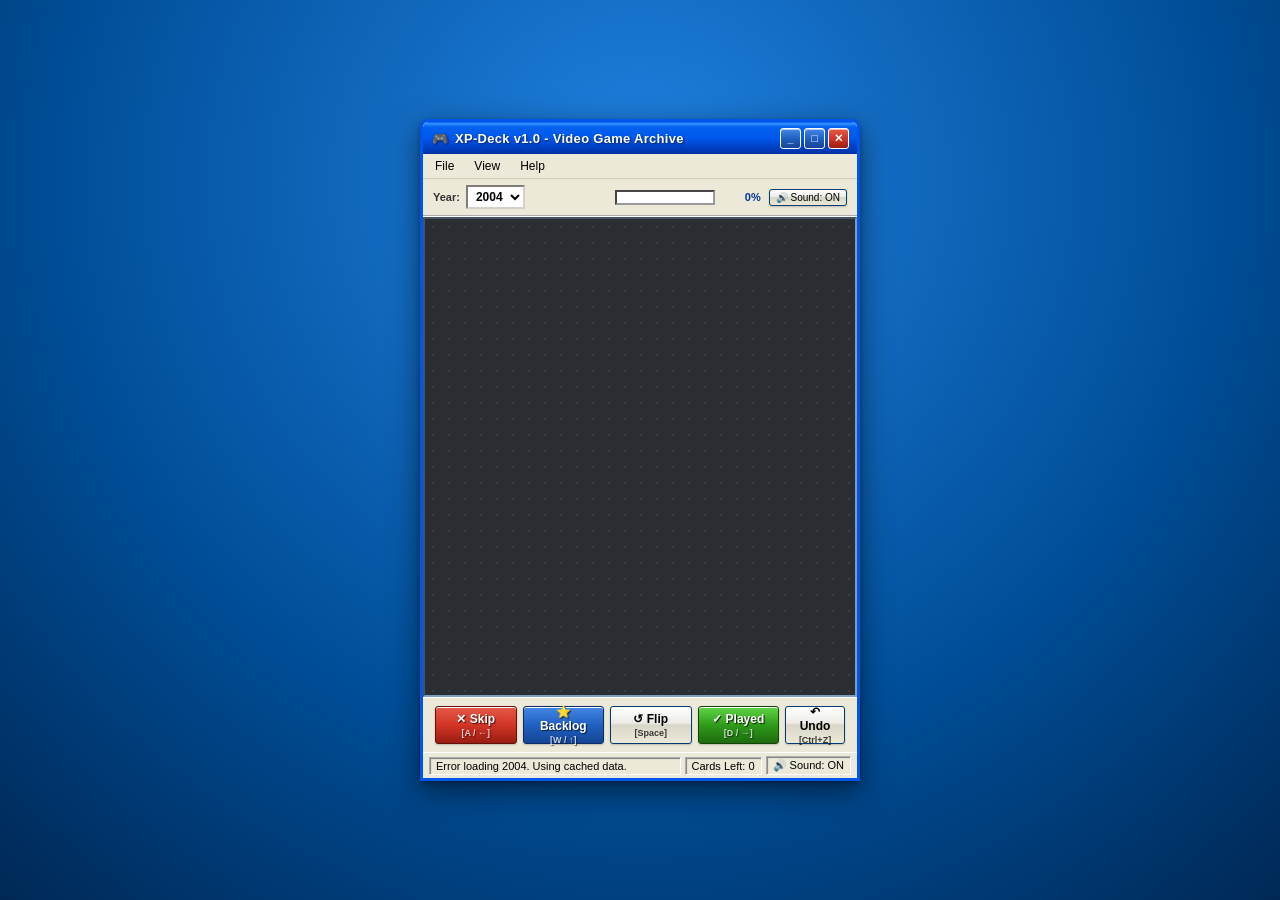
==== static/index.html @ 57108622 "feat: initial scaffold of XP-Deck (Windows XP video game backlog swiper)" ====
<!DOCTYPE html>
<html lang="en">
<head>
  <meta charset="UTF-8">
  <meta name="viewport" content="width=device-width, initial-scale=1.0, maximum-scale=1.0, user-scalable=no">
  <title>XP-Deck v1.0 | Personal Video Game Archive & Swiper</title>
  <meta name="description" content="A lightweight, nostalgic Windows XP styled web app for sorting, rating, and cataloging your lifetime gaming history.">
  <link rel="stylesheet" href="/static/css/xp-luna.css">
  <link rel="stylesheet" href="/static/css/swiper.css">
  <link rel="icon" href="data:image/svg+xml,<svg xmlns='http://www.w3.org/2000/svg' viewBox='0 0 24 24'><text y='20' font-size='20'>🎮</text></svg>">
</head>
<body>

  <!-- Main XP Window Frame -->
  <main class="xp-window" id="main-window" role="application" aria-label="XP-Deck Video Game Backlog Swiper">
    
    <!-- Title Bar -->
    <header class="xp-title-bar">
      <div class="xp-title-content">
        <span class="xp-app-icon" aria-hidden="true">🎮</span>
        <h1 style="font-size: inherit; margin: 0; font-weight: inherit;">XP-Deck v1.0 - Video Game Archive</h1>
      </div>
      <div class="xp-title-buttons">
        <button class="xp-win-btn" aria-label="Minimize" onclick="alert('XP-Deck is running in active memory.')">_</button>
        <button class="xp-win-btn" aria-label="Maximize" onclick="document.body.classList.toggle('maximized')">□</button>
        <button class="xp-win-btn close" aria-label="Close" onclick="if(confirm('Close XP-Deck?')) window.close();">✕</button>
      </div>
    </header>

    <!-- Menu Bar -->
    <nav class="xp-menu-bar" aria-label="Application Menu">
      <!-- File Menu -->
      <div class="xp-menu-item" tabindex="0">
        File
        <div class="xp-dropdown">
          <div class="xp-dropdown-item" id="menu-export">💾 Export Center...</div>
          <div class="xp-dropdown-divider"></div>
          <div class="xp-dropdown-item" onclick="location.reload()">🔄 Reload Deck</div>
        </div>
      </div>

      <!-- View Menu -->
      <div class="xp-menu-item" tabindex="0">
        View
        <div class="xp-dropdown">
          <div class="xp-dropdown-item" id="menu-stats">📊 Statistics & Progress...</div>
          <div class="xp-dropdown-divider"></div>
          <div class="xp-dropdown-item" id="menu-sound-toggle">🔊 Toggle Sound FX</div>
        </div>
      </div>

      <!-- Help Menu -->
      <div class="xp-menu-item" tabindex="0">
        Help
        <div class="xp-dropdown">
          <div class="xp-dropdown-item" onclick="window.app.openModal('modal-shortcuts')">⌨️ Keyboard Shortcuts</div>
          <div class="xp-dropdown-divider"></div>
          <div class="xp-dropdown-item" id="menu-about">ℹ️ About XP-Deck...</div>
        </div>
      </div>
    </nav>

    <!-- Era & Year Toolbar -->
    <section class="xp-toolbar" aria-label="Year and Progress Controls">
      <div class="xp-year-selector">
        <label for="year-select" class="xp-label">Year:</label>
        <select id="year-select" class="xp-select" aria-label="Select Release Year">
          <!-- Populated dynamically 1980-2026 -->
        </select>
      </div>

      <div class="xp-progress-wrapper" title="Reviewed percentage for this year">
        <div class="xp-progress-track">
          <div class="xp-progress-bar" id="xp-progress-bar"></div>
        </div>
        <span class="xp-badge" id="xp-progress-badge">0%</span>
      </div>

      <button class="xp-button" id="sound-toggle-btn" style="padding: 2px 6px; font-size: 10px;" title="Toggle retro audio">
        🔊 Sound: ON
      </button>
    </section>

    <!-- Card Deck Area -->
    <section class="deck-container" id="deck-container" aria-label="Game Cards Stack">
      
      <!-- Empty Queue State -->
      <div class="deck-empty" id="deck-empty">
        <div class="deck-empty-icon">🏆</div>
        <h3>All Caught Up!</h3>
        <p>You have reviewed all available titles for this year. Select another year from the toolbar above or export your catalog.</p>
        <button class="xp-button xp-button-blue" onclick="window.app.openModal('modal-export')">
          💾 Open Export Center
        </button>
      </div>

      <!-- 5-Card Stack Buffers will be mounted here dynamically by app.js -->

      <!-- Quick-Tag Popover (Auto-opens on Played) -->
      <div class="quicktag-popover" id="quicktag-popover" role="dialog" aria-labelledby="quicktag-title">
        <div class="quicktag-header">
          <span id="quicktag-title">Tagged: Game</span>
          <span class="quicktag-timer" id="quicktag-timer">Auto-saving...</span>
        </div>

        <div class="quicktag-timer-bar">
          <div class="quicktag-timer-fill" id="quicktag-timer-fill"></div>
        </div>

        <div class="quicktag-fields">
          <div class="quicktag-field">
            <label for="quicktag-platform">Platform Played:</label>
            <select id="quicktag-platform" class="xp-select">
              <option value="">(Select)</option>
            </select>
          </div>

          <div class="quicktag-field" style="max-width: 80px;">
            <label for="quicktag-hours">Hours:</label>
            <input type="number" id="quicktag-hours" class="xp-select" placeholder="e.g. 25" min="1" max="9999" style="width: 100%;">
          </div>
        </div>

        <div class="quicktag-field">
          <label>Your Rating (1-10):</label>
          <div class="quicktag-rating-buttons">
            <button type="button" class="rating-btn" data-val="1">1</button>
            <button type="button" class="rating-btn" data-val="2">2</button>
            <button type="button" class="rating-btn" data-val="3">3</button>
            <button type="button" class="rating-btn" data-val="4">4</button>
            <button type="button" class="rating-btn" data-val="5">5</button>
            <button type="button" class="rating-btn" data-val="6">6</button>
            <button type="button" class="rating-btn" data-val="7">7</button>
            <button type="button" class="rating-btn" data-val="8">8</button>
            <button type="button" class="rating-btn" data-val="9">9</button>
            <button type="button" class="rating-btn" data-val="10">10</button>
          </div>
        </div>

        <div style="display: flex; justify-content: flex-end; gap: 6px; margin-top: 4px;">
          <button class="xp-button xp-button-green" id="btn-quicktag-save" style="padding: 3px 12px; font-size: 11px;">
            ✓ Save Now
          </button>
        </div>
      </div>

    </section>

    <!-- Deck Controls Bar -->
    <footer class="deck-controls" aria-label="Deck Action Buttons">
      <button class="xp-button xp-button-red action-btn" id="btn-skip" title="Mark as Skipped (Key A or Left Arrow)">
        <span>✕ Skip</span>
        <span class="action-btn-key">[A / ←]</span>
      </button>

      <button class="xp-button xp-button-blue action-btn" id="btn-backlog" title="Add to Backlog (Key W or Up Arrow)">
        <span>⭐ Backlog</span>
        <span class="action-btn-key">[W / ↑]</span>
      </button>

      <button class="xp-button action-btn" id="btn-flip" title="Flip Card Details (Space or F)">
        <span>↺ Flip</span>
        <span class="action-btn-key">[Space]</span>
      </button>

      <button class="xp-button xp-button-green action-btn" id="btn-played" title="Mark as Played (Key D or Right Arrow)">
        <span>✓ Played</span>
        <span class="action-btn-key">[D / →]</span>
      </button>

      <button class="xp-button action-btn" id="btn-undo" title="Undo Last Swipe (Ctrl+Z or U)" style="max-width: 60px;">
        <span>↶ Undo</span>
        <span class="action-btn-key">[Ctrl+Z]</span>
      </button>
    </footer>

    <!-- Windows XP Segmented Status Bar -->
    <div class="xp-status-bar" role="status" aria-live="polite">
      <div class="xp-status-pane grow" id="status-message">Initializing XP-Deck...</div>
      <div class="xp-status-pane" id="status-queue">Cards Left: 0</div>
      <div class="xp-status-pane" id="status-sound">🔊 Sound: ON</div>
    </div>

  </main>

  <!-- =========================================================================
       MODAL: Export Center
       ========================================================================= -->
  <div class="xp-modal-overlay" id="modal-export" role="dialog" aria-labelledby="modal-export-title">
    <div class="xp-dialog">
      <div class="xp-title-bar">
        <div class="xp-title-content">
          <span>💾 Export Catalog Center</span>
        </div>
        <button class="xp-win-btn close modal-close" aria-label="Close Export Modal">✕</button>
      </div>
      <div class="xp-dialog-body">
        <p style="font-size: 12px; line-height: 1.4;">
          Export your swiped game archive into any format for external tracking or backup:
        </p>
        
        <div style="display: flex; flex-direction: column; gap: 8px;">
          <a href="/api/export?format=csv" download="xp_deck_games.csv" class="xp-button xp-button-green" style="text-decoration: none; padding: 8px;">
            📄 Download Clean CSV (Excel / Sheets)
          </a>
          <a href="/api/export?format=playnite" download="xp_deck_playnite.csv" class="xp-button xp-button-blue" style="text-decoration: none; padding: 8px;">
            🎮 Download Playnite-Compatible CSV
          </a>
          <a href="/api/export?format=json" download="xp_deck_games.json" class="xp-button" style="text-decoration: none; padding: 8px;">
            { } Download Structured JSON
          </a>
        </div>
      </div>
      <div class="xp-dialog-footer">
        <button class="xp-button modal-close">Close</button>
      </div>
    </div>
  </div>

  <!-- =========================================================================
       MODAL: Statistics & Progress Breakdown
       ========================================================================= -->
  <div class="xp-modal-overlay" id="modal-stats" role="dialog" aria-labelledby="modal-stats-title">
    <div class="xp-dialog" style="max-width: 480px;">
      <div class="xp-title-bar">
        <div class="xp-title-content">
          <span>📊 Lifetime Gaming Statistics</span>
        </div>
        <button class="xp-win-btn close modal-close" aria-label="Close Stats Modal">✕</button>
      </div>
      <div class="xp-dialog-body">
        
        <!-- Quick Summary Cards -->
        <div style="display: grid; grid-template-columns: repeat(4, 1fr); gap: 6px; text-align: center;">
          <div class="xp-sunken" style="padding: 6px 2px;">
            <div style="font-size: 10px; color: #2E9C19; font-weight: bold;">PLAYED</div>
            <div id="stat-played-count" style="font-size: 16px; font-weight: bold;">0</div>
          </div>
          <div class="xp-sunken" style="padding: 6px 2px;">
            <div style="font-size: 10px; color: #0055EA; font-weight: bold;">BACKLOG</div>
            <div id="stat-backlog-count" style="font-size: 16px; font-weight: bold;">0</div>
          </div>
          <div class="xp-sunken" style="padding: 6px 2px;">
            <div style="font-size: 10px; color: #D13526; font-weight: bold;">SKIPPED</div>
            <div id="stat-skipped-count" style="font-size: 16px; font-weight: bold;">0</div>
          </div>
          <div class="xp-sunken" style="padding: 6px 2px;">
            <div style="font-size: 10px; color: #333333; font-weight: bold;">TOTAL</div>
            <div id="stat-total-count" style="font-size: 16px; font-weight: bold;">0</div>
          </div>
        </div>

        <!-- Year-by-year Breakdown Table -->
        <div style="font-weight: bold; font-size: 11px; margin-top: 4px;">Breakdown by Release Year:</div>
        <div class="xp-sunken" style="max-height: 220px; overflow-y: auto; padding: 4px;">
          <table style="width: 100%; border-collapse: collapse; font-size: 11px; text-align: center;">
            <thead>
              <tr style="background: #E0DEC8; border-bottom: 1px solid #7F9DB9;">
                <th style="padding: 4px;">Year</th>
                <th style="padding: 4px;">Played</th>
                <th style="padding: 4px;">Backlog</th>
                <th style="padding: 4px;">Skipped</th>
                <th style="padding: 4px;">Cached</th>
                <th style="padding: 4px;">Review %</th>
              </tr>
            </thead>
            <tbody id="stats-table-body">
              <!-- Populated by app.js -->
            </tbody>
          </table>
        </div>

      </div>
      <div class="xp-dialog-footer">
        <button class="xp-button modal-close">OK</button>
      </div>
    </div>
  </div>

  <!-- =========================================================================
       MODAL: Keyboard Shortcuts
       ========================================================================= -->
  <div class="xp-modal-overlay" id="modal-shortcuts" role="dialog">
    <div class="xp-dialog">
      <div class="xp-title-bar">
        <div class="xp-title-content">
          <span>⌨️ Keyboard Shortcuts Reference</span>
        </div>
        <button class="xp-win-btn close modal-close">✕</button>
      </div>
      <div class="xp-dialog-body" style="font-size: 12px; line-height: 1.6;">
        <table style="width: 100%; border-collapse: collapse;">
          <tr style="border-bottom: 1px solid #D4D0C8;">
            <td style="padding: 4px; font-weight: bold; color: #2E9C19;">D / →</td>
            <td style="padding: 4px;">Mark as <strong>Played</strong> (triggers quick-tag)</td>
          </tr>
          <tr style="border-bottom: 1px solid #D4D0C8;">
            <td style="padding: 4px; font-weight: bold; color: #D13526;">A / ←</td>
            <td style="padding: 4px;">Mark as <strong>Skipped</strong> (never played)</td>
          </tr>
          <tr style="border-bottom: 1px solid #D4D0C8;">
            <td style="padding: 4px; font-weight: bold; color: #0055EA;">W / ↑</td>
            <td style="padding: 4px;">Send to <strong>Active Backlog</strong></td>
          </tr>
          <tr style="border-bottom: 1px solid #D4D0C8;">
            <td style="padding: 4px; font-weight: bold;">Space / F / Enter</td>
            <td style="padding: 4px;"><strong>Flip Card</strong> (view synopsis & screens)</td>
          </tr>
          <tr style="border-bottom: 1px solid #D4D0C8;">
            <td style="padding: 4px; font-weight: bold;">Ctrl+Z / U</td>
            <td style="padding: 4px;"><strong>Undo</strong> last action</td>
          </tr>
          <tr>
            <td style="padding: 4px; font-weight: bold;">1 - 9</td>
            <td style="padding: 4px;">Quick rating during quick-tag popover</td>
          </tr>
        </table>
      </div>
      <div class="xp-dialog-footer">
        <button class="xp-button modal-close">Close</button>
      </div>
    </div>
  </div>

  <!-- =========================================================================
       MODAL: About XP-Deck
       ========================================================================= -->
  <div class="xp-modal-overlay" id="modal-about" role="dialog">
    <div class="xp-dialog">
      <div class="xp-title-bar">
        <div class="xp-title-content">
          <span>ℹ️ About XP-Deck</span>
        </div>
        <button class="xp-win-btn close modal-close">✕</button>
      </div>
      <div class="xp-dialog-body" style="font-size: 12px; line-height: 1.5; text-align: center;">
        <div style="font-size: 32px; margin-bottom: 6px;">🎮</div>
        <div style="font-weight: bold; font-size: 14px; color: #003399;">XP-Deck v1.0 (Luna Edition)</div>
        <p style="color: #666666; font-size: 11px;">Personal Lifetime Video Game Archive & Swiper</p>
        <div class="xp-sunken" style="margin-top: 10px; padding: 10px; text-align: left; font-size: 11px;">
          <p>• <strong>Backend:</strong> FastAPI, SQLite3, Twitch OAuth2 / IGDB API v4</p>
          <p>• <strong>Frontend:</strong> Vanilla HTML5/CSS3/JS, PointerEvents Physics</p>
          <p>• <strong>Theme:</strong> Authentic Windows XP (Luna Blue)</p>
          <p>• <strong>Export:</strong> Clean CSV, JSON, Playnite compatible</p>
        </div>
      </div>
      <div class="xp-dialog-footer">
        <button class="xp-button modal-close">OK</button>
      </div>
    </div>
  </div>

  <!-- Scripts -->
  <script src="/static/js/api.js"></script>
  <script src="/static/js/gestures.js"></script>
  <script src="/static/js/shortcuts.js"></script>
  <script src="/static/js/app.js"></script>
</body>
</html>
---- static/css/xp-luna.css ----
/* ==========================================================================
   XP-LUNA.CSS: Authentic Windows XP (Luna) Design System Tokens & Controls
   ========================================================================== */

:root {
  /* Classic Windows XP Luna Palette */
  --xp-bg: #ECE9D8;
  --xp-dark-border: #7F9DB9;
  --xp-light-border: #FFFFFF;
  --xp-shadow-dark: #808080;
  --xp-shadow-deep: #404040;
  
  /* Title Bar Blue Gradient */
  --xp-title-top: #0058EE;
  --xp-title-highlight: #3593FF;
  --xp-title-mid: #0262EE;
  --xp-title-dark: #0030A5;
  --xp-title-border: #0055EA;

  /* Button Colors */
  --xp-btn-bg: linear-gradient(180deg, #FFFFFF 0%, #ECEBE5 45%, #D8D6C7 50%, #ECE9D8 100%);
  --xp-btn-hover: linear-gradient(180deg, #FFFFFF 0%, #F5F4EE 45%, #E6E4D6 50%, #FAF9F5 100%);
  --xp-btn-active: linear-gradient(180deg, #D4D0C8 0%, #C4C0B6 100%);
  --xp-btn-border: #003C74;

  /* Accent & Action Colors */
  --xp-green-top: #42B72A;
  --xp-green-mid: #2E9C19;
  --xp-green-dark: #1E6B10;
  --xp-red-close: #D13526;
  --xp-red-close-hover: #E81123;
  
  /* Progress Bar */
  --xp-progress-block: linear-gradient(180deg, #74E874 0%, #2BB72B 50%, #158315 100%);
  
  /* Typography */
  --xp-font: Tahoma, "MS Sans Serif", -apple-system, BlinkMacSystemFont, "Segoe UI", sans-serif;
  --xp-font-size-sm: 11px;
  --xp-font-size-md: 12px;
  --xp-font-size-lg: 13px;
}

* {
  box-sizing: border-box;
  margin: 0;
  padding: 0;
  -webkit-font-smoothing: antialiased;
  user-select: none;
}

body {
  font-family: var(--xp-font);
  font-size: var(--xp-font-size-md);
  color: #000000;
  background-color: #004E98;
  background-image: 
    radial-gradient(circle at 50% 20%, #2080DF 0%, #004E98 60%, #002855 100%);
  min-height: 100vh;
  display: flex;
  justify-content: center;
  align-items: center;
  padding: 12px;
  overflow-x: hidden;
}

/* ==========================================================================
   Main XP Window Container
   ========================================================================== */
.xp-window {
  width: 100%;
  max-width: 440px;
  background: var(--xp-bg);
  border: 3px solid var(--xp-title-border);
  border-radius: 8px 8px 0 0;
  box-shadow: 0 10px 30px rgba(0, 0, 0, 0.5), 0 2px 5px rgba(0, 0, 0, 0.3);
  display: flex;
  flex-direction: column;
  position: relative;
  overflow: hidden;
}

/* ==========================================================================
   Title Bar
   ========================================================================== */
.xp-title-bar {
  background: linear-gradient(
    180deg,
    var(--xp-title-top) 0%,
    var(--xp-title-highlight) 5%,
    var(--xp-title-mid) 15%,
    var(--xp-title-top) 50%,
    var(--xp-title-dark) 100%
  );
  padding: 4px 8px;
  height: 32px;
  display: flex;
  align-items: center;
  justify-content: space-between;
  border-top-left-radius: 5px;
  border-top-right-radius: 5px;
}

.xp-title-content {
  display: flex;
  align-items: center;
  gap: 6px;
  color: #FFFFFF;
  font-weight: bold;
  font-size: var(--xp-font-size-lg);
  letter-spacing: 0.3px;
  text-shadow: 1px 1px 2px #0B2464;
}

.xp-app-icon {
  width: 18px;
  height: 18px;
  display: inline-flex;
  align-items: center;
  justify-content: center;
}

.xp-title-buttons {
  display: flex;
  gap: 3px;
}

.xp-win-btn {
  width: 21px;
  height: 21px;
  border-radius: 3px;
  border: 1px solid #FFFFFF;
  display: flex;
  align-items: center;
  justify-content: center;
  font-size: 11px;
  font-weight: bold;
  color: #FFFFFF;
  cursor: pointer;
  box-shadow: inset 0 1px 0 rgba(255, 255, 255, 0.6);
  background: linear-gradient(180deg, #4488E8 0%, #2060C0 50%, #154595 100%);
  transition: filter 0.1s ease;
}

.xp-win-btn:hover {
  filter: brightness(1.2);
}

.xp-win-btn:active {
  box-shadow: inset 0 1px 2px rgba(0, 0, 0, 0.6);
}

.xp-win-btn.close {
  background: linear-gradient(180deg, #E65A48 0%, var(--xp-red-close) 50%, #991D11 100%);
}

.xp-win-btn.close:hover {
  background: linear-gradient(180deg, #FF6F5E 0%, var(--xp-red-close-hover) 50%, #B22214 100%);
}

/* ==========================================================================
   Menu Bar
   ========================================================================== */
.xp-menu-bar {
  background: var(--xp-bg);
  border-bottom: 1px solid #D0CCBA;
  display: flex;
  padding: 2px 4px;
  gap: 4px;
  font-size: var(--xp-font-size-md);
  position: relative;
  z-index: 50;
}

.xp-menu-item {
  position: relative;
  padding: 3px 8px;
  cursor: pointer;
  border-radius: 2px;
}

.xp-menu-item:hover, .xp-menu-item.active {
  background: #316AC5;
  color: #FFFFFF;
}

.xp-dropdown {
  position: absolute;
  top: 100%;
  left: 0;
  background: #FFFFFF;
  border: 1px solid #716F64;
  box-shadow: 2px 4px 10px rgba(0, 0, 0, 0.25);
  min-width: 150px;
  display: none;
  flex-direction: column;
  padding: 2px;
  z-index: 1000;
}

.xp-menu-item.active .xp-dropdown {
  display: flex;
}

.xp-dropdown-item {
  padding: 5px 12px;
  display: flex;
  align-items: center;
  justify-content: space-between;
  color: #000000;
  font-size: var(--xp-font-size-md);
  cursor: pointer;
  white-space: nowrap;
}

.xp-dropdown-item:hover {
  background: #316AC5;
  color: #FFFFFF;
}

.xp-dropdown-divider {
  height: 1px;
  background: #D0CCBA;
  margin: 3px 2px;
}

/* ==========================================================================
   Era & Year Control Toolbar
   ========================================================================== */
.xp-toolbar {
  background: var(--xp-bg);
  border-bottom: 2px groove #FFFFFF;
  padding: 6px 10px;
  display: flex;
  align-items: center;
  justify-content: space-between;
  gap: 8px;
}

.xp-year-selector {
  display: flex;
  align-items: center;
  gap: 6px;
  flex: 1;
}

.xp-label {
  font-weight: bold;
  font-size: var(--xp-font-size-sm);
  color: #333333;
}

.xp-select {
  font-family: var(--xp-font);
  font-size: var(--xp-font-size-md);
  padding: 2px 4px;
  background: #FFFFFF;
  border: 2px inset #D4D0C8;
  border-radius: 0;
  color: #000000;
  cursor: pointer;
  outline: none;
  font-weight: bold;
}

.xp-select:focus {
  border-color: #316AC5;
}

/* ==========================================================================
   Segmented XP Progress Bar
   ========================================================================== */
.xp-progress-wrapper {
  display: flex;
  align-items: center;
  gap: 8px;
}

.xp-progress-track {
  width: 100px;
  height: 15px;
  background: #FFFFFF;
  border: 2px inset #999999;
  position: relative;
  overflow: hidden;
  display: flex;
  align-items: center;
  padding: 1px;
}

.xp-progress-bar {
  height: 100%;
  width: 0%;
  background: repeating-linear-gradient(
    90deg,
    #30B530 0px,
    #5AE05A 4px,
    #1E821E 8px,
    #FFFFFF 8px,
    #FFFFFF 10px
  );
  transition: width 0.3s ease;
}

.xp-badge {
  font-size: 11px;
  font-weight: bold;
  color: #003399;
  min-width: 38px;
  text-align: right;
}

/* ==========================================================================
   Sunken Inset Panels & Bevels
   ========================================================================== */
.xp-sunken {
  border: 2px inset #FFFFFF;
  background: #FFFFFF;
  box-shadow: inset 1px 1px 2px rgba(0, 0, 0, 0.2);
}

.xp-raised {
  border: 2px outset #FFFFFF;
  box-shadow: 1px 1px 2px rgba(0, 0, 0, 0.2);
}

/* ==========================================================================
   Standard XP Buttons
   ========================================================================== */
.xp-button {
  font-family: var(--xp-font);
  font-size: var(--xp-font-size-md);
  padding: 4px 12px;
  background: var(--xp-btn-bg);
  border: 1px solid var(--xp-btn-border);
  border-radius: 3px;
  box-shadow: inset 0 1px 0 #FFFFFF, 0 1px 2px rgba(0, 0, 0, 0.2);
  color: #000000;
  cursor: pointer;
  display: inline-flex;
  align-items: center;
  justify-content: center;
  gap: 5px;
  outline: none;
  transition: all 0.05s ease;
}

.xp-button:hover {
  background: var(--xp-btn-hover);
  border-color: #002244;
}

.xp-button:active {
  background: var(--xp-btn-active);
  box-shadow: inset 0 1px 2px rgba(0, 0, 0, 0.3);
  transform: translate(1px, 1px);
}

/* Green Action Button */
.xp-button-green {
  background: linear-gradient(180deg, #60D645 0%, var(--xp-green-mid) 50%, var(--xp-green-dark) 100%);
  color: #FFFFFF;
  border-color: #124408;
  font-weight: bold;
  text-shadow: 1px 1px 1px #0A2605;
}

.xp-button-green:hover {
  background: linear-gradient(180deg, #74E659 0%, #36B01F 50%, #257D15 100%);
}

.xp-button-green:active {
  background: linear-gradient(180deg, #257D15 0%, #17540B 100%);
}

/* Red Action Button */
.xp-button-red {
  background: linear-gradient(180deg, #E65A48 0%, var(--xp-red-close) 50%, #991D11 100%);
  color: #FFFFFF;
  border-color: #630F07;
  font-weight: bold;
  text-shadow: 1px 1px 1px #4A0802;
}

.xp-button-red:hover {
  background: linear-gradient(180deg, #FF6F5E 0%, var(--xp-red-close-hover) 50%, #B22214 100%);
}

/* Blue Action Button */
.xp-button-blue {
  background: linear-gradient(180deg, #4488E8 0%, #2060C0 50%, #154595 100%);
  color: #FFFFFF;
  border-color: #0A2B66;
  font-weight: bold;
  text-shadow: 1px 1px 1px #061B40;
}

.xp-button-blue:hover {
  background: linear-gradient(180deg, #5B9CF0 0%, #2972DD 50%, #1B56B5 100%);
}

/* ==========================================================================
   Status Bar
   ========================================================================== */
.xp-status-bar {
  background: var(--xp-bg);
  border-top: 1px solid #FFFFFF;
  padding: 3px 6px;
  display: flex;
  align-items: center;
  gap: 4px;
  font-size: 11px;
}

.xp-status-pane {
  border: 1px inset #FFFFFF;
  padding: 2px 6px;
  background: var(--xp-bg);
  box-shadow: inset 1px 1px 1px #808080;
  display: flex;
  align-items: center;
  gap: 4px;
  white-space: nowrap;
}

.xp-status-pane.grow {
  flex: 1;
}

/* ==========================================================================
   Modals & Dialogs
   ========================================================================== */
.xp-modal-overlay {
  position: fixed;
  inset: 0;
  background: rgba(0, 0, 0, 0.45);
  display: none;
  align-items: center;
  justify-content: center;
  z-index: 2000;
  padding: 12px;
}

.xp-modal-overlay.open {
  display: flex;
}

.xp-dialog {
  width: 100%;
  max-width: 400px;
  background: var(--xp-bg);
  border: 3px solid var(--xp-title-border);
  border-radius: 8px 8px 0 0;
  box-shadow: 0 12px 36px rgba(0, 0, 0, 0.6);
  display: flex;
  flex-direction: column;
  animation: xpPop 0.15s cubic-bezier(0.175, 0.885, 0.32, 1.275);
}

@keyframes xpPop {
  0% { transform: scale(0.92); opacity: 0; }
  100% { transform: scale(1); opacity: 1; }
}

.xp-dialog-body {
  padding: 14px;
  display: flex;
  flex-direction: column;
  gap: 12px;
}

.xp-dialog-footer {
  padding: 10px 14px;
  background: var(--xp-bg);
  border-top: 1px solid #FFFFFF;
  display: flex;
  justify-content: flex-end;
  gap: 8px;
}
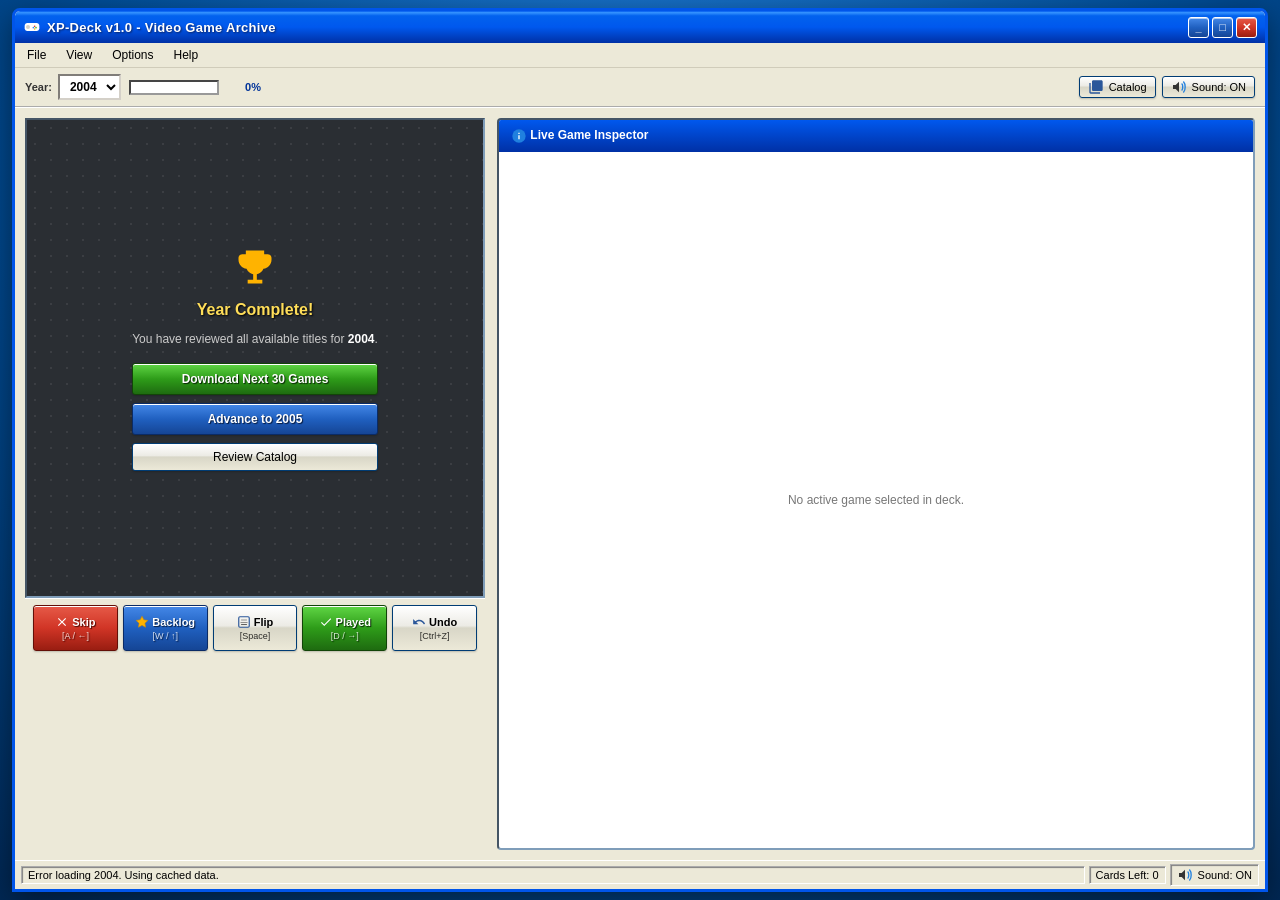
==== commit 009562f0: "feat: full-page PC workspace, readable card descriptions, SVG icons, and button layout polish" ====
--- a/static/index.html
+++ b/static/index.html
@@ -4,24 +4,27 @@
   <meta charset="UTF-8">
   <meta name="viewport" content="width=device-width, initial-scale=1.0, maximum-scale=1.0, user-scalable=no">
   <title>XP-Deck v1.0 | Personal Video Game Archive & Swiper</title>
-  <meta name="description" content="A lightweight, nostalgic Windows XP styled web app for sorting, rating, and cataloging your lifetime gaming history.">
+  <meta name="description" content="A lightweight, nostalgic Windows XP styled web application for cataloging, rating, and managing your lifetime video game backlog.">
   <link rel="stylesheet" href="/static/css/xp-luna.css">
   <link rel="stylesheet" href="/static/css/swiper.css">
-  <link rel="icon" href="data:image/svg+xml,<svg xmlns='http://www.w3.org/2000/svg' viewBox='0 0 24 24'><text y='20' font-size='20'>🎮</text></svg>">
+  <link rel="icon" href="data:image/svg+xml,<svg xmlns='http://www.w3.org/2000/svg' viewBox='0 0 24 24'><path fill='%232E62CD' d='M19 6H5c-2.2 0-4 1.8-4 4v4c0 2.2 1.8 4 4 4h14c2.2 0 4-1.8 4-4v-4c0-2.2-1.8-4-4-4z'/></svg>">
 </head>
 <body>
 
   <!-- Main XP Window Frame -->
-  <main class="xp-window" id="main-window" role="application" aria-label="XP-Deck Video Game Backlog Swiper">
+  <main class="xp-window" id="main-window" role="application" aria-label="XP-Deck Application">
     
     <!-- Title Bar -->
     <header class="xp-title-bar">
       <div class="xp-title-content">
-        <span class="xp-app-icon" aria-hidden="true">🎮</span>
+        <span class="xp-app-icon" id="header-app-icon">
+          <!-- Injected via SVG Icons -->
+          <svg class="xp-icon" viewBox="0 0 24 24"><path fill="#FFFFFF" d="M19 6H5c-2.2 0-4 1.8-4 4v4c0 2.2 1.8 4 4 4h14c2.2 0 4-1.8 4-4v-4c0-2.2-1.8-4-4-4z"/><circle cx="6" cy="12" r="3" fill="#D4D0C8"/><circle cx="16" cy="11" r="1.2" fill="#D13526"/><circle cx="18" cy="13" r="1.2" fill="#42B72A"/><circle cx="16" cy="15" r="1.2" fill="#EAB308"/><circle cx="14" cy="13" r="1.2" fill="#3B82F6"/></svg>
+        </span>
         <h1 style="font-size: inherit; margin: 0; font-weight: inherit;">XP-Deck v1.0 - Video Game Archive</h1>
       </div>
       <div class="xp-title-buttons">
-        <button class="xp-win-btn" aria-label="Minimize" onclick="alert('XP-Deck is running in active memory.')">_</button>
+        <button class="xp-win-btn" aria-label="Minimize" onclick="alert('XP-Deck is active.')">_</button>
         <button class="xp-win-btn" aria-label="Maximize" onclick="document.body.classList.toggle('maximized')">□</button>
         <button class="xp-win-btn close" aria-label="Close" onclick="if(confirm('Close XP-Deck?')) window.close();">✕</button>
       </div>
@@ -33,9 +36,23 @@
       <div class="xp-menu-item" tabindex="0">
         File
         <div class="xp-dropdown">
-          <div class="xp-dropdown-item" id="menu-export">💾 Export Center...</div>
+          <div class="xp-dropdown-item" id="menu-catalog">
+            <svg class="xp-icon" viewBox="0 0 24 24"><path fill="#2B579A" d="M4 6H2v14c0 1.1.9 2 2 2h14v-2H4V6zm16-4H8c-1.1 0-2 .9-2 2v12c0 1.1.9 2 2 2h12c1.1 0 2-.9 2-2V4c0-1.1-.9-2-2-2z"/></svg>
+            <span>My Game Archive...</span>
+          </div>
+          <div class="xp-dropdown-item" id="menu-export">
+            <svg class="xp-icon" viewBox="0 0 24 24"><path fill="#2B579A" d="M19 3H5c-1.1 0-2 .9-2 2v14c0 1.1.9 2 2 2h14c1.1 0 2-.9 2-2V7l-4-4z"/></svg>
+            <span>Export Center...</span>
+          </div>
           <div class="xp-dropdown-divider"></div>
-          <div class="xp-dropdown-item" onclick="location.reload()">🔄 Reload Deck</div>
+          <div class="xp-dropdown-item" id="menu-danger" style="color: #991D11;">
+            <svg class="xp-icon" viewBox="0 0 24 24"><path fill="#FFCC00" d="M1 21h22L12 2 1 21z"/><path fill="#000" d="M13 18h-2v-2h2v2zm0-4h-2v-4h2v4z"/></svg>
+            <span>Danger Zone (Reset)...</span>
+          </div>
+          <div class="xp-dropdown-divider"></div>
+          <div class="xp-dropdown-item" onclick="location.reload()">
+            <span>Reload Application</span>
+          </div>
         </div>
       </div>
 
@@ -43,9 +60,30 @@
       <div class="xp-menu-item" tabindex="0">
         View
         <div class="xp-dropdown">
-          <div class="xp-dropdown-item" id="menu-stats">📊 Statistics & Progress...</div>
+          <div class="xp-dropdown-item" id="menu-stats">
+            <svg class="xp-icon" viewBox="0 0 24 24"><path fill="#2B579A" d="M4 14h3v6H4zm5-5h3v11H9zm5-4h3v15h-3zm5 6h3v9h-3z"/></svg>
+            <span>Statistics & Progress...</span>
+          </div>
+          <div class="xp-dropdown-item" id="menu-connect-mobile">
+            <svg class="xp-icon" viewBox="0 0 24 24"><path fill="#333" d="M17 1H7c-1.1 0-2 .9-2 2v18c0 1.1.9 2 2 2h10c1.1 0 2-.9 2-2V3c0-1.1-.9-2-2-2zM7 5h10v14H7z"/></svg>
+            <span>Connect Phone (LAN)...</span>
+          </div>
           <div class="xp-dropdown-divider"></div>
-          <div class="xp-dropdown-item" id="menu-sound-toggle">🔊 Toggle Sound FX</div>
+          <div class="xp-dropdown-item" id="menu-sound-toggle">
+            <svg class="xp-icon" viewBox="0 0 24 24"><path fill="#333" d="M3 9v6h4l5 5V4L7 9H3z"/></svg>
+            <span>Toggle Sound FX</span>
+          </div>
+        </div>
+      </div>
+
+      <!-- Options Menu -->
+      <div class="xp-menu-item" tabindex="0">
+        Options
+        <div class="xp-dropdown">
+          <div class="xp-dropdown-item" id="menu-options">
+            <svg class="xp-icon" viewBox="0 0 24 24"><path fill="#555" d="M19.14 12.94c.04-.3.06-.61.06-.94s-.02-.64-.07-.94l2.03-1.58-1.92-3.32-2.39.96c-.5-.38-1.03-.7-1.62-.94l-.36-2.54h-3.84l-.36 2.54c-.59.24-1.13.57-1.62.94l-2.39-.96L2.74 8.87l2.03 1.58c-.05.3-.09.63-.09.94s.02.64.07.94l-2.03 1.58 1.92 3.32 2.39-.96c.5.38 1.03.7 1.62.94l.36 2.54h3.84l.36-2.54c.59-.24 1.13-.56 1.62-.94l2.39.96 1.92-3.32-2.01-1.58zM12 15.6c-1.98 0-3.6-1.62-3.6-3.6s1.62-3.6 3.6-3.6 3.6 1.62 3.6 3.6-1.62 3.6-3.6 3.6z"/></svg>
+            <span>Preferences / Settings...</span>
+          </div>
         </div>
       </div>
 
@@ -53,135 +91,387 @@
       <div class="xp-menu-item" tabindex="0">
         Help
         <div class="xp-dropdown">
-          <div class="xp-dropdown-item" onclick="window.app.openModal('modal-shortcuts')">⌨️ Keyboard Shortcuts</div>
+          <div class="xp-dropdown-item" onclick="window.app.openModal('modal-shortcuts')">
+            <svg class="xp-icon" viewBox="0 0 24 24"><path fill="#ECE9D8" stroke="#716F64" d="M2 5h20v14H2z"/><rect x="4" y="7" width="2" height="2" fill="#333"/></svg>
+            <span>Keyboard Shortcuts</span>
+          </div>
           <div class="xp-dropdown-divider"></div>
-          <div class="xp-dropdown-item" id="menu-about">ℹ️ About XP-Deck...</div>
+          <div class="xp-dropdown-item" id="menu-about">
+            <svg class="xp-icon" viewBox="0 0 24 24"><circle cx="12" cy="12" r="10" fill="#2080DF"/><path fill="#FFF" d="M11 7h2v2h-2zm0 4h2v6h-2z"/></svg>
+            <span>About XP-Deck...</span>
+          </div>
         </div>
       </div>
     </nav>
 
-    <!-- Era & Year Toolbar -->
-    <section class="xp-toolbar" aria-label="Year and Progress Controls">
-      <div class="xp-year-selector">
-        <label for="year-select" class="xp-label">Year:</label>
-        <select id="year-select" class="xp-select" aria-label="Select Release Year">
-          <!-- Populated dynamically 1980-2026 -->
-        </select>
-      </div>
-
-      <div class="xp-progress-wrapper" title="Reviewed percentage for this year">
-        <div class="xp-progress-track">
-          <div class="xp-progress-bar" id="xp-progress-bar"></div>
-        </div>
-        <span class="xp-badge" id="xp-progress-badge">0%</span>
-      </div>
-
-      <button class="xp-button" id="sound-toggle-btn" style="padding: 2px 6px; font-size: 10px;" title="Toggle retro audio">
-        🔊 Sound: ON
-      </button>
+    <!-- Toolbar: Year Selection, Progress & Archive Button -->
+    <section class="xp-toolbar" aria-label="Toolbar">
+      <div class="xp-toolbar-left">
+        <div class="xp-year-selector">
+          <label for="year-select" class="xp-label">Year:</label>
+          <select id="year-select" class="xp-select" aria-label="Select Release Year">
+            <!-- Populated 1980-2026 -->
+          </select>
+        </div>
+
+        <div class="xp-progress-wrapper" title="Reviewed percentage for this year">
+          <div class="xp-progress-track">
+            <div class="xp-progress-bar" id="xp-progress-bar"></div>
+          </div>
+          <span class="xp-badge" id="xp-progress-badge">0%</span>
+        </div>
+      </div>
+
+      <div style="display: flex; gap: 6px; align-items: center;">
+        <button class="xp-button" onclick="window.app.openCatalogModal('all')" style="padding: 2px 8px; font-size: 11px;" title="View all logged games">
+          <svg class="xp-icon" viewBox="0 0 24 24"><path fill="#2B579A" d="M4 6H2v14c0 1.1.9 2 2 2h14v-2H4V6zm16-4H8c-1.1 0-2 .9-2 2v12c0 1.1.9 2 2 2h12c1.1 0 2-.9 2-2V4c0-1.1-.9-2-2-2z"/></svg>
+          <span>Catalog</span>
+        </button>
+
+        <button class="xp-button" id="sound-toggle-btn" style="padding: 2px 8px; font-size: 11px;" title="Toggle audio">
+          <svg class="xp-icon" viewBox="0 0 24 24"><path fill="#333" d="M3 9v6h4l5 5V4L7 9H3z"/></svg>
+          <span>Sound</span>
+        </button>
+      </div>
     </section>
 
-    <!-- Card Deck Area -->
-    <section class="deck-container" id="deck-container" aria-label="Game Cards Stack">
+    <!-- Workspace: Dual-Pane on PC (Deck on Left, Inspector on Right) -->
+    <div class="xp-workspace">
       
-      <!-- Empty Queue State -->
-      <div class="deck-empty" id="deck-empty">
-        <div class="deck-empty-icon">🏆</div>
-        <h3>All Caught Up!</h3>
-        <p>You have reviewed all available titles for this year. Select another year from the toolbar above or export your catalog.</p>
-        <button class="xp-button xp-button-blue" onclick="window.app.openModal('modal-export')">
-          💾 Open Export Center
-        </button>
-      </div>
-
-      <!-- 5-Card Stack Buffers will be mounted here dynamically by app.js -->
-
-      <!-- Quick-Tag Popover (Auto-opens on Played) -->
-      <div class="quicktag-popover" id="quicktag-popover" role="dialog" aria-labelledby="quicktag-title">
-        <div class="quicktag-header">
-          <span id="quicktag-title">Tagged: Game</span>
-          <span class="quicktag-timer" id="quicktag-timer">Auto-saving...</span>
-        </div>
-
-        <div class="quicktag-timer-bar">
-          <div class="quicktag-timer-fill" id="quicktag-timer-fill"></div>
-        </div>
-
-        <div class="quicktag-fields">
-          <div class="quicktag-field">
-            <label for="quicktag-platform">Platform Played:</label>
-            <select id="quicktag-platform" class="xp-select">
-              <option value="">(Select)</option>
-            </select>
-          </div>
-
-          <div class="quicktag-field" style="max-width: 80px;">
-            <label for="quicktag-hours">Hours:</label>
-            <input type="number" id="quicktag-hours" class="xp-select" placeholder="e.g. 25" min="1" max="9999" style="width: 100%;">
-          </div>
-        </div>
-
-        <div class="quicktag-field">
-          <label>Your Rating (1-10):</label>
-          <div class="quicktag-rating-buttons">
-            <button type="button" class="rating-btn" data-val="1">1</button>
-            <button type="button" class="rating-btn" data-val="2">2</button>
-            <button type="button" class="rating-btn" data-val="3">3</button>
-            <button type="button" class="rating-btn" data-val="4">4</button>
-            <button type="button" class="rating-btn" data-val="5">5</button>
-            <button type="button" class="rating-btn" data-val="6">6</button>
-            <button type="button" class="rating-btn" data-val="7">7</button>
-            <button type="button" class="rating-btn" data-val="8">8</button>
-            <button type="button" class="rating-btn" data-val="9">9</button>
-            <button type="button" class="rating-btn" data-val="10">10</button>
-          </div>
-        </div>
-
-        <div style="display: flex; justify-content: flex-end; gap: 6px; margin-top: 4px;">
-          <button class="xp-button xp-button-green" id="btn-quicktag-save" style="padding: 3px 12px; font-size: 11px;">
-            ✓ Save Now
-          </button>
-        </div>
-      </div>
-
-    </section>
-
-    <!-- Deck Controls Bar -->
-    <footer class="deck-controls" aria-label="Deck Action Buttons">
-      <button class="xp-button xp-button-red action-btn" id="btn-skip" title="Mark as Skipped (Key A or Left Arrow)">
-        <span>✕ Skip</span>
-        <span class="action-btn-key">[A / ←]</span>
-      </button>
-
-      <button class="xp-button xp-button-blue action-btn" id="btn-backlog" title="Add to Backlog (Key W or Up Arrow)">
-        <span>⭐ Backlog</span>
-        <span class="action-btn-key">[W / ↑]</span>
-      </button>
-
-      <button class="xp-button action-btn" id="btn-flip" title="Flip Card Details (Space or F)">
-        <span>↺ Flip</span>
-        <span class="action-btn-key">[Space]</span>
-      </button>
-
-      <button class="xp-button xp-button-green action-btn" id="btn-played" title="Mark as Played (Key D or Right Arrow)">
-        <span>✓ Played</span>
-        <span class="action-btn-key">[D / →]</span>
-      </button>
-
-      <button class="xp-button action-btn" id="btn-undo" title="Undo Last Swipe (Ctrl+Z or U)" style="max-width: 60px;">
-        <span>↶ Undo</span>
-        <span class="action-btn-key">[Ctrl+Z]</span>
-      </button>
-    </footer>
+      <!-- Left Column: Deck & Mobile Actions -->
+      <div style="display: flex; flex-direction: column;">
+        
+        <section class="deck-container" id="deck-container" aria-label="Game Cards Stack">
+          
+          <!-- Empty Queue State with End-of-Year Actions -->
+          <div class="deck-empty" id="deck-empty">
+            <svg class="deck-empty-icon" viewBox="0 0 24 24"><path fill="#FFB300" d="M19 5h-2V3H7v2H5c-1.1 0-2 .9-2 2v1c0 2.55 1.92 4.63 4.39 4.94.63 1.5 1.98 2.63 3.61 2.96V19H8v2h8v-2h-3v-3.1c1.63-.33 2.98-1.46 3.61-2.96C19.08 12.63 21 10.55 21 8V7c0-1.1-.9-2-2-2z"/></svg>
+            <h3>Year Complete!</h3>
+            <p>You have reviewed all available titles for <span id="empty-year-name" style="font-weight: bold; color: #FFF;">2004</span>.</p>
+            
+            <div class="deck-empty-actions">
+              <button class="xp-button xp-button-green" id="empty-load-more-btn" style="padding: 8px;">
+                <span>Download Next 30 Games</span>
+              </button>
+              <button class="xp-button xp-button-blue" id="empty-next-year-btn" style="padding: 8px;">
+                <span>Advance to Next Year</span>
+              </button>
+              <button class="xp-button" onclick="window.app.openCatalogModal('all')" style="padding: 6px;">
+                <span>Review Catalog</span>
+              </button>
+            </div>
+          </div>
+
+          <!-- Quick-Tag Popover (Auto-opens on Played, Duration Configurable) -->
+          <div class="quicktag-popover" id="quicktag-popover" role="dialog" aria-labelledby="quicktag-title">
+            <div class="quicktag-header">
+              <span id="quicktag-title">Tagged: Game</span>
+              <span class="quicktag-timer" id="quicktag-timer">Auto-saving...</span>
+            </div>
+
+            <div class="quicktag-timer-bar">
+              <div class="quicktag-timer-fill" id="quicktag-timer-fill"></div>
+            </div>
+
+            <div class="quicktag-fields">
+              <div class="quicktag-field">
+                <label for="quicktag-platform">Platform Played:</label>
+                <select id="quicktag-platform" class="xp-select">
+                  <option value="">(Select)</option>
+                </select>
+              </div>
+
+              <div class="quicktag-field" style="max-width: 80px;">
+                <label for="quicktag-hours">Hours:</label>
+                <input type="number" id="quicktag-hours" class="xp-select" placeholder="e.g. 25" min="1" max="9999" style="width: 100%;">
+              </div>
+            </div>
+
+            <div class="quicktag-field">
+              <label>Your Rating (1-10):</label>
+              <div class="quicktag-rating-buttons">
+                <button type="button" class="rating-btn" data-val="1">1</button>
+                <button type="button" class="rating-btn" data-val="2">2</button>
+                <button type="button" class="rating-btn" data-val="3">3</button>
+                <button type="button" class="rating-btn" data-val="4">4</button>
+                <button type="button" class="rating-btn" data-val="5">5</button>
+                <button type="button" class="rating-btn" data-val="6">6</button>
+                <button type="button" class="rating-btn" data-val="7">7</button>
+                <button type="button" class="rating-btn" data-val="8">8</button>
+                <button type="button" class="rating-btn" data-val="9">9</button>
+                <button type="button" class="rating-btn" data-val="10">10</button>
+              </div>
+            </div>
+
+            <div style="display: flex; justify-content: flex-end; gap: 6px; margin-top: 4px;">
+              <button class="xp-button xp-button-green" id="btn-quicktag-save" style="padding: 3px 12px; font-size: 11px;">
+                Save Now
+              </button>
+            </div>
+          </div>
+
+        </section>
+
+        <!-- Deck Controls Bar -->
+        <footer class="deck-controls" aria-label="Deck Controls">
+          <button class="xp-button xp-button-red action-btn" id="btn-skip" title="Mark as Skipped [A / ←]">
+            <span>
+              <svg class="xp-icon" viewBox="0 0 24 24" style="width: 14px; height: 14px;"><path fill="#FFF" d="M19 6.41L17.59 5 12 10.59 6.41 5 5 6.41 10.59 12 5 17.59 6.41 19 12 13.41 17.59 19 19 17.59 13.41 12 19 6.41z"/></svg>
+              Skip
+            </span>
+            <span class="action-btn-key">[A / ←]</span>
+          </button>
+
+          <button class="xp-button xp-button-blue action-btn" id="btn-backlog" title="Add to Backlog [W / ↑]">
+            <span>
+              <svg class="xp-icon" viewBox="0 0 24 24" style="width: 14px; height: 14px;"><path fill="#FFB300" stroke="#CC8800" stroke-width="1" d="M12 2l3.09 6.26L22 9.27l-5 4.87 1.18 6.88L12 17.77l-6.18 3.25L7 14.14 2 9.27l6.91-1.01L12 2z"/></svg>
+              Backlog
+            </span>
+            <span class="action-btn-key">[W / ↑]</span>
+          </button>
+
+          <button class="xp-button action-btn" id="btn-flip" title="Flip Card Details [Space / F]">
+            <span>
+              <svg class="xp-icon" viewBox="0 0 24 24" style="width: 14px; height: 14px;"><path fill="#333" d="M7 16h10v1H7zm0-8h10v1H7zm-1 4h12v1H6z"/><path fill="none" stroke="#2B579A" stroke-width="2" d="M19 3H5c-1.1 0-2 .9-2 2v14c0 1.1.9 2 2 2h14c1.1 0 2-.9 2-2V5c0-1.1-.9-2-2-2z"/></svg>
+              Flip
+            </span>
+            <span class="action-btn-key">[Space]</span>
+          </button>
+
+          <button class="xp-button xp-button-green action-btn" id="btn-played" title="Mark as Played [D / →]">
+            <span>
+              <svg class="xp-icon" viewBox="0 0 24 24" style="width: 14px; height: 14px;"><path fill="#FFF" d="M9 16.2L4.8 12l-1.4 1.4L9 19 21 7l-1.4-1.4L9 16.2z"/></svg>
+              Played
+            </span>
+            <span class="action-btn-key">[D / →]</span>
+          </button>
+
+          <button class="xp-button action-btn" id="btn-undo" title="Undo Last Swipe [Ctrl+Z / U]">
+            <span>
+              <svg class="xp-icon" viewBox="0 0 24 24" style="width: 14px; height: 14px;"><path fill="#2B579A" d="M12.5 8c-2.65 0-5.05.99-6.9 2.6L2 7v9h9l-3.62-3.62c1.39-1.16 3.16-1.88 5.12-1.88 3.54 0 6.55 2.31 7.6 5.5l2.37-.78C21.08 11.03 17.15 8 12.5 8z"/></svg>
+              Undo
+            </span>
+            <span class="action-btn-key">[Ctrl+Z]</span>
+          </button>
+        </footer>
+
+      </div>
+
+      <!-- Right Column: Live Inspector Panel (Visible on Desktop PC) -->
+      <section class="xp-inspector" id="desktop-inspector" aria-label="Desktop Live Inspector">
+        <!-- Rendered in real-time by app.js updateInspector -->
+      </section>
+
+    </div>
 
     <!-- Windows XP Segmented Status Bar -->
     <div class="xp-status-bar" role="status" aria-live="polite">
-      <div class="xp-status-pane grow" id="status-message">Initializing XP-Deck...</div>
+      <div class="xp-status-pane grow" id="status-message">Ready.</div>
       <div class="xp-status-pane" id="status-queue">Cards Left: 0</div>
-      <div class="xp-status-pane" id="status-sound">🔊 Sound: ON</div>
+      <div class="xp-status-pane" id="status-sound">
+        <svg class="xp-icon" viewBox="0 0 24 24"><path fill="#333" d="M3 9v6h4l5 5V4L7 9H3z"/></svg>
+        <span>Sound: ON</span>
+      </div>
     </div>
 
   </main>
+
+  <!-- =========================================================================
+       MODAL: Windows Picture and Fax Viewer (Screenshot Lightbox)
+       ========================================================================= -->
+  <div class="xp-modal-overlay" id="modal-picture-viewer" role="dialog" aria-labelledby="viewer-title">
+    <div class="xp-fax-viewer">
+      <div class="xp-title-bar">
+        <div class="xp-title-content">
+          <svg class="xp-icon" viewBox="0 0 24 24"><path fill="#ECE9D8" stroke="#716F64" d="M3 5h18v14H3z"/><path fill="#2B579A" d="M5 17l4.5-6 3.5 4.5 2.5-3 3.5 4.5z"/></svg>
+          <span id="viewer-title">Windows Picture and Fax Viewer</span>
+        </div>
+        <button class="xp-win-btn close modal-close" aria-label="Close Picture Viewer">✕</button>
+      </div>
+      <div class="xp-fax-viewport">
+        <img class="xp-fax-image" id="viewer-img" src="" alt="Enlarged screenshot">
+      </div>
+      <div class="xp-fax-toolbar">
+        <button class="xp-button" id="viewer-prev">◀ Previous</button>
+        <span id="viewer-counter" style="font-size: 11px; font-weight: bold; min-width: 60px; text-align: center;">1 / 1</span>
+        <button class="xp-button" id="viewer-next">Next ▶</button>
+        <button class="xp-button modal-close" style="margin-left: 12px;">Close</button>
+      </div>
+    </div>
+  </div>
+
+  <!-- =========================================================================
+       MODAL: Catalog Explorer (My Game Archive)
+       ========================================================================= -->
+  <div class="xp-modal-overlay" id="modal-catalog" role="dialog" aria-labelledby="catalog-modal-title">
+    <div class="xp-dialog catalog-dialog">
+      <div class="xp-title-bar">
+        <div class="xp-title-content">
+          <svg class="xp-icon" viewBox="0 0 24 24"><path fill="#2B579A" d="M4 6H2v14c0 1.1.9 2 2 2h14v-2H4V6zm16-4H8c-1.1 0-2 .9-2 2v12c0 1.1.9 2 2 2h12c1.1 0 2-.9 2-2V4c0-1.1-.9-2-2-2z"/></svg>
+          <span id="catalog-modal-title">My Game Archive - Catalog Explorer</span>
+        </div>
+        <button class="xp-win-btn close modal-close" aria-label="Close Catalog">✕</button>
+      </div>
+
+      <div class="catalog-toolbar">
+        <div class="catalog-tabs">
+          <button class="catalog-tab active" data-status="all">All</button>
+          <button class="catalog-tab" data-status="played">Played</button>
+          <button class="catalog-tab" data-status="backlog">Backlog</button>
+          <button class="catalog-tab" data-status="skipped">Skipped</button>
+        </div>
+
+        <div style="display: flex; gap: 6px; align-items: center; margin-left: auto;">
+          <input type="text" id="catalog-search" class="xp-select" placeholder="Search title..." style="width: 140px;">
+          
+          <select id="catalog-sort" class="xp-select">
+            <option value="date_desc">Logged: Newest First</option>
+            <option value="date_asc">Logged: Oldest First</option>
+            <option value="title_asc">Title: A-Z</option>
+            <option value="year_desc">Release Year: High to Low</option>
+            <option value="rating_desc">My Rating: 10 to 1</option>
+            <option value="hours_desc">Hours: Most to Least</option>
+          </select>
+        </div>
+      </div>
+
+      <div class="catalog-list-container">
+        <table class="catalog-table">
+          <thead>
+            <tr>
+              <th style="width: 44px;">Cover</th>
+              <th>Title & Genre</th>
+              <th style="text-align: center;">Year</th>
+              <th style="text-align: center;">Status</th>
+              <th style="text-align: center;">Rating</th>
+              <th style="text-align: center;">Hours</th>
+              <th style="text-align: right;">Action</th>
+            </tr>
+          </thead>
+          <tbody id="catalog-tbody">
+            <!-- Populated dynamically -->
+          </tbody>
+        </table>
+      </div>
+
+      <div class="xp-dialog-footer">
+        <button class="xp-button xp-button-green" onclick="window.app.openModal('modal-export')">
+          Export Archive...
+        </button>
+        <button class="xp-button modal-close">Close</button>
+      </div>
+    </div>
+  </div>
+
+  <!-- =========================================================================
+       MODAL: Options / Preferences (Rating Duration, Defaults)
+       ========================================================================= -->
+  <div class="xp-modal-overlay" id="modal-options" role="dialog">
+    <div class="xp-dialog">
+      <div class="xp-title-bar">
+        <div class="xp-title-content">
+          <svg class="xp-icon" viewBox="0 0 24 24"><path fill="#555" d="M19.14 12.94c.04-.3.06-.61.06-.94s-.02-.64-.07-.94l2.03-1.58-1.92-3.32-2.39.96c-.5-.38-1.03-.7-1.62-.94l-.36-2.54h-3.84l-.36 2.54c-.59.24-1.13.57-1.62.94l-2.39-.96L2.74 8.87l2.03 1.58c-.05.3-.09.63-.09.94s.02.64.07.94l-2.03 1.58 1.92 3.32 2.39-.96c.5.38 1.03.7 1.62.94l.36 2.54h3.84l.36-2.54c.59-.24 1.13-.56 1.62-.94l2.39.96 1.92-3.32-2.01-1.58zM12 15.6c-1.98 0-3.6-1.62-3.6-3.6s1.62-3.6 3.6-3.6 3.6 1.62 3.6 3.6-1.62 3.6-3.6 3.6z"/></svg>
+          <span>Application Preferences</span>
+        </div>
+        <button class="xp-win-btn close modal-close">✕</button>
+      </div>
+      <div class="xp-dialog-body">
+        
+        <fieldset style="border: 1px solid #716F64; padding: 12px; border-radius: 3px;">
+          <legend style="padding: 0 4px; font-weight: bold; color: #003399;">Played Quick-Tag Behavior</legend>
+          
+          <div style="display: flex; flex-direction: column; gap: 8px; margin-top: 4px;">
+            <label for="setting-rating-duration" style="font-size: 11px;">
+              Auto-Save Timer Duration: <strong id="setting-duration-label" style="color: #003399;">10 seconds</strong>
+            </label>
+            <input type="range" id="setting-rating-duration" min="0" max="60" step="1" value="10" style="width: 100%;">
+            
+            <p style="font-size: 11px; color: #555; line-height: 1.4;">
+              * Set to <strong>0</strong> for Manual Mode (the rating popover will stay open indefinitely until you click Save or swipe the next card).
+            </p>
+          </div>
+        </fieldset>
+
+      </div>
+      <div class="xp-dialog-footer">
+        <button class="xp-button xp-button-green" id="btn-save-settings">Save & Apply</button>
+        <button class="xp-button modal-close">Cancel</button>
+      </div>
+    </div>
+  </div>
+
+  <!-- =========================================================================
+       MODAL: Danger Zone (Resets)
+       ========================================================================= -->
+  <div class="xp-modal-overlay" id="modal-danger" role="dialog">
+    <div class="xp-dialog">
+      <div class="xp-title-bar">
+        <div class="xp-title-content">
+          <svg class="xp-icon" viewBox="0 0 24 24"><path fill="#FFCC00" d="M1 21h22L12 2 1 21z"/><path fill="#000" d="M13 18h-2v-2h2v2zm0-4h-2v-4h2v4z"/></svg>
+          <span>Danger Zone - Reset Operations</span>
+        </div>
+        <button class="xp-win-btn close modal-close">✕</button>
+      </div>
+      <div class="xp-dialog-body" style="gap: 12px;">
+        <p style="font-size: 12px; line-height: 1.4; color: #991D11; font-weight: bold;">
+          Caution: The operations below modify or wipe your stored data.
+        </p>
+
+        <div style="display: flex; flex-direction: column; gap: 8px;">
+          <button class="xp-button" id="btn-danger-year" style="padding: 8px; text-align: left; justify-content: flex-start;">
+            <strong>Reset Current Year Swipes</strong>
+            <span style="font-size: 10px; color: #666; margin-left: auto;">(Active year only)</span>
+          </button>
+
+          <button class="xp-button xp-button-red" id="btn-danger-all" style="padding: 8px; text-align: left; justify-content: flex-start;">
+            <strong>Clear All Swiped Records</strong>
+            <span style="font-size: 10px; opacity: 0.85; margin-left: auto;">(Keeps cached games)</span>
+          </button>
+
+          <button class="xp-button xp-button-red" id="btn-danger-factory" style="padding: 8px; text-align: left; justify-content: flex-start; background: #880000; border-color: #550000;">
+            <strong>Factory Reset Everything</strong>
+            <span style="font-size: 10px; opacity: 0.85; margin-left: auto;">(Full wipe & re-seed)</span>
+          </button>
+        </div>
+      </div>
+      <div class="xp-dialog-footer">
+        <button class="xp-button modal-close">Close</button>
+      </div>
+    </div>
+  </div>
+
+  <!-- =========================================================================
+       MODAL: Connect Mobile Phone (LAN Access)
+       ========================================================================= -->
+  <div class="xp-modal-overlay" id="modal-mobile" role="dialog">
+    <div class="xp-dialog">
+      <div class="xp-title-bar">
+        <div class="xp-title-content">
+          <svg class="xp-icon" viewBox="0 0 24 24"><path fill="#FFF" d="M17 1H7c-1.1 0-2 .9-2 2v18c0 1.1.9 2 2 2h10c1.1 0 2-.9 2-2V3c0-1.1-.9-2-2-2zM7 5h10v14H7z"/></svg>
+          <span>Connect Mobile Device (Local LAN)</span>
+        </div>
+        <button class="xp-win-btn close modal-close">✕</button>
+      </div>
+      <div class="xp-dialog-body" style="text-align: center; gap: 10px;">
+        <p style="font-size: 12px;">Scan with your smartphone camera to open XP-Deck on your mobile browser:</p>
+        
+        <div style="display: flex; justify-content: center; padding: 6px;">
+          <img id="mobile-qr-img" src="" alt="Mobile QR Code" style="width: 160px; height: 160px; border: 2px solid #716F64; background: #FFF; padding: 4px;">
+        </div>
+
+        <div class="xp-sunken" style="padding: 8px; font-weight: bold; color: #003399; font-size: 13px;">
+          <a id="mobile-lan-link" href="#" target="_blank" style="color: inherit; text-decoration: none;">
+            <span id="mobile-lan-url">http://192.168.1.148:8000</span>
+          </a>
+        </div>
+
+        <p style="font-size: 11px; color: #555;">Make sure your mobile phone is connected to the same Wi-Fi network.</p>
+      </div>
+      <div class="xp-dialog-footer">
+        <button class="xp-button modal-close">Done</button>
+      </div>
+    </div>
+  </div>
 
   <!-- =========================================================================
        MODAL: Export Center
@@ -190,24 +480,25 @@
     <div class="xp-dialog">
       <div class="xp-title-bar">
         <div class="xp-title-content">
-          <span>💾 Export Catalog Center</span>
-        </div>
-        <button class="xp-win-btn close modal-close" aria-label="Close Export Modal">✕</button>
+          <svg class="xp-icon" viewBox="0 0 24 24"><path fill="#FFF" d="M19 3H5c-1.1 0-2 .9-2 2v14c0 1.1.9 2 2 2h14c1.1 0 2-.9 2-2V7l-4-4z"/></svg>
+          <span id="modal-export-title">Export Catalog Center</span>
+        </div>
+        <button class="xp-win-btn close modal-close">✕</button>
       </div>
       <div class="xp-dialog-body">
         <p style="font-size: 12px; line-height: 1.4;">
-          Export your swiped game archive into any format for external tracking or backup:
+          Export your swiped game archive for backup, spreadsheet analysis, or library import:
         </p>
         
         <div style="display: flex; flex-direction: column; gap: 8px;">
           <a href="/api/export?format=csv" download="xp_deck_games.csv" class="xp-button xp-button-green" style="text-decoration: none; padding: 8px;">
-            📄 Download Clean CSV (Excel / Sheets)
+            Download Clean CSV (Excel / Google Sheets)
           </a>
           <a href="/api/export?format=playnite" download="xp_deck_playnite.csv" class="xp-button xp-button-blue" style="text-decoration: none; padding: 8px;">
-            🎮 Download Playnite-Compatible CSV
+            Download Playnite-Compatible CSV
           </a>
           <a href="/api/export?format=json" download="xp_deck_games.json" class="xp-button" style="text-decoration: none; padding: 8px;">
-            { } Download Structured JSON
+            Download Structured JSON Dump
           </a>
         </div>
       </div>
@@ -224,13 +515,13 @@
     <div class="xp-dialog" style="max-width: 480px;">
       <div class="xp-title-bar">
         <div class="xp-title-content">
-          <span>📊 Lifetime Gaming Statistics</span>
-        </div>
-        <button class="xp-win-btn close modal-close" aria-label="Close Stats Modal">✕</button>
+          <svg class="xp-icon" viewBox="0 0 24 24"><path fill="#FFF" d="M4 14h3v6H4zm5-5h3v11H9zm5-4h3v15h-3zm5 6h3v9h-3z"/></svg>
+          <span id="modal-stats-title">Lifetime Gaming Statistics</span>
+        </div>
+        <button class="xp-win-btn close modal-close">✕</button>
       </div>
       <div class="xp-dialog-body">
         
-        <!-- Quick Summary Cards -->
         <div style="display: grid; grid-template-columns: repeat(4, 1fr); gap: 6px; text-align: center;">
           <div class="xp-sunken" style="padding: 6px 2px;">
             <div style="font-size: 10px; color: #2E9C19; font-weight: bold;">PLAYED</div>
@@ -250,7 +541,6 @@
           </div>
         </div>
 
-        <!-- Year-by-year Breakdown Table -->
         <div style="font-weight: bold; font-size: 11px; margin-top: 4px;">Breakdown by Release Year:</div>
         <div class="xp-sunken" style="max-height: 220px; overflow-y: auto; padding: 4px;">
           <table style="width: 100%; border-collapse: collapse; font-size: 11px; text-align: center;">
@@ -284,7 +574,8 @@
     <div class="xp-dialog">
       <div class="xp-title-bar">
         <div class="xp-title-content">
-          <span>⌨️ Keyboard Shortcuts Reference</span>
+          <svg class="xp-icon" viewBox="0 0 24 24"><path fill="#ECE9D8" stroke="#716F64" d="M2 5h20v14H2z"/><rect x="4" y="7" width="2" height="2" fill="#333"/></svg>
+          <span>Keyboard Shortcuts Reference</span>
         </div>
         <button class="xp-win-btn close modal-close">✕</button>
       </div>
@@ -329,18 +620,21 @@
     <div class="xp-dialog">
       <div class="xp-title-bar">
         <div class="xp-title-content">
-          <span>ℹ️ About XP-Deck</span>
+          <svg class="xp-icon" viewBox="0 0 24 24"><circle cx="12" cy="12" r="10" fill="#2080DF"/><path fill="#FFF" d="M11 7h2v2h-2zm0 4h2v6h-2z"/></svg>
+          <span>About XP-Deck</span>
         </div>
         <button class="xp-win-btn close modal-close">✕</button>
       </div>
       <div class="xp-dialog-body" style="font-size: 12px; line-height: 1.5; text-align: center;">
-        <div style="font-size: 32px; margin-bottom: 6px;">🎮</div>
+        <div style="font-size: 32px; margin-bottom: 6px;">
+          <svg style="width: 42px; height: 42px;" viewBox="0 0 24 24"><path fill="#2E62CD" d="M19 6H5c-2.2 0-4 1.8-4 4v4c0 2.2 1.8 4 4 4h14c2.2 0 4-1.8 4-4v-4c0-2.2-1.8-4-4-4z"/><circle cx="6" cy="12" r="3" fill="#D4D0C8"/><circle cx="16" cy="11" r="1.2" fill="#D13526"/><circle cx="18" cy="13" r="1.2" fill="#42B72A"/><circle cx="16" cy="15" r="1.2" fill="#EAB308"/><circle cx="14" cy="13" r="1.2" fill="#3B82F6"/></svg>
+        </div>
         <div style="font-weight: bold; font-size: 14px; color: #003399;">XP-Deck v1.0 (Luna Edition)</div>
         <p style="color: #666666; font-size: 11px;">Personal Lifetime Video Game Archive & Swiper</p>
         <div class="xp-sunken" style="margin-top: 10px; padding: 10px; text-align: left; font-size: 11px;">
           <p>• <strong>Backend:</strong> FastAPI, SQLite3, Twitch OAuth2 / IGDB API v4</p>
-          <p>• <strong>Frontend:</strong> Vanilla HTML5/CSS3/JS, PointerEvents Physics</p>
-          <p>• <strong>Theme:</strong> Authentic Windows XP (Luna Blue)</p>
+          <p>• <strong>Frontend:</strong> Vanilla HTML5/CSS3/JS, Dual PC/Mobile Layout</p>
+          <p>• <strong>Theme:</strong> Authentic Windows XP (Luna Blue, Zero Emojis)</p>
           <p>• <strong>Export:</strong> Clean CSV, JSON, Playnite compatible</p>
         </div>
       </div>
@@ -351,6 +645,7 @@
   </div>
 
   <!-- Scripts -->
+  <script src="/static/js/icons.js"></script>
   <script src="/static/js/api.js"></script>
   <script src="/static/js/gestures.js"></script>
   <script src="/static/js/shortcuts.js"></script>
--- a/static/css/xp-luna.css
+++ b/static/css/xp-luna.css
@@ -1,5 +1,6 @@
 /* ==========================================================================
    XP-LUNA.CSS: Authentic Windows XP (Luna) Design System Tokens & Controls
+   Responsive PC Desktop (Dual-Pane) vs Mobile Layout
    ========================================================================== */
 
 :root {
@@ -64,19 +65,93 @@
 }
 
 /* ==========================================================================
-   Main XP Window Container
+   Main XP Window Container - Responsive Dual-UI
    ========================================================================== */
 .xp-window {
   width: 100%;
-  max-width: 440px;
+  max-width: 440px; /* Mobile Default */
   background: var(--xp-bg);
   border: 3px solid var(--xp-title-border);
   border-radius: 8px 8px 0 0;
-  box-shadow: 0 10px 30px rgba(0, 0, 0, 0.5), 0 2px 5px rgba(0, 0, 0, 0.3);
+  box-shadow: 0 12px 36px rgba(0, 0, 0, 0.55), 0 2px 6px rgba(0, 0, 0, 0.3);
   display: flex;
   flex-direction: column;
   position: relative;
   overflow: hidden;
+  transition: max-width 0.2s ease;
+}
+
+/* PC Desktop Mode (>820px): Uses the WHOLE page space */
+@media (min-width: 820px) {
+  body {
+    padding: 8px 12px !important;
+    height: 100vh !important;
+    box-sizing: border-box !important;
+    align-items: stretch !important;
+    justify-content: stretch !important;
+  }
+
+  .xp-window {
+    max-width: none !important;
+    width: 100% !important;
+    height: 100% !important;
+    max-height: calc(100vh - 16px) !important;
+    box-shadow: 0 8px 32px rgba(0, 0, 0, 0.5) !important;
+    display: flex !important;
+    flex-direction: column !important;
+    margin: 0 !important;
+  }
+
+  .xp-workspace {
+    flex: 1 !important;
+    min-height: 0 !important;
+    display: grid !important;
+    grid-template-columns: 460px 1fr !important;
+    gap: 12px !important;
+    padding: 10px !important;
+    background: var(--xp-bg) !important;
+    overflow: hidden !important;
+  }
+
+  .xp-inspector {
+    height: 100% !important;
+    min-height: 0 !important;
+    display: flex !important;
+    flex-direction: column !important;
+    overflow: hidden !important;
+  }
+
+  .xp-inspector-body {
+    flex: 1 !important;
+    min-height: 0 !important;
+    overflow-y: auto !important;
+    padding: 18px !important;
+    gap: 14px !important;
+  }
+
+  .xp-inspector-desc-box {
+    max-height: none !important;
+    font-size: 15px !important;
+    line-height: 1.75 !important;
+    padding: 14px 16px !important;
+    background: #FFFFFF !important;
+    border: 2px inset #D4D0C8 !important;
+    color: #111111 !important;
+    flex: 1 !important;
+  }
+}
+
+/* Mobile Mode (<=819px) */
+@media (max-width: 819px) {
+  .xp-workspace {
+    display: flex;
+    flex-direction: column;
+    padding: 0;
+  }
+
+  .xp-inspector {
+    display: none !important;
+  }
 }
 
 /* ==========================================================================
@@ -190,7 +265,7 @@
   background: #FFFFFF;
   border: 1px solid #716F64;
   box-shadow: 2px 4px 10px rgba(0, 0, 0, 0.25);
-  min-width: 150px;
+  min-width: 175px;
   display: none;
   flex-direction: column;
   padding: 2px;
@@ -205,7 +280,7 @@
   padding: 5px 12px;
   display: flex;
   align-items: center;
-  justify-content: space-between;
+  gap: 8px;
   color: #000000;
   font-size: var(--xp-font-size-md);
   cursor: pointer;
@@ -234,13 +309,20 @@
   align-items: center;
   justify-content: space-between;
   gap: 8px;
+  flex-wrap: wrap;
+}
+
+.xp-toolbar-left {
+  display: flex;
+  align-items: center;
+  gap: 8px;
+  flex: 1;
 }
 
 .xp-year-selector {
   display: flex;
   align-items: center;
   gap: 6px;
-  flex: 1;
 }
 
 .xp-label {
@@ -252,7 +334,7 @@
 .xp-select {
   font-family: var(--xp-font);
   font-size: var(--xp-font-size-md);
-  padding: 2px 4px;
+  padding: 3px 6px;
   background: #FFFFFF;
   border: 2px inset #D4D0C8;
   border-radius: 0;
@@ -266,17 +348,15 @@
   border-color: #316AC5;
 }
 
-/* ==========================================================================
-   Segmented XP Progress Bar
-   ========================================================================== */
+/* Segmented XP Progress Bar */
 .xp-progress-wrapper {
   display: flex;
   align-items: center;
-  gap: 8px;
+  gap: 6px;
 }
 
 .xp-progress-track {
-  width: 100px;
+  width: 90px;
   height: 15px;
   background: #FFFFFF;
   border: 2px inset #999999;
@@ -305,26 +385,268 @@
   font-size: 11px;
   font-weight: bold;
   color: #003399;
-  min-width: 38px;
+  min-width: 36px;
   text-align: right;
 }
 
 /* ==========================================================================
-   Sunken Inset Panels & Bevels
-   ========================================================================== */
-.xp-sunken {
-  border: 2px inset #FFFFFF;
+   Desktop Inspector Panel (Right Pane on PC)
+   ========================================================================== */
+.xp-inspector {
+  display: none; /* Shown via media query on desktop */
+  flex-direction: column;
   background: #FFFFFF;
-  box-shadow: inset 1px 1px 2px rgba(0, 0, 0, 0.2);
-}
-
-.xp-raised {
-  border: 2px outset #FFFFFF;
-  box-shadow: 1px 1px 2px rgba(0, 0, 0, 0.2);
-}
-
-/* ==========================================================================
-   Standard XP Buttons
+  border: 2px inset #7F9DB9;
+  border-radius: 4px;
+  overflow: hidden;
+  height: 520px;
+}
+
+.xp-inspector-header {
+  background: linear-gradient(180deg, #0058EE 0%, #0030A5 100%);
+  color: #FFFFFF;
+  padding: 8px 12px;
+  display: flex;
+  align-items: center;
+  justify-content: space-between;
+  font-weight: bold;
+}
+
+.xp-inspector-body {
+  padding: 14px;
+  overflow-y: auto;
+  display: flex;
+  flex-direction: column;
+  gap: 12px;
+  color: #111111;
+}
+
+.xp-inspector-title-row {
+  display: flex;
+  align-items: flex-start;
+  justify-content: space-between;
+  gap: 10px;
+}
+
+.xp-inspector-title {
+  font-size: 18px;
+  font-weight: bold;
+  color: #003399;
+  line-height: 1.3;
+}
+
+/* Store Link Buttons */
+.xp-store-buttons {
+  display: flex;
+  gap: 6px;
+  flex-wrap: wrap;
+  padding: 6px 0;
+  border-bottom: 1px solid #E0DEC8;
+}
+
+.store-btn {
+  text-decoration: none;
+  font-size: 11px;
+  font-weight: bold;
+  padding: 4px 10px;
+  display: inline-flex;
+  align-items: center;
+  gap: 5px;
+}
+
+/* Description Readability Overhaul */
+.xp-inspector-desc-box {
+  background: #FFFFFF;
+  border: 1px inset #D4D0C8;
+  padding: 12px;
+  border-radius: 3px;
+  font-size: 13px;
+  line-height: 1.65;
+  color: #111111;
+  max-height: 180px;
+  overflow-y: auto;
+}
+
+.xp-inspector-meta {
+  display: grid;
+  grid-template-columns: repeat(2, 1fr);
+  gap: 8px;
+  font-size: 11px;
+}
+
+.xp-inspector-screenshots {
+  display: grid;
+  grid-template-columns: repeat(4, 1fr);
+  gap: 6px;
+}
+
+.xp-inspector-screenshots img {
+  width: 100%;
+  height: 64px;
+  object-fit: cover;
+  border: 1px solid #7F9DB9;
+  border-radius: 2px;
+  cursor: pointer;
+  transition: transform 0.1s ease, border-color 0.1s ease;
+}
+
+.xp-inspector-screenshots img:hover {
+  transform: scale(1.04);
+  border-color: #0055EA;
+}
+
+/* ==========================================================================
+   Windows Picture and Fax Viewer Modal (Screenshot Lightbox)
+   ========================================================================== */
+.xp-fax-viewer {
+  width: 90vw;
+  max-width: 880px;
+  background: #ECE9D8;
+  border: 3px solid #0055EA;
+  border-radius: 8px 8px 0 0;
+  box-shadow: 0 16px 48px rgba(0, 0, 0, 0.75);
+  display: flex;
+  flex-direction: column;
+}
+
+.xp-fax-viewport {
+  background: #181818;
+  border: 2px inset #000000;
+  height: 65vh;
+  display: flex;
+  align-items: center;
+  justify-content: center;
+  position: relative;
+  overflow: hidden;
+  padding: 10px;
+}
+
+.xp-fax-image {
+  max-width: 100%;
+  max-height: 100%;
+  object-fit: contain;
+  box-shadow: 0 4px 16px rgba(0, 0, 0, 0.6);
+  user-select: none;
+}
+
+.xp-fax-toolbar {
+  background: var(--xp-bg);
+  padding: 6px 12px;
+  display: flex;
+  align-items: center;
+  justify-content: center;
+  gap: 8px;
+  border-top: 1px solid #FFFFFF;
+}
+
+/* ==========================================================================
+   Catalog Explorer Modal
+   ========================================================================== */
+.catalog-dialog {
+  width: 95vw;
+  max-width: 820px;
+  max-height: 90vh;
+  display: flex;
+  flex-direction: column;
+}
+
+.catalog-toolbar {
+  padding: 8px 12px;
+  background: var(--xp-bg);
+  border-bottom: 1px solid #D0CCBA;
+  display: flex;
+  gap: 8px;
+  align-items: center;
+  flex-wrap: wrap;
+}
+
+.catalog-tabs {
+  display: flex;
+  gap: 4px;
+}
+
+.catalog-tab {
+  padding: 3px 10px;
+  background: #D4D0C8;
+  border: 1px solid #716F64;
+  border-bottom: none;
+  border-radius: 4px 4px 0 0;
+  font-size: 11px;
+  font-weight: bold;
+  cursor: pointer;
+}
+
+.catalog-tab.active {
+  background: #ECE9D8;
+  border-color: #0055EA;
+  border-top: 2px solid #0055EA;
+  color: #003399;
+}
+
+.catalog-list-container {
+  flex: 1;
+  overflow-y: auto;
+  background: #FFFFFF;
+  border: 2px inset #7F9DB9;
+  margin: 10px;
+  max-height: 480px;
+}
+
+.catalog-table {
+  width: 100%;
+  border-collapse: collapse;
+  font-size: 11px;
+}
+
+.catalog-table th {
+  background: #E0DEC8;
+  border-bottom: 1px solid #7F9DB9;
+  padding: 6px 8px;
+  text-align: left;
+  position: sticky;
+  top: 0;
+  z-index: 10;
+}
+
+.catalog-table td {
+  padding: 6px 8px;
+  border-bottom: 1px solid #EEEEEE;
+  vertical-align: middle;
+}
+
+.catalog-table tr:hover {
+  background: #F0F4FA;
+}
+
+/* Status Badges */
+.status-pill {
+  display: inline-block;
+  padding: 2px 6px;
+  border-radius: 3px;
+  font-size: 10px;
+  font-weight: bold;
+  text-transform: uppercase;
+}
+
+.status-pill.played { background: #DCFCE7; color: #15803D; border: 1px solid #86EFAC; }
+.status-pill.backlog { background: #DBEAFE; color: #1D4ED8; border: 1px solid #93C5FD; }
+.status-pill.skipped { background: #FEE2E2; color: #B91C1C; border: 1px solid #FCA5A5; }
+
+/* In-place editor drawer */
+.catalog-edit-drawer {
+  background: #F4F2E8;
+  border: 1px solid #D0CCBA;
+  padding: 10px;
+  margin: 4px 8px;
+  border-radius: 3px;
+  display: flex;
+  gap: 8px;
+  align-items: center;
+  flex-wrap: wrap;
+}
+
+/* ==========================================================================
+   Standard XP Buttons & Tokens
    ========================================================================== */
 .xp-button {
   font-family: var(--xp-font);
@@ -355,7 +677,6 @@
   transform: translate(1px, 1px);
 }
 
-/* Green Action Button */
 .xp-button-green {
   background: linear-gradient(180deg, #60D645 0%, var(--xp-green-mid) 50%, var(--xp-green-dark) 100%);
   color: #FFFFFF;
@@ -364,15 +685,6 @@
   text-shadow: 1px 1px 1px #0A2605;
 }
 
-.xp-button-green:hover {
-  background: linear-gradient(180deg, #74E659 0%, #36B01F 50%, #257D15 100%);
-}
-
-.xp-button-green:active {
-  background: linear-gradient(180deg, #257D15 0%, #17540B 100%);
-}
-
-/* Red Action Button */
 .xp-button-red {
   background: linear-gradient(180deg, #E65A48 0%, var(--xp-red-close) 50%, #991D11 100%);
   color: #FFFFFF;
@@ -381,21 +693,12 @@
   text-shadow: 1px 1px 1px #4A0802;
 }
 
-.xp-button-red:hover {
-  background: linear-gradient(180deg, #FF6F5E 0%, var(--xp-red-close-hover) 50%, #B22214 100%);
-}
-
-/* Blue Action Button */
 .xp-button-blue {
   background: linear-gradient(180deg, #4488E8 0%, #2060C0 50%, #154595 100%);
   color: #FFFFFF;
   border-color: #0A2B66;
   font-weight: bold;
   text-shadow: 1px 1px 1px #061B40;
-}
-
-.xp-button-blue:hover {
-  background: linear-gradient(180deg, #5B9CF0 0%, #2972DD 50%, #1B56B5 100%);
 }
 
 /* ==========================================================================
@@ -418,12 +721,14 @@
   box-shadow: inset 1px 1px 1px #808080;
   display: flex;
   align-items: center;
-  gap: 4px;
+  gap: 5px;
   white-space: nowrap;
 }
 
 .xp-status-pane.grow {
   flex: 1;
+  overflow: hidden;
+  text-overflow: ellipsis;
 }
 
 /* ==========================================================================
@@ -446,11 +751,11 @@
 
 .xp-dialog {
   width: 100%;
-  max-width: 400px;
+  max-width: 440px;
   background: var(--xp-bg);
   border: 3px solid var(--xp-title-border);
   border-radius: 8px 8px 0 0;
-  box-shadow: 0 12px 36px rgba(0, 0, 0, 0.6);
+  box-shadow: 0 14px 42px rgba(0, 0, 0, 0.6);
   display: flex;
   flex-direction: column;
   animation: xpPop 0.15s cubic-bezier(0.175, 0.885, 0.32, 1.275);
@@ -476,3 +781,31 @@
   justify-content: flex-end;
   gap: 8px;
 }
+
+/* ==========================================================================
+   SVG Icons Styling (No Emojis)
+   ========================================================================== */
+.xp-icon {
+  width: 16px;
+  height: 16px;
+  vertical-align: middle;
+  display: inline-block;
+  fill: currentColor;
+  flex-shrink: 0;
+}
+
+.xp-icon-lg {
+  width: 24px;
+  height: 24px;
+}
+
+.xp-icon-xl {
+  width: 36px;
+  height: 36px;
+}
+
+.xp-sunken {
+  border: 2px inset #FFFFFF;
+  background: #FFFFFF;
+  box-shadow: inset 1px 1px 2px rgba(0, 0, 0, 0.2);
+}
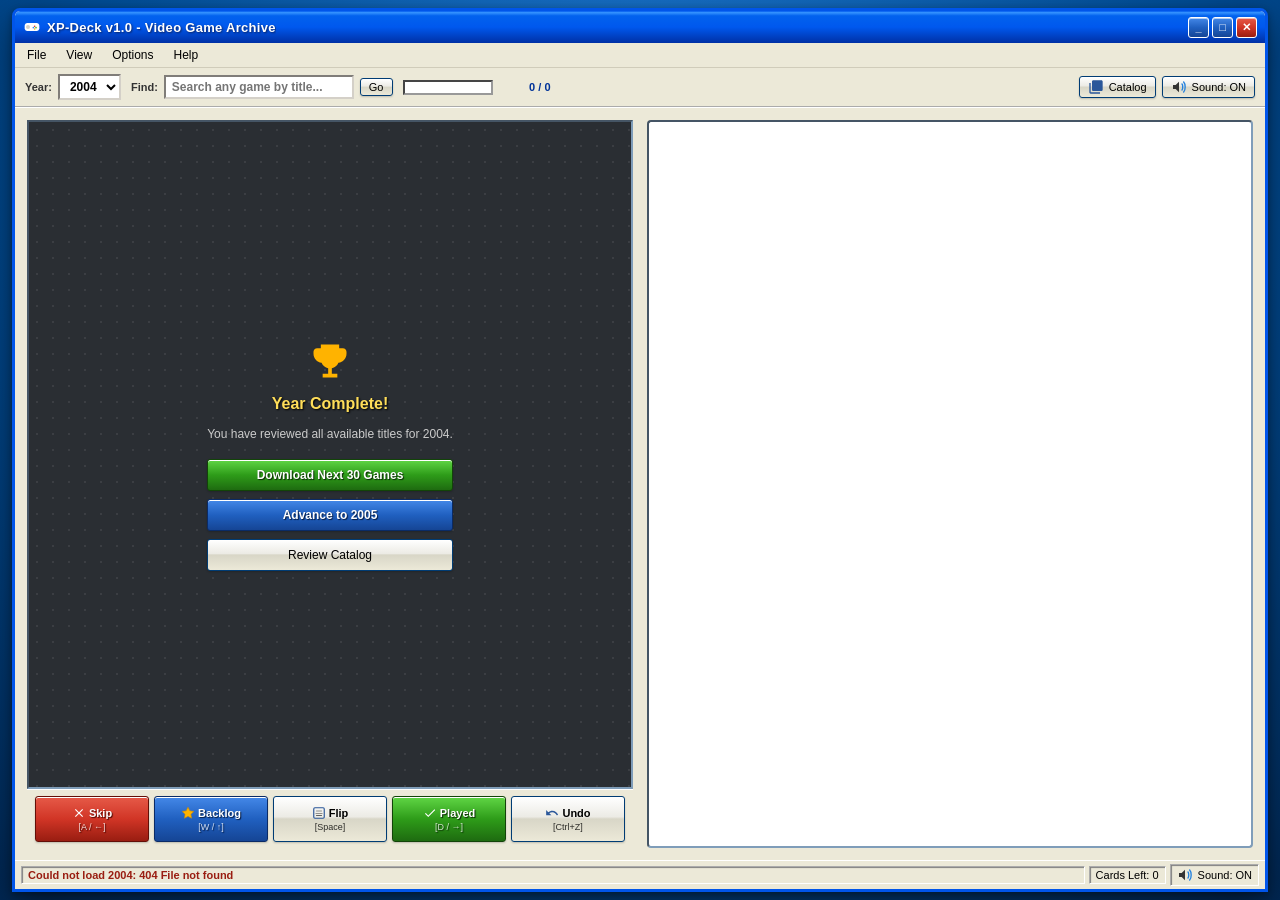
==== commit f45bd8a7: "feat: first-run setup wizard, one-click launchers, and a codebase cleanup Adds a guided first-run ex" ====
--- a/static/index.html
+++ b/static/index.html
@@ -2,8 +2,8 @@
 <html lang="en">
 <head>
   <meta charset="UTF-8">
-  <meta name="viewport" content="width=device-width, initial-scale=1.0, maximum-scale=1.0, user-scalable=no">
-  <title>XP-Deck v1.0 | Personal Video Game Archive & Swiper</title>
+  <meta name="viewport" content="width=device-width, initial-scale=1.0">
+  <title>XP-Deck v1.0 | Personal Video Game Archive &amp; Swiper</title>
   <meta name="description" content="A lightweight, nostalgic Windows XP styled web application for cataloging, rating, and managing your lifetime video game backlog.">
   <link rel="stylesheet" href="/static/css/xp-luna.css">
   <link rel="stylesheet" href="/static/css/swiper.css">
@@ -12,16 +12,15 @@
 <body>
 
   <!-- Main XP Window Frame -->
-  <main class="xp-window" id="main-window" role="application" aria-label="XP-Deck Application">
-    
+  <main class="xp-window" id="main-window" aria-label="XP-Deck Application">
+
     <!-- Title Bar -->
     <header class="xp-title-bar">
       <div class="xp-title-content">
-        <span class="xp-app-icon" id="header-app-icon">
-          <!-- Injected via SVG Icons -->
-          <svg class="xp-icon" viewBox="0 0 24 24"><path fill="#FFFFFF" d="M19 6H5c-2.2 0-4 1.8-4 4v4c0 2.2 1.8 4 4 4h14c2.2 0 4-1.8 4-4v-4c0-2.2-1.8-4-4-4z"/><circle cx="6" cy="12" r="3" fill="#D4D0C8"/><circle cx="16" cy="11" r="1.2" fill="#D13526"/><circle cx="18" cy="13" r="1.2" fill="#42B72A"/><circle cx="16" cy="15" r="1.2" fill="#EAB308"/><circle cx="14" cy="13" r="1.2" fill="#3B82F6"/></svg>
+        <span class="xp-app-icon">
+          <svg class="xp-icon" viewBox="0 0 24 24" aria-hidden="true"><path fill="#FFFFFF" d="M19 6H5c-2.2 0-4 1.8-4 4v4c0 2.2 1.8 4 4 4h14c2.2 0 4-1.8 4-4v-4c0-2.2-1.8-4-4-4z"/><circle cx="6" cy="12" r="3" fill="#D4D0C8"/><circle cx="16" cy="11" r="1.2" fill="#D13526"/><circle cx="18" cy="13" r="1.2" fill="#42B72A"/><circle cx="16" cy="15" r="1.2" fill="#EAB308"/><circle cx="14" cy="13" r="1.2" fill="#3B82F6"/></svg>
         </span>
-        <h1 style="font-size: inherit; margin: 0; font-weight: inherit;">XP-Deck v1.0 - Video Game Archive</h1>
+        <h1 class="xp-title-text">XP-Deck v1.0 - Video Game Archive</h1>
       </div>
       <div class="xp-title-buttons">
         <button class="xp-win-btn" aria-label="Minimize" onclick="alert('XP-Deck is active.')">_</button>
@@ -32,137 +31,147 @@
 
     <!-- Menu Bar -->
     <nav class="xp-menu-bar" aria-label="Application Menu">
-      <!-- File Menu -->
-      <div class="xp-menu-item" tabindex="0">
+      <div class="xp-menu-item" tabindex="0" role="button" aria-haspopup="true" aria-expanded="false">
         File
         <div class="xp-dropdown">
-          <div class="xp-dropdown-item" id="menu-catalog">
-            <svg class="xp-icon" viewBox="0 0 24 24"><path fill="#2B579A" d="M4 6H2v14c0 1.1.9 2 2 2h14v-2H4V6zm16-4H8c-1.1 0-2 .9-2 2v12c0 1.1.9 2 2 2h12c1.1 0 2-.9 2-2V4c0-1.1-.9-2-2-2z"/></svg>
+          <div class="xp-dropdown-item" id="menu-catalog" tabindex="0" role="button">
+            <svg class="xp-icon" viewBox="0 0 24 24" aria-hidden="true"><path fill="#2B579A" d="M4 6H2v14c0 1.1.9 2 2 2h14v-2H4V6zm16-4H8c-1.1 0-2 .9-2 2v12c0 1.1.9 2 2 2h12c1.1 0 2-.9 2-2V4c0-1.1-.9-2-2-2z"/></svg>
             <span>My Game Archive...</span>
           </div>
-          <div class="xp-dropdown-item" id="menu-export">
-            <svg class="xp-icon" viewBox="0 0 24 24"><path fill="#2B579A" d="M19 3H5c-1.1 0-2 .9-2 2v14c0 1.1.9 2 2 2h14c1.1 0 2-.9 2-2V7l-4-4z"/></svg>
+          <div class="xp-dropdown-item" id="menu-export" tabindex="0" role="button">
+            <svg class="xp-icon" viewBox="0 0 24 24" aria-hidden="true"><path fill="#2B579A" d="M19 3H5c-1.1 0-2 .9-2 2v14c0 1.1.9 2 2 2h14c1.1 0 2-.9 2-2V7l-4-4z"/></svg>
             <span>Export Center...</span>
           </div>
           <div class="xp-dropdown-divider"></div>
-          <div class="xp-dropdown-item" id="menu-danger" style="color: #991D11;">
-            <svg class="xp-icon" viewBox="0 0 24 24"><path fill="#FFCC00" d="M1 21h22L12 2 1 21z"/><path fill="#000" d="M13 18h-2v-2h2v2zm0-4h-2v-4h2v4z"/></svg>
+          <div class="xp-dropdown-item danger-text" id="menu-danger" tabindex="0" role="button">
+            <svg class="xp-icon" viewBox="0 0 24 24" aria-hidden="true"><path fill="#FFCC00" d="M1 21h22L12 2 1 21z"/><path fill="#000" d="M13 18h-2v-2h2v2zm0-4h-2v-4h2v4z"/></svg>
             <span>Danger Zone (Reset)...</span>
           </div>
           <div class="xp-dropdown-divider"></div>
-          <div class="xp-dropdown-item" onclick="location.reload()">
+          <div class="xp-dropdown-item" id="menu-reload" tabindex="0" role="button">
             <span>Reload Application</span>
           </div>
         </div>
       </div>
 
-      <!-- View Menu -->
-      <div class="xp-menu-item" tabindex="0">
+      <div class="xp-menu-item" tabindex="0" role="button" aria-haspopup="true" aria-expanded="false">
         View
         <div class="xp-dropdown">
-          <div class="xp-dropdown-item" id="menu-stats">
-            <svg class="xp-icon" viewBox="0 0 24 24"><path fill="#2B579A" d="M4 14h3v6H4zm5-5h3v11H9zm5-4h3v15h-3zm5 6h3v9h-3z"/></svg>
-            <span>Statistics & Progress...</span>
-          </div>
-          <div class="xp-dropdown-item" id="menu-connect-mobile">
-            <svg class="xp-icon" viewBox="0 0 24 24"><path fill="#333" d="M17 1H7c-1.1 0-2 .9-2 2v18c0 1.1.9 2 2 2h10c1.1 0 2-.9 2-2V3c0-1.1-.9-2-2-2zM7 5h10v14H7z"/></svg>
+          <div class="xp-dropdown-item" id="menu-stats" tabindex="0" role="button">
+            <svg class="xp-icon" viewBox="0 0 24 24" aria-hidden="true"><path fill="#2B579A" d="M4 14h3v6H4zm5-5h3v11H9zm5-4h3v15h-3zm5 6h3v9h-3z"/></svg>
+            <span>Statistics &amp; Progress...</span>
+          </div>
+          <div class="xp-dropdown-item" id="menu-connect-mobile" tabindex="0" role="button">
+            <svg class="xp-icon" viewBox="0 0 24 24" aria-hidden="true"><path fill="#333" d="M17 1H7c-1.1 0-2 .9-2 2v18c0 1.1.9 2 2 2h10c1.1 0 2-.9 2-2V3c0-1.1-.9-2-2-2zM7 5h10v14H7z"/></svg>
             <span>Connect Phone (LAN)...</span>
           </div>
           <div class="xp-dropdown-divider"></div>
-          <div class="xp-dropdown-item" id="menu-sound-toggle">
-            <svg class="xp-icon" viewBox="0 0 24 24"><path fill="#333" d="M3 9v6h4l5 5V4L7 9H3z"/></svg>
+          <div class="xp-dropdown-item" id="menu-sound-toggle" tabindex="0" role="button">
+            <svg class="xp-icon" viewBox="0 0 24 24" aria-hidden="true"><path fill="#333" d="M3 9v6h4l5 5V4L7 9H3z"/></svg>
             <span>Toggle Sound FX</span>
           </div>
         </div>
       </div>
 
-      <!-- Options Menu -->
-      <div class="xp-menu-item" tabindex="0">
+      <div class="xp-menu-item" tabindex="0" role="button" aria-haspopup="true" aria-expanded="false">
         Options
         <div class="xp-dropdown">
-          <div class="xp-dropdown-item" id="menu-options">
-            <svg class="xp-icon" viewBox="0 0 24 24"><path fill="#555" d="M19.14 12.94c.04-.3.06-.61.06-.94s-.02-.64-.07-.94l2.03-1.58-1.92-3.32-2.39.96c-.5-.38-1.03-.7-1.62-.94l-.36-2.54h-3.84l-.36 2.54c-.59.24-1.13.57-1.62.94l-2.39-.96L2.74 8.87l2.03 1.58c-.05.3-.09.63-.09.94s.02.64.07.94l-2.03 1.58 1.92 3.32 2.39-.96c.5.38 1.03.7 1.62.94l.36 2.54h3.84l.36-2.54c.59-.24 1.13-.56 1.62-.94l2.39.96 1.92-3.32-2.01-1.58zM12 15.6c-1.98 0-3.6-1.62-3.6-3.6s1.62-3.6 3.6-3.6 3.6 1.62 3.6 3.6-1.62 3.6-3.6 3.6z"/></svg>
+          <div class="xp-dropdown-item" id="menu-setup" tabindex="0" role="button">
+            <svg class="xp-icon" viewBox="0 0 24 24" aria-hidden="true"><path fill="#2B579A" d="M12 1L3 5v6c0 5.55 3.84 10.74 9 12 5.16-1.26 9-6.45 9-12V5l-9-4z"/></svg>
+            <span>IGDB Credentials...</span>
+          </div>
+          <div class="xp-dropdown-item" id="menu-options" tabindex="0" role="button">
+            <svg class="xp-icon" viewBox="0 0 24 24" aria-hidden="true"><path fill="#555" d="M19.14 12.94c.04-.3.06-.61.06-.94s-.02-.64-.07-.94l2.03-1.58-1.92-3.32-2.39.96c-.5-.38-1.03-.7-1.62-.94l-.36-2.54h-3.84l-.36 2.54c-.59.24-1.13.57-1.62.94l-2.39-.96L2.74 8.87l2.03 1.58c-.05.3-.09.63-.09.94s.02.64.07.94l-2.03 1.58 1.92 3.32 2.39-.96c.5.38 1.03.7 1.62.94l.36 2.54h3.84l.36-2.54c.59-.24 1.13-.56 1.62-.94l2.39.96 1.92-3.32-2.01-1.58zM12 15.6c-1.98 0-3.6-1.62-3.6-3.6s1.62-3.6 3.6-3.6 3.6 1.62 3.6 3.6-1.62 3.6-3.6 3.6z"/></svg>
             <span>Preferences / Settings...</span>
           </div>
         </div>
       </div>
 
-      <!-- Help Menu -->
-      <div class="xp-menu-item" tabindex="0">
+      <div class="xp-menu-item" tabindex="0" role="button" aria-haspopup="true" aria-expanded="false">
         Help
         <div class="xp-dropdown">
-          <div class="xp-dropdown-item" onclick="window.app.openModal('modal-shortcuts')">
-            <svg class="xp-icon" viewBox="0 0 24 24"><path fill="#ECE9D8" stroke="#716F64" d="M2 5h20v14H2z"/><rect x="4" y="7" width="2" height="2" fill="#333"/></svg>
+          <div class="xp-dropdown-item" id="menu-shortcuts" tabindex="0" role="button">
+            <svg class="xp-icon" viewBox="0 0 24 24" aria-hidden="true"><path fill="#ECE9D8" stroke="#716F64" d="M2 5h20v14H2z"/><rect x="4" y="7" width="2" height="2" fill="#333"/></svg>
             <span>Keyboard Shortcuts</span>
           </div>
           <div class="xp-dropdown-divider"></div>
-          <div class="xp-dropdown-item" id="menu-about">
-            <svg class="xp-icon" viewBox="0 0 24 24"><circle cx="12" cy="12" r="10" fill="#2080DF"/><path fill="#FFF" d="M11 7h2v2h-2zm0 4h2v6h-2z"/></svg>
+          <div class="xp-dropdown-item" id="menu-about" tabindex="0" role="button">
+            <svg class="xp-icon" viewBox="0 0 24 24" aria-hidden="true"><circle cx="12" cy="12" r="10" fill="#2080DF"/><path fill="#FFF" d="M11 7h2v2h-2zm0 4h2v6h-2z"/></svg>
             <span>About XP-Deck...</span>
           </div>
         </div>
       </div>
     </nav>
 
-    <!-- Toolbar: Year Selection, Progress & Archive Button -->
+    <!-- Toolbar: Year, Search, Progress -->
     <section class="xp-toolbar" aria-label="Toolbar">
       <div class="xp-toolbar-left">
         <div class="xp-year-selector">
           <label for="year-select" class="xp-label">Year:</label>
-          <select id="year-select" class="xp-select" aria-label="Select Release Year">
-            <!-- Populated 1980-2026 -->
-          </select>
-        </div>
-
-        <div class="xp-progress-wrapper" title="Reviewed percentage for this year">
-          <div class="xp-progress-track">
+          <select id="year-select" class="xp-select" aria-label="Select Release Year"></select>
+        </div>
+
+        <form class="xp-search" id="deck-search-form" role="search">
+          <label for="deck-search" class="xp-label">Find:</label>
+          <input type="search" id="deck-search" class="xp-select xp-search-input"
+                 placeholder="Search any game by title..." autocomplete="off"
+                 aria-label="Search games by title across all years">
+          <button type="submit" class="xp-button toolbar-btn-sm" title="Search IGDB by title">Go</button>
+        </form>
+
+        <div class="xp-progress-wrapper" title="Games reviewed for this year">
+          <div class="xp-progress-track" id="xp-progress" role="progressbar"
+               aria-valuemin="0" aria-valuemax="100" aria-valuenow="0"
+               aria-label="Games reviewed this year">
             <div class="xp-progress-bar" id="xp-progress-bar"></div>
           </div>
-          <span class="xp-badge" id="xp-progress-badge">0%</span>
-        </div>
-      </div>
-
-      <div style="display: flex; gap: 6px; align-items: center;">
-        <button class="xp-button" onclick="window.app.openCatalogModal('all')" style="padding: 2px 8px; font-size: 11px;" title="View all logged games">
-          <svg class="xp-icon" viewBox="0 0 24 24"><path fill="#2B579A" d="M4 6H2v14c0 1.1.9 2 2 2h14v-2H4V6zm16-4H8c-1.1 0-2 .9-2 2v12c0 1.1.9 2 2 2h12c1.1 0 2-.9 2-2V4c0-1.1-.9-2-2-2z"/></svg>
+          <span class="xp-badge" id="xp-progress-badge">0 / 0</span>
+        </div>
+      </div>
+
+      <div class="xp-toolbar-right">
+        <a href="/catalog" class="xp-button toolbar-btn-sm" title="View all logged games">
+          <svg class="xp-icon" viewBox="0 0 24 24" aria-hidden="true"><path fill="#2B579A" d="M4 6H2v14c0 1.1.9 2 2 2h14v-2H4V6zm16-4H8c-1.1 0-2 .9-2 2v12c0 1.1.9 2 2 2h12c1.1 0 2-.9 2-2V4c0-1.1-.9-2-2-2z"/></svg>
           <span>Catalog</span>
+        </a>
+
+        <button class="xp-button toolbar-btn-sm" id="sound-toggle-btn" title="Toggle audio">
+          <svg class="xp-icon icon-sound-on" viewBox="0 0 24 24" aria-hidden="true"><path fill="#333333" d="M3 9v6h4l5 5V4L7 9H3z"/><path fill="none" stroke="#2080DF" stroke-width="2" stroke-linecap="round" d="M16.5 7.5c1.5 1.5 1.5 7.5 0 9M19 4.5c3 3 3 12 0 15"/></svg>
+          <svg class="xp-icon icon-sound-off" viewBox="0 0 24 24" aria-hidden="true"><path fill="#666666" d="M3 9v6h4l5 5V4L7 9H3z"/><path fill="none" stroke="#D13526" stroke-width="2" stroke-linecap="round" d="M16 9l6 6m0-6l-6 6"/></svg>
+          <span class="sound-label">Sound: ON</span>
         </button>
-
-        <button class="xp-button" id="sound-toggle-btn" style="padding: 2px 8px; font-size: 11px;" title="Toggle audio">
-          <svg class="xp-icon" viewBox="0 0 24 24"><path fill="#333" d="M3 9v6h4l5 5V4L7 9H3z"/></svg>
-          <span>Sound</span>
-        </button>
       </div>
     </section>
 
-    <!-- Workspace: Dual-Pane on PC (Deck on Left, Inspector on Right) -->
+    <!-- Workspace: deck on the left, inspector on the right (desktop only) -->
     <div class="xp-workspace">
-      
-      <!-- Left Column: Deck & Mobile Actions -->
-      <div style="display: flex; flex-direction: column;">
-        
+
+      <div class="deck-column">
+
         <section class="deck-container" id="deck-container" aria-label="Game Cards Stack">
-          
-          <!-- Empty Queue State with End-of-Year Actions -->
+
+          <!-- Empty queue / end-of-year state -->
           <div class="deck-empty" id="deck-empty">
-            <svg class="deck-empty-icon" viewBox="0 0 24 24"><path fill="#FFB300" d="M19 5h-2V3H7v2H5c-1.1 0-2 .9-2 2v1c0 2.55 1.92 4.63 4.39 4.94.63 1.5 1.98 2.63 3.61 2.96V19H8v2h8v-2h-3v-3.1c1.63-.33 2.98-1.46 3.61-2.96C19.08 12.63 21 10.55 21 8V7c0-1.1-.9-2-2-2z"/></svg>
-            <h3>Year Complete!</h3>
-            <p>You have reviewed all available titles for <span id="empty-year-name" style="font-weight: bold; color: #FFF;">2004</span>.</p>
-            
+            <svg class="deck-empty-icon" viewBox="0 0 24 24" aria-hidden="true"><path fill="#FFB300" d="M19 5h-2V3H7v2H5c-1.1 0-2 .9-2 2v1c0 2.55 1.92 4.63 4.39 4.94.63 1.5 1.98 2.63 3.61 2.96V19H8v2h8v-2h-3v-3.1c1.63-.33 2.98-1.46 3.61-2.96C19.08 12.63 21 10.55 21 8V7c0-1.1-.9-2-2-2z"/></svg>
+            <h2 id="empty-heading">Year Complete!</h2>
+            <p id="empty-message">You have reviewed all available titles.</p>
+            <p class="deck-empty-note" id="empty-note" hidden></p>
+
             <div class="deck-empty-actions">
-              <button class="xp-button xp-button-green" id="empty-load-more-btn" style="padding: 8px;">
-                <span>Download Next 30 Games</span>
+              <button class="xp-button xp-button-green btn-block" id="empty-setup-btn" hidden>
+                Connect the Game Database
               </button>
-              <button class="xp-button xp-button-blue" id="empty-next-year-btn" style="padding: 8px;">
-                <span>Advance to Next Year</span>
+              <button class="xp-button xp-button-green btn-block" id="empty-load-more-btn">
+                Download Next 30 Games
               </button>
-              <button class="xp-button" onclick="window.app.openCatalogModal('all')" style="padding: 6px;">
-                <span>Review Catalog</span>
+              <button class="xp-button xp-button-blue btn-block" id="empty-next-year-btn">
+                Advance to Next Year
               </button>
-            </div>
-          </div>
-
-          <!-- Quick-Tag Popover (Auto-opens on Played, Duration Configurable) -->
+              <a href="/catalog" class="xp-button btn-block">Review Catalog</a>
+            </div>
+          </div>
+
+          <!-- Quick-Tag popover, auto-opens on a Played swipe -->
           <div class="quicktag-popover" id="quicktag-popover" role="dialog" aria-labelledby="quicktag-title">
             <div class="quicktag-header">
               <span id="quicktag-title">Tagged: Game</span>
@@ -181,74 +190,73 @@
                 </select>
               </div>
 
-              <div class="quicktag-field" style="max-width: 80px;">
+              <div class="quicktag-field quicktag-field-narrow">
                 <label for="quicktag-hours">Hours:</label>
-                <input type="number" id="quicktag-hours" class="xp-select" placeholder="e.g. 25" min="1" max="9999" style="width: 100%;">
+                <input type="number" id="quicktag-hours" class="xp-select" placeholder="e.g. 25" min="0" max="9999">
               </div>
             </div>
 
             <div class="quicktag-field">
-              <label>Your Rating (1-10):</label>
-              <div class="quicktag-rating-buttons">
-                <button type="button" class="rating-btn" data-val="1">1</button>
-                <button type="button" class="rating-btn" data-val="2">2</button>
-                <button type="button" class="rating-btn" data-val="3">3</button>
-                <button type="button" class="rating-btn" data-val="4">4</button>
-                <button type="button" class="rating-btn" data-val="5">5</button>
-                <button type="button" class="rating-btn" data-val="6">6</button>
-                <button type="button" class="rating-btn" data-val="7">7</button>
-                <button type="button" class="rating-btn" data-val="8">8</button>
-                <button type="button" class="rating-btn" data-val="9">9</button>
-                <button type="button" class="rating-btn" data-val="10">10</button>
+              <span class="quicktag-rating-label" id="quicktag-rating-label">Your Rating (1-10):</span>
+              <div class="quicktag-rating-buttons" role="group" aria-labelledby="quicktag-rating-label">
+                <button type="button" class="rating-btn" data-val="1" aria-pressed="false">1</button>
+                <button type="button" class="rating-btn" data-val="2" aria-pressed="false">2</button>
+                <button type="button" class="rating-btn" data-val="3" aria-pressed="false">3</button>
+                <button type="button" class="rating-btn" data-val="4" aria-pressed="false">4</button>
+                <button type="button" class="rating-btn" data-val="5" aria-pressed="false">5</button>
+                <button type="button" class="rating-btn" data-val="6" aria-pressed="false">6</button>
+                <button type="button" class="rating-btn" data-val="7" aria-pressed="false">7</button>
+                <button type="button" class="rating-btn" data-val="8" aria-pressed="false">8</button>
+                <button type="button" class="rating-btn" data-val="9" aria-pressed="false">9</button>
+                <button type="button" class="rating-btn" data-val="10" aria-pressed="false">10</button>
               </div>
             </div>
 
-            <div style="display: flex; justify-content: flex-end; gap: 6px; margin-top: 4px;">
-              <button class="xp-button xp-button-green" id="btn-quicktag-save" style="padding: 3px 12px; font-size: 11px;">
-                Save Now
-              </button>
+            <div class="quicktag-actions">
+              <button class="xp-button" id="btn-quicktag-discard" title="Keep as played, discard these details">Skip Details</button>
+              <button class="xp-button xp-button-green" id="btn-quicktag-save">Save Now</button>
             </div>
           </div>
 
         </section>
 
-        <!-- Deck Controls Bar -->
+        <!-- Deck Controls -->
         <footer class="deck-controls" aria-label="Deck Controls">
-          <button class="xp-button xp-button-red action-btn" id="btn-skip" title="Mark as Skipped [A / ←]">
-            <span>
-              <svg class="xp-icon" viewBox="0 0 24 24" style="width: 14px; height: 14px;"><path fill="#FFF" d="M19 6.41L17.59 5 12 10.59 6.41 5 5 6.41 10.59 12 5 17.59 6.41 19 12 13.41 17.59 19 19 17.59 13.41 12 19 6.41z"/></svg>
+          <button class="xp-button xp-button-red action-btn" id="btn-skip" title="Mark as Skipped [A / Left Arrow]">
+            <span class="action-btn-label">
+              <svg class="xp-icon icon-sm" viewBox="0 0 24 24" aria-hidden="true"><path fill="#FFF" d="M19 6.41L17.59 5 12 10.59 6.41 5 5 6.41 10.59 12 5 17.59 6.41 19 12 13.41 17.59 19 19 17.59 13.41 12 19 6.41z"/></svg>
               Skip
             </span>
-            <span class="action-btn-key">[A / ←]</span>
+            <span class="action-btn-key">[A / &larr;]</span>
           </button>
 
-          <button class="xp-button xp-button-blue action-btn" id="btn-backlog" title="Add to Backlog [W / ↑]">
-            <span>
-              <svg class="xp-icon" viewBox="0 0 24 24" style="width: 14px; height: 14px;"><path fill="#FFB300" stroke="#CC8800" stroke-width="1" d="M12 2l3.09 6.26L22 9.27l-5 4.87 1.18 6.88L12 17.77l-6.18 3.25L7 14.14 2 9.27l6.91-1.01L12 2z"/></svg>
+          <button class="xp-button xp-button-blue action-btn" id="btn-backlog" title="Add to Backlog [W / Up Arrow]">
+            <span class="action-btn-label">
+              <svg class="xp-icon icon-sm" viewBox="0 0 24 24" aria-hidden="true"><path fill="#FFB300" stroke="#CC8800" stroke-width="1" d="M12 2l3.09 6.26L22 9.27l-5 4.87 1.18 6.88L12 17.77l-6.18 3.25L7 14.14 2 9.27l6.91-1.01L12 2z"/></svg>
               Backlog
             </span>
-            <span class="action-btn-key">[W / ↑]</span>
+            <span class="action-btn-key">[W / &uarr;]</span>
           </button>
 
           <button class="xp-button action-btn" id="btn-flip" title="Flip Card Details [Space / F]">
-            <span>
-              <svg class="xp-icon" viewBox="0 0 24 24" style="width: 14px; height: 14px;"><path fill="#333" d="M7 16h10v1H7zm0-8h10v1H7zm-1 4h12v1H6z"/><path fill="none" stroke="#2B579A" stroke-width="2" d="M19 3H5c-1.1 0-2 .9-2 2v14c0 1.1.9 2 2 2h14c1.1 0 2-.9 2-2V5c0-1.1-.9-2-2-2z"/></svg>
+            <span class="action-btn-label">
+              <svg class="xp-icon icon-sm" viewBox="0 0 24 24" aria-hidden="true"><path fill="#333" d="M7 16h10v1H7zm0-8h10v1H7zm-1 4h12v1H6z"/><path fill="none" stroke="#2B579A" stroke-width="2" d="M19 3H5c-1.1 0-2 .9-2 2v14c0 1.1.9 2 2 2h14c1.1 0 2-.9 2-2V5c0-1.1-.9-2-2-2z"/></svg>
               Flip
             </span>
             <span class="action-btn-key">[Space]</span>
           </button>
 
-          <button class="xp-button xp-button-green action-btn" id="btn-played" title="Mark as Played [D / →]">
-            <span>
-              <svg class="xp-icon" viewBox="0 0 24 24" style="width: 14px; height: 14px;"><path fill="#FFF" d="M9 16.2L4.8 12l-1.4 1.4L9 19 21 7l-1.4-1.4L9 16.2z"/></svg>
+          <button class="xp-button xp-button-green action-btn" id="btn-played" title="Mark as Played [D / Right Arrow]">
+            <span class="action-btn-label">
+              <svg class="xp-icon icon-sm" viewBox="0 0 24 24" aria-hidden="true"><path fill="#FFF" d="M9 16.2L4.8 12l-1.4 1.4L9 19 21 7l-1.4-1.4L9 16.2z"/></svg>
               Played
             </span>
-            <span class="action-btn-key">[D / →]</span>
+            <span class="action-btn-key">[D / &rarr;]</span>
           </button>
 
           <button class="xp-button action-btn" id="btn-undo" title="Undo Last Swipe [Ctrl+Z / U]">
-            <span>
-              <svg class="xp-icon" viewBox="0 0 24 24" style="width: 14px; height: 14px;"><path fill="#2B579A" d="M12.5 8c-2.65 0-5.05.99-6.9 2.6L2 7v9h9l-3.62-3.62c1.39-1.16 3.16-1.88 5.12-1.88 3.54 0 6.55 2.31 7.6 5.5l2.37-.78C21.08 11.03 17.15 8 12.5 8z"/></svg>
+            <span class="action-btn-label">
+              <svg class="xp-icon icon-sm" viewBox="0 0 24 24" aria-hidden="true"><path fill="#2B579A" d="M12.5 8c-2.65 0-5.05.99-6.9 2.6L2 7v9h9l-3.62-3.62c1.39-1.16 3.16-1.88 5.12-1.88 3.54 0 6.55 2.31 7.6 5.5l2.37-.78C21.08 11.03 17.15 8 12.5 8z"/></svg>
               Undo
             </span>
             <span class="action-btn-key">[Ctrl+Z]</span>
@@ -257,309 +265,462 @@
 
       </div>
 
-      <!-- Right Column: Live Inspector Panel (Visible on Desktop PC) -->
-      <section class="xp-inspector" id="desktop-inspector" aria-label="Desktop Live Inspector">
-        <!-- Rendered in real-time by app.js updateInspector -->
-      </section>
-
-    </div>
-
-    <!-- Windows XP Segmented Status Bar -->
-    <div class="xp-status-bar" role="status" aria-live="polite">
-      <div class="xp-status-pane grow" id="status-message">Ready.</div>
+      <!-- Live Inspector (desktop only) -->
+      <section class="xp-inspector" id="desktop-inspector" aria-label="Game Inspector"></section>
+
+    </div>
+
+    <!-- Status Bar -->
+    <div class="xp-status-bar">
+      <div class="xp-status-pane grow" id="status-message" role="status" aria-live="polite">Ready.</div>
       <div class="xp-status-pane" id="status-queue">Cards Left: 0</div>
-      <div class="xp-status-pane" id="status-sound">
-        <svg class="xp-icon" viewBox="0 0 24 24"><path fill="#333" d="M3 9v6h4l5 5V4L7 9H3z"/></svg>
-        <span>Sound: ON</span>
+      <div class="xp-status-pane">
+        <svg class="xp-icon icon-sound-on" viewBox="0 0 24 24" aria-hidden="true"><path fill="#333333" d="M3 9v6h4l5 5V4L7 9H3z"/><path fill="none" stroke="#2080DF" stroke-width="2" stroke-linecap="round" d="M16.5 7.5c1.5 1.5 1.5 7.5 0 9M19 4.5c3 3 3 12 0 15"/></svg>
+        <svg class="xp-icon icon-sound-off" viewBox="0 0 24 24" aria-hidden="true"><path fill="#666666" d="M3 9v6h4l5 5V4L7 9H3z"/><path fill="none" stroke="#D13526" stroke-width="2" stroke-linecap="round" d="M16 9l6 6m0-6l-6 6"/></svg>
+        <span class="sound-label">Sound: ON</span>
       </div>
     </div>
 
   </main>
 
-  <!-- =========================================================================
-       MODAL: Windows Picture and Fax Viewer (Screenshot Lightbox)
-       ========================================================================= -->
-  <div class="xp-modal-overlay" id="modal-picture-viewer" role="dialog" aria-labelledby="viewer-title">
+  <!-- =====================================================================
+       TEMPLATES - cloned and filled via textContent, never innerHTML
+       ===================================================================== -->
+
+  <template id="tpl-card">
+    <div class="game-card">
+      <div class="stamp-badge stamp-played">PLAYED</div>
+      <div class="stamp-badge stamp-skipped">SKIPPED</div>
+      <div class="stamp-badge stamp-backlog">BACKLOG</div>
+
+      <div class="card-inner">
+        <div class="card-front">
+          <img class="card-cover" alt="" loading="lazy" data-el="cover">
+          <div class="card-front-overlay">
+            <div class="card-badges-row">
+              <span class="card-pill pill-rating" data-el="rating"></span>
+              <span class="card-pill pill-year" data-el="year"></span>
+              <span class="card-pill pill-genres" data-el="genre"></span>
+            </div>
+            <h2 class="card-title" data-el="title"></h2>
+            <div class="card-platforms" data-el="platforms"></div>
+            <div class="card-hint">
+              <svg class="xp-icon" viewBox="0 0 24 24" aria-hidden="true"><path fill="#333333" d="M7 16h10v1H7zm0-8h10v1H7zm-1 4h12v1H6z"/><path fill="none" stroke="#2B579A" stroke-width="2" d="M19 3H5c-1.1 0-2 .9-2 2v14c0 1.1.9 2 2 2h14c1.1 0 2-.9 2-2V5c0-1.1-.9-2-2-2z"/></svg>
+              <span>Tap card to flip for details</span>
+            </div>
+          </div>
+        </div>
+
+        <div class="card-back">
+          <div class="card-back-header">
+            <span class="card-back-heading">
+              <svg class="xp-icon" viewBox="0 0 24 24" aria-hidden="true"><path fill="#2B579A" d="M19 3H5c-1.1 0-2 .9-2 2v14c0 1.1.9 2 2 2h14c1.1 0 2-.9 2-2V7l-4-4z"/><path fill="#D4D0C8" d="M6 3h10v6H6zM6 13h12v7H6z"/></svg>
+              <span data-el="backTitle"></span>
+            </span>
+            <button type="button" class="card-back-close" aria-label="Flip card back">✕</button>
+          </div>
+          <div class="card-back-content">
+            <div class="card-back-sub" data-el="sub"></div>
+            <div class="card-back-summary" data-el="summary" tabindex="0"></div>
+
+            <div class="card-shots" data-el="shotsWrap" hidden>
+              <div class="screenshots-title">Screenshots (tap to enlarge):</div>
+              <div class="card-back-screenshots" data-el="shots"></div>
+            </div>
+
+            <div class="card-back-footer">
+              <div class="xp-store-buttons borderless">
+                <a class="xp-button store-btn store-steam" target="_blank" rel="noopener noreferrer" data-el="steam">Steam</a>
+                <a class="xp-button store-btn store-gog" target="_blank" rel="noopener noreferrer" data-el="gog">GOG</a>
+                <a class="xp-button store-btn" target="_blank" rel="noopener noreferrer" data-el="google">Google</a>
+              </div>
+            </div>
+          </div>
+        </div>
+      </div>
+    </div>
+  </template>
+
+  <template id="tpl-inspector">
+    <div class="xp-inspector-header">
+      <span class="inspector-heading">
+        <svg class="xp-icon" viewBox="0 0 24 24" aria-hidden="true"><path fill="#2E62CD" d="M19 6H5c-2.2 0-4 1.8-4 4v4c0 2.2 1.8 4 4 4h14c2.2 0 4-1.8 4-4v-4c0-2.2-1.8-4-4-4z"/><circle cx="6" cy="12" r="3" fill="#D4D0C8"/><circle cx="16" cy="11" r="1.2" fill="#D13526"/><circle cx="18" cy="13" r="1.2" fill="#42B72A"/><circle cx="16" cy="15" r="1.2" fill="#EAB308"/><circle cx="14" cy="13" r="1.2" fill="#3B82F6"/></svg>
+        <span data-el="headerTitle"></span>
+      </span>
+      <span class="inspector-year" data-el="headerYear"></span>
+    </div>
+    <div class="xp-inspector-body">
+      <div class="xp-inspector-title-row">
+        <div>
+          <div class="xp-inspector-title" data-el="title"></div>
+          <div class="xp-inspector-platforms" data-el="platforms"></div>
+        </div>
+        <span class="card-pill pill-rating pill-lg" data-el="rating"></span>
+      </div>
+
+      <div class="xp-store-buttons">
+        <span class="store-label">Game Links:</span>
+        <a class="xp-button store-btn store-steam" target="_blank" rel="noopener noreferrer" data-el="steam">Search Steam</a>
+        <a class="xp-button store-btn store-gog" target="_blank" rel="noopener noreferrer" data-el="gog">Search GOG</a>
+        <a class="xp-button store-btn" target="_blank" rel="noopener noreferrer" data-el="google">Google Search</a>
+      </div>
+
+      <div>
+        <div class="field-heading">Game Synopsis:</div>
+        <div class="xp-inspector-desc-box" data-el="summary" tabindex="0"></div>
+      </div>
+
+      <div class="xp-inspector-meta">
+        <div class="meta-box">
+          <strong>Genres:</strong>
+          <span data-el="genres"></span>
+        </div>
+        <div class="meta-box">
+          <strong>IGDB Community Rating:</strong>
+          <span data-el="community"></span>
+        </div>
+      </div>
+
+      <div data-el="shotsWrap" hidden>
+        <div class="field-heading">Screenshots (click to view full size):</div>
+        <div class="xp-inspector-screenshots" data-el="shots"></div>
+      </div>
+    </div>
+  </template>
+
+  <template id="tpl-stats-row">
+    <tr>
+      <td class="cell-strong" data-el="year"></td>
+      <td data-el="played"></td>
+      <td data-el="backlog"></td>
+      <td data-el="skipped"></td>
+      <td data-el="cached"></td>
+      <td class="cell-accent" data-el="pct"></td>
+    </tr>
+  </template>
+
+  <!-- =====================================================================
+       MODALS
+       ===================================================================== -->
+
+  <div class="xp-modal-overlay" id="modal-setup" role="dialog" aria-labelledby="modal-setup-title" aria-modal="true">
+    <div class="xp-dialog dialog-wide">
+      <div class="xp-title-bar">
+        <div class="xp-title-content">
+          <svg class="xp-icon" viewBox="0 0 24 24" aria-hidden="true"><path fill="#FFF" d="M19 6H5c-2.2 0-4 1.8-4 4v4c0 2.2 1.8 4 4 4h14c2.2 0 4-1.8 4-4v-4c0-2.2-1.8-4-4-4z"/><circle cx="6" cy="12" r="3" fill="#D4D0C8"/></svg>
+          <span id="modal-setup-title">Welcome to XP-Deck - First-Time Setup</span>
+        </div>
+        <button class="xp-win-btn close modal-close" aria-label="Close" id="setup-close-btn" hidden>✕</button>
+      </div>
+
+      <div class="xp-dialog-body">
+        <div class="setup-intro">
+          <p><strong>XP-Deck helps you catalogue every game you have ever played.</strong></p>
+          <p>
+            It shows you one game at a time and you sort it with a swipe or a key:
+            <span class="setup-chip chip-played">Played</span>
+            <span class="setup-chip chip-backlog">Backlog</span>
+            <span class="setup-chip chip-skipped">Skipped</span>.
+            Everything stays on this computer, and you can export it to a spreadsheet
+            or Playnite whenever you like.
+          </p>
+        </div>
+
+        <fieldset class="xp-fieldset">
+          <legend>Step 1 &mdash; Get your free game-database keys</legend>
+          <p class="field-note setup-why">
+            Game covers and descriptions come from IGDB, which is owned by Twitch, so
+            Twitch hands out the keys. It is free, takes about two minutes, and does
+            not need a credit card.
+          </p>
+          <ol class="setup-steps">
+            <li>Open <a href="https://dev.twitch.tv/console/apps/create" target="_blank" rel="noopener noreferrer">dev.twitch.tv/console/apps/create</a> and sign in (any Twitch account works).</li>
+            <li><strong>Name:</strong> anything, for example <code>My XP-Deck</code>.</li>
+            <li><strong>OAuth Redirect URL:</strong> type <code>http://localhost</code>.</li>
+            <li><strong>Category:</strong> choose <em>Application Integration</em>, then <strong>Create</strong>.</li>
+            <li>On the app you just made, click <strong>Manage</strong>, then <strong>New Secret</strong>.</li>
+            <li>Copy the <strong>Client ID</strong> and the <strong>Client Secret</strong> into the boxes below.</li>
+          </ol>
+        </fieldset>
+
+        <fieldset class="xp-fieldset">
+          <legend>Step 2 &mdash; Paste them here</legend>
+          <div class="setup-fields">
+            <label for="setup-client-id">Client ID</label>
+            <input type="text" id="setup-client-id" class="xp-select" autocomplete="off" spellcheck="false"
+                   placeholder="e.g. gp762nuuoqcoxypju8c569th9wz7q5">
+            <label for="setup-client-secret">Client Secret</label>
+            <input type="password" id="setup-client-secret" class="xp-select" autocomplete="off" spellcheck="false"
+                   placeholder="kept on this computer, never shared">
+          </div>
+          <p class="field-note">
+            These are saved to a file called <code>.env</code> next to the app and are
+            never sent anywhere except Twitch.
+          </p>
+          <p class="setup-status" id="setup-status" role="status" aria-live="polite" hidden></p>
+        </fieldset>
+      </div>
+
+      <div class="xp-dialog-footer">
+        <button class="xp-button" id="setup-skip-btn">Skip for now</button>
+        <button class="xp-button xp-button-green" id="setup-save-btn">Verify &amp; Start</button>
+      </div>
+    </div>
+  </div>
+
+  <div class="xp-modal-overlay" id="modal-picture-viewer" role="dialog" aria-labelledby="viewer-title" aria-modal="true">
     <div class="xp-fax-viewer">
       <div class="xp-title-bar">
         <div class="xp-title-content">
-          <svg class="xp-icon" viewBox="0 0 24 24"><path fill="#ECE9D8" stroke="#716F64" d="M3 5h18v14H3z"/><path fill="#2B579A" d="M5 17l4.5-6 3.5 4.5 2.5-3 3.5 4.5z"/></svg>
+          <svg class="xp-icon" viewBox="0 0 24 24" aria-hidden="true"><path fill="#ECE9D8" stroke="#716F64" d="M3 5h18v14H3z"/><path fill="#2B579A" d="M5 17l4.5-6 3.5 4.5 2.5-3 3.5 4.5z"/></svg>
           <span id="viewer-title">Windows Picture and Fax Viewer</span>
         </div>
         <button class="xp-win-btn close modal-close" aria-label="Close Picture Viewer">✕</button>
       </div>
       <div class="xp-fax-viewport">
-        <img class="xp-fax-image" id="viewer-img" src="" alt="Enlarged screenshot">
+        <img class="xp-fax-image" id="viewer-img" src="" alt="">
       </div>
       <div class="xp-fax-toolbar">
-        <button class="xp-button" id="viewer-prev">◀ Previous</button>
-        <span id="viewer-counter" style="font-size: 11px; font-weight: bold; min-width: 60px; text-align: center;">1 / 1</span>
-        <button class="xp-button" id="viewer-next">Next ▶</button>
-        <button class="xp-button modal-close" style="margin-left: 12px;">Close</button>
-      </div>
-    </div>
-  </div>
-
-  <!-- =========================================================================
-       MODAL: Catalog Explorer (My Game Archive)
-       ========================================================================= -->
-  <div class="xp-modal-overlay" id="modal-catalog" role="dialog" aria-labelledby="catalog-modal-title">
-    <div class="xp-dialog catalog-dialog">
-      <div class="xp-title-bar">
-        <div class="xp-title-content">
-          <svg class="xp-icon" viewBox="0 0 24 24"><path fill="#2B579A" d="M4 6H2v14c0 1.1.9 2 2 2h14v-2H4V6zm16-4H8c-1.1 0-2 .9-2 2v12c0 1.1.9 2 2 2h12c1.1 0 2-.9 2-2V4c0-1.1-.9-2-2-2z"/></svg>
-          <span id="catalog-modal-title">My Game Archive - Catalog Explorer</span>
-        </div>
-        <button class="xp-win-btn close modal-close" aria-label="Close Catalog">✕</button>
-      </div>
-
-      <div class="catalog-toolbar">
-        <div class="catalog-tabs">
-          <button class="catalog-tab active" data-status="all">All</button>
-          <button class="catalog-tab" data-status="played">Played</button>
-          <button class="catalog-tab" data-status="backlog">Backlog</button>
-          <button class="catalog-tab" data-status="skipped">Skipped</button>
-        </div>
-
-        <div style="display: flex; gap: 6px; align-items: center; margin-left: auto;">
-          <input type="text" id="catalog-search" class="xp-select" placeholder="Search title..." style="width: 140px;">
-          
-          <select id="catalog-sort" class="xp-select">
-            <option value="date_desc">Logged: Newest First</option>
-            <option value="date_asc">Logged: Oldest First</option>
-            <option value="title_asc">Title: A-Z</option>
-            <option value="year_desc">Release Year: High to Low</option>
-            <option value="rating_desc">My Rating: 10 to 1</option>
-            <option value="hours_desc">Hours: Most to Least</option>
-          </select>
-        </div>
-      </div>
-
-      <div class="catalog-list-container">
-        <table class="catalog-table">
-          <thead>
-            <tr>
-              <th style="width: 44px;">Cover</th>
-              <th>Title & Genre</th>
-              <th style="text-align: center;">Year</th>
-              <th style="text-align: center;">Status</th>
-              <th style="text-align: center;">Rating</th>
-              <th style="text-align: center;">Hours</th>
-              <th style="text-align: right;">Action</th>
-            </tr>
-          </thead>
-          <tbody id="catalog-tbody">
-            <!-- Populated dynamically -->
+        <button class="xp-button" id="viewer-prev">&#9664; Previous</button>
+        <span id="viewer-counter" class="viewer-counter">1 / 1</span>
+        <button class="xp-button" id="viewer-next">Next &#9654;</button>
+        <button class="xp-button modal-close spaced-left">Close</button>
+      </div>
+    </div>
+  </div>
+
+  <div class="xp-modal-overlay" id="modal-options" role="dialog" aria-labelledby="modal-options-title" aria-modal="true">
+    <div class="xp-dialog">
+      <div class="xp-title-bar">
+        <div class="xp-title-content">
+          <svg class="xp-icon" viewBox="0 0 24 24" aria-hidden="true"><path fill="#555" d="M19.14 12.94c.04-.3.06-.61.06-.94s-.02-.64-.07-.94l2.03-1.58-1.92-3.32-2.39.96c-.5-.38-1.03-.7-1.62-.94l-.36-2.54h-3.84l-.36 2.54c-.59.24-1.13.57-1.62.94l-2.39-.96L2.74 8.87l2.03 1.58c-.05.3-.09.63-.09.94s.02.64.07.94l-2.03 1.58 1.92 3.32 2.39-.96c.5.38 1.03.7 1.62.94l.36 2.54h3.84l.36-2.54c.59-.24 1.13-.56 1.62-.94l2.39.96 1.92-3.32-2.01-1.58zM12 15.6c-1.98 0-3.6-1.62-3.6-3.6s1.62-3.6 3.6-3.6 3.6 1.62 3.6 3.6-1.62 3.6-3.6 3.6z"/></svg>
+          <span id="modal-options-title">Application Preferences</span>
+        </div>
+        <button class="xp-win-btn close modal-close" aria-label="Close">✕</button>
+      </div>
+      <div class="xp-dialog-body">
+        <fieldset class="xp-fieldset">
+          <legend>Played Quick-Tag Behavior</legend>
+          <div class="field-stack">
+            <label for="setting-rating-duration">
+              Auto-Save Timer Duration: <strong id="setting-duration-label" class="accent">10 seconds</strong>
+            </label>
+            <input type="range" id="setting-rating-duration" min="0" max="120" step="1" value="10" class="full-width">
+            <p class="field-note">
+              Set to <strong>0</strong> for Manual Mode - the rating popover stays open until you
+              click Save or swipe the next card.
+            </p>
+          </div>
+        </fieldset>
+      </div>
+      <div class="xp-dialog-footer">
+        <button class="xp-button xp-button-green" id="btn-save-settings">Save &amp; Apply</button>
+        <button class="xp-button modal-close">Cancel</button>
+      </div>
+    </div>
+  </div>
+
+  <div class="xp-modal-overlay" id="modal-danger" role="dialog" aria-labelledby="modal-danger-title" aria-modal="true">
+    <div class="xp-dialog">
+      <div class="xp-title-bar">
+        <div class="xp-title-content">
+          <svg class="xp-icon" viewBox="0 0 24 24" aria-hidden="true"><path fill="#FFCC00" d="M1 21h22L12 2 1 21z"/><path fill="#000" d="M13 18h-2v-2h2v2zm0-4h-2v-4h2v4z"/></svg>
+          <span id="modal-danger-title">Danger Zone - Reset Operations</span>
+        </div>
+        <button class="xp-win-btn close modal-close" aria-label="Close">✕</button>
+      </div>
+
+      <!-- Menu panel -->
+      <div class="xp-dialog-body" id="danger-menu">
+        <p class="danger-warning">Caution: the operations below modify or wipe your stored data.</p>
+        <div class="field-stack">
+          <button class="xp-button danger-btn" data-scope="year">
+            <strong>Reset Current Year Swipes</strong>
+            <span class="danger-btn-note">(Active year only)</span>
+          </button>
+          <button class="xp-button xp-button-red danger-btn" data-scope="all_swipes">
+            <strong>Clear All Swiped Records</strong>
+            <span class="danger-btn-note">(Keeps cached games)</span>
+          </button>
+          <button class="xp-button xp-button-red danger-btn danger-btn-max" data-scope="factory">
+            <strong>Factory Reset Everything</strong>
+            <span class="danger-btn-note">(Full wipe)</span>
+          </button>
+        </div>
+      </div>
+
+      <!-- Confirmation panel, shown in place of the menu -->
+      <div class="xp-dialog-body" id="danger-confirm" hidden>
+        <div class="danger-confirm-row">
+          <svg class="xp-icon-xl" viewBox="0 0 24 24" aria-hidden="true"><path fill="#D13526" d="M12 2C6.48 2 2 6.48 2 12s4.48 10 10 10 10-4.48 10-10S17.52 2 12 2zm1 15h-2v-2h2v2zm0-4h-2V7h2v6z"/></svg>
+          <div>
+            <p class="danger-confirm-title">Confirm Danger Zone Reset</p>
+            <p>Permanently reset <strong id="danger-scope-desc"></strong>?</p>
+            <p class="field-note">This action cannot be undone.</p>
+          </div>
+        </div>
+      </div>
+
+      <div class="xp-dialog-footer">
+        <button class="xp-button xp-button-red" id="btn-danger-confirm" hidden>Yes, Reset</button>
+        <button class="xp-button" id="btn-danger-cancel" hidden>Cancel</button>
+        <button class="xp-button modal-close" id="btn-danger-close">Close</button>
+      </div>
+    </div>
+  </div>
+
+  <div class="xp-modal-overlay" id="modal-mobile" role="dialog" aria-labelledby="modal-mobile-title" aria-modal="true">
+    <div class="xp-dialog">
+      <div class="xp-title-bar">
+        <div class="xp-title-content">
+          <svg class="xp-icon" viewBox="0 0 24 24" aria-hidden="true"><path fill="#FFF" d="M17 1H7c-1.1 0-2 .9-2 2v18c0 1.1.9 2 2 2h10c1.1 0 2-.9 2-2V3c0-1.1-.9-2-2-2zM7 5h10v14H7z"/></svg>
+          <span id="modal-mobile-title">Connect Mobile Device (Local LAN)</span>
+        </div>
+        <button class="xp-win-btn close modal-close" aria-label="Close">✕</button>
+      </div>
+      <div class="xp-dialog-body centered">
+        <p>Scan this with your phone's camera, or type the address below:</p>
+        <div class="qr-holder">
+          <img id="mobile-qr-img" src="" width="180" height="180"
+               alt="QR code linking to this XP-Deck instance on your local network">
+        </div>
+        <div class="xp-sunken lan-url">
+          <a id="mobile-lan-link" href="#" target="_blank" rel="noopener noreferrer">
+            <span id="mobile-lan-url">-</span>
+          </a>
+        </div>
+        <p class="field-note">Your phone must be on the same Wi-Fi network.</p>
+      </div>
+      <div class="xp-dialog-footer">
+        <button class="xp-button modal-close">Done</button>
+      </div>
+    </div>
+  </div>
+
+  <div class="xp-modal-overlay" id="modal-export" role="dialog" aria-labelledby="modal-export-title" aria-modal="true">
+    <div class="xp-dialog">
+      <div class="xp-title-bar">
+        <div class="xp-title-content">
+          <svg class="xp-icon" viewBox="0 0 24 24" aria-hidden="true"><path fill="#FFF" d="M19 3H5c-1.1 0-2 .9-2 2v14c0 1.1.9 2 2 2h14c1.1 0 2-.9 2-2V7l-4-4z"/></svg>
+          <span id="modal-export-title">Export Catalog Center</span>
+        </div>
+        <button class="xp-win-btn close modal-close" aria-label="Close">✕</button>
+      </div>
+      <div class="xp-dialog-body">
+        <p>Export your archive for backup, spreadsheet analysis, or library import:</p>
+        <div class="field-stack">
+          <a href="/api/export?format=csv" download class="xp-button xp-button-green export-link">
+            Download Clean CSV (Excel / Google Sheets)
+          </a>
+          <a href="/api/export?format=playnite" download class="xp-button xp-button-blue export-link">
+            Download Playnite-Compatible CSV
+          </a>
+          <a href="/api/export?format=json" download class="xp-button export-link">
+            Download Structured JSON Dump
+          </a>
+        </div>
+      </div>
+      <div class="xp-dialog-footer">
+        <button class="xp-button modal-close">Close</button>
+      </div>
+    </div>
+  </div>
+
+  <div class="xp-modal-overlay" id="modal-stats" role="dialog" aria-labelledby="modal-stats-title" aria-modal="true">
+    <div class="xp-dialog dialog-wide">
+      <div class="xp-title-bar">
+        <div class="xp-title-content">
+          <svg class="xp-icon" viewBox="0 0 24 24" aria-hidden="true"><path fill="#FFF" d="M4 14h3v6H4zm5-5h3v11H9zm5-4h3v15h-3zm5 6h3v9h-3z"/></svg>
+          <span id="modal-stats-title">Lifetime Gaming Statistics</span>
+        </div>
+        <button class="xp-win-btn close modal-close" aria-label="Close">✕</button>
+      </div>
+      <div class="xp-dialog-body">
+        <div class="stat-grid">
+          <div class="xp-sunken stat-tile">
+            <div class="stat-label stat-played">PLAYED</div>
+            <div class="stat-value" id="stat-played-count">0</div>
+          </div>
+          <div class="xp-sunken stat-tile">
+            <div class="stat-label stat-backlog">BACKLOG</div>
+            <div class="stat-value" id="stat-backlog-count">0</div>
+          </div>
+          <div class="xp-sunken stat-tile">
+            <div class="stat-label stat-skipped">SKIPPED</div>
+            <div class="stat-value" id="stat-skipped-count">0</div>
+          </div>
+          <div class="xp-sunken stat-tile">
+            <div class="stat-label">TOTAL</div>
+            <div class="stat-value" id="stat-total-count">0</div>
+          </div>
+        </div>
+
+        <div class="field-heading">Breakdown by Release Year:</div>
+        <div class="xp-sunken stats-scroll">
+          <table class="stats-table">
+            <thead>
+              <tr>
+                <th>Year</th><th>Played</th><th>Backlog</th>
+                <th>Skipped</th><th>Cached</th><th>Review %</th>
+              </tr>
+            </thead>
+            <tbody id="stats-table-body"></tbody>
+          </table>
+        </div>
+      </div>
+      <div class="xp-dialog-footer">
+        <button class="xp-button modal-close">OK</button>
+      </div>
+    </div>
+  </div>
+
+  <div class="xp-modal-overlay" id="modal-shortcuts" role="dialog" aria-labelledby="modal-shortcuts-title" aria-modal="true">
+    <div class="xp-dialog">
+      <div class="xp-title-bar">
+        <div class="xp-title-content">
+          <svg class="xp-icon" viewBox="0 0 24 24" aria-hidden="true"><path fill="#ECE9D8" stroke="#716F64" d="M2 5h20v14H2z"/><rect x="4" y="7" width="2" height="2" fill="#333"/></svg>
+          <span id="modal-shortcuts-title">Keyboard Shortcuts Reference</span>
+        </div>
+        <button class="xp-win-btn close modal-close" aria-label="Close">✕</button>
+      </div>
+      <div class="xp-dialog-body">
+        <table class="shortcuts-table">
+          <tbody>
+            <tr><td class="key stat-played">D / &rarr;</td><td>Mark as <strong>Played</strong> (opens quick-tag)</td></tr>
+            <tr><td class="key stat-skipped">A / &larr;</td><td>Mark as <strong>Skipped</strong></td></tr>
+            <tr><td class="key stat-backlog">W / &uarr;</td><td>Send to <strong>Active Backlog</strong></td></tr>
+            <tr><td class="key">Space / F</td><td><strong>Flip Card</strong> (synopsis &amp; screenshots)</td></tr>
+            <tr><td class="key">Ctrl+Z / U</td><td><strong>Undo</strong> last action</td></tr>
+            <tr><td class="key">1 - 9, 0</td><td>Rate during quick-tag (0 = 10)</td></tr>
+            <tr><td class="key">Escape</td><td>Cancel the quick-tag or close a dialog</td></tr>
           </tbody>
         </table>
       </div>
-
-      <div class="xp-dialog-footer">
-        <button class="xp-button xp-button-green" onclick="window.app.openModal('modal-export')">
-          Export Archive...
-        </button>
-        <button class="xp-button modal-close">Close</button>
-      </div>
-    </div>
-  </div>
-
-  <!-- =========================================================================
-       MODAL: Options / Preferences (Rating Duration, Defaults)
-       ========================================================================= -->
-  <div class="xp-modal-overlay" id="modal-options" role="dialog">
-    <div class="xp-dialog">
-      <div class="xp-title-bar">
-        <div class="xp-title-content">
-          <svg class="xp-icon" viewBox="0 0 24 24"><path fill="#555" d="M19.14 12.94c.04-.3.06-.61.06-.94s-.02-.64-.07-.94l2.03-1.58-1.92-3.32-2.39.96c-.5-.38-1.03-.7-1.62-.94l-.36-2.54h-3.84l-.36 2.54c-.59.24-1.13.57-1.62.94l-2.39-.96L2.74 8.87l2.03 1.58c-.05.3-.09.63-.09.94s.02.64.07.94l-2.03 1.58 1.92 3.32 2.39-.96c.5.38 1.03.7 1.62.94l.36 2.54h3.84l.36-2.54c.59-.24 1.13-.56 1.62-.94l2.39.96 1.92-3.32-2.01-1.58zM12 15.6c-1.98 0-3.6-1.62-3.6-3.6s1.62-3.6 3.6-3.6 3.6 1.62 3.6 3.6-1.62 3.6-3.6 3.6z"/></svg>
-          <span>Application Preferences</span>
-        </div>
-        <button class="xp-win-btn close modal-close">✕</button>
-      </div>
-      <div class="xp-dialog-body">
-        
-        <fieldset style="border: 1px solid #716F64; padding: 12px; border-radius: 3px;">
-          <legend style="padding: 0 4px; font-weight: bold; color: #003399;">Played Quick-Tag Behavior</legend>
-          
-          <div style="display: flex; flex-direction: column; gap: 8px; margin-top: 4px;">
-            <label for="setting-rating-duration" style="font-size: 11px;">
-              Auto-Save Timer Duration: <strong id="setting-duration-label" style="color: #003399;">10 seconds</strong>
-            </label>
-            <input type="range" id="setting-rating-duration" min="0" max="60" step="1" value="10" style="width: 100%;">
-            
-            <p style="font-size: 11px; color: #555; line-height: 1.4;">
-              * Set to <strong>0</strong> for Manual Mode (the rating popover will stay open indefinitely until you click Save or swipe the next card).
-            </p>
-          </div>
-        </fieldset>
-
-      </div>
-      <div class="xp-dialog-footer">
-        <button class="xp-button xp-button-green" id="btn-save-settings">Save & Apply</button>
-        <button class="xp-button modal-close">Cancel</button>
-      </div>
-    </div>
-  </div>
-
-  <!-- =========================================================================
-       MODAL: Danger Zone (Resets)
-       ========================================================================= -->
-  <div class="xp-modal-overlay" id="modal-danger" role="dialog">
-    <div class="xp-dialog">
-      <div class="xp-title-bar">
-        <div class="xp-title-content">
-          <svg class="xp-icon" viewBox="0 0 24 24"><path fill="#FFCC00" d="M1 21h22L12 2 1 21z"/><path fill="#000" d="M13 18h-2v-2h2v2zm0-4h-2v-4h2v4z"/></svg>
-          <span>Danger Zone - Reset Operations</span>
-        </div>
-        <button class="xp-win-btn close modal-close">✕</button>
-      </div>
-      <div class="xp-dialog-body" style="gap: 12px;">
-        <p style="font-size: 12px; line-height: 1.4; color: #991D11; font-weight: bold;">
-          Caution: The operations below modify or wipe your stored data.
-        </p>
-
-        <div style="display: flex; flex-direction: column; gap: 8px;">
-          <button class="xp-button" id="btn-danger-year" style="padding: 8px; text-align: left; justify-content: flex-start;">
-            <strong>Reset Current Year Swipes</strong>
-            <span style="font-size: 10px; color: #666; margin-left: auto;">(Active year only)</span>
-          </button>
-
-          <button class="xp-button xp-button-red" id="btn-danger-all" style="padding: 8px; text-align: left; justify-content: flex-start;">
-            <strong>Clear All Swiped Records</strong>
-            <span style="font-size: 10px; opacity: 0.85; margin-left: auto;">(Keeps cached games)</span>
-          </button>
-
-          <button class="xp-button xp-button-red" id="btn-danger-factory" style="padding: 8px; text-align: left; justify-content: flex-start; background: #880000; border-color: #550000;">
-            <strong>Factory Reset Everything</strong>
-            <span style="font-size: 10px; opacity: 0.85; margin-left: auto;">(Full wipe & re-seed)</span>
-          </button>
-        </div>
-      </div>
       <div class="xp-dialog-footer">
         <button class="xp-button modal-close">Close</button>
       </div>
     </div>
   </div>
 
-  <!-- =========================================================================
-       MODAL: Connect Mobile Phone (LAN Access)
-       ========================================================================= -->
-  <div class="xp-modal-overlay" id="modal-mobile" role="dialog">
+  <div class="xp-modal-overlay" id="modal-about" role="dialog" aria-labelledby="modal-about-title" aria-modal="true">
     <div class="xp-dialog">
       <div class="xp-title-bar">
         <div class="xp-title-content">
-          <svg class="xp-icon" viewBox="0 0 24 24"><path fill="#FFF" d="M17 1H7c-1.1 0-2 .9-2 2v18c0 1.1.9 2 2 2h10c1.1 0 2-.9 2-2V3c0-1.1-.9-2-2-2zM7 5h10v14H7z"/></svg>
-          <span>Connect Mobile Device (Local LAN)</span>
-        </div>
-        <button class="xp-win-btn close modal-close">✕</button>
-      </div>
-      <div class="xp-dialog-body" style="text-align: center; gap: 10px;">
-        <p style="font-size: 12px;">Scan with your smartphone camera to open XP-Deck on your mobile browser:</p>
-        
-        <div style="display: flex; justify-content: center; padding: 6px;">
-          <img id="mobile-qr-img" src="" alt="Mobile QR Code" style="width: 160px; height: 160px; border: 2px solid #716F64; background: #FFF; padding: 4px;">
-        </div>
-
-        <div class="xp-sunken" style="padding: 8px; font-weight: bold; color: #003399; font-size: 13px;">
-          <a id="mobile-lan-link" href="#" target="_blank" style="color: inherit; text-decoration: none;">
-            <span id="mobile-lan-url">http://192.168.1.148:8000</span>
-          </a>
-        </div>
-
-        <p style="font-size: 11px; color: #555;">Make sure your mobile phone is connected to the same Wi-Fi network.</p>
-      </div>
-      <div class="xp-dialog-footer">
-        <button class="xp-button modal-close">Done</button>
-      </div>
-    </div>
-  </div>
-
-  <!-- =========================================================================
-       MODAL: Export Center
-       ========================================================================= -->
-  <div class="xp-modal-overlay" id="modal-export" role="dialog" aria-labelledby="modal-export-title">
-    <div class="xp-dialog">
-      <div class="xp-title-bar">
-        <div class="xp-title-content">
-          <svg class="xp-icon" viewBox="0 0 24 24"><path fill="#FFF" d="M19 3H5c-1.1 0-2 .9-2 2v14c0 1.1.9 2 2 2h14c1.1 0 2-.9 2-2V7l-4-4z"/></svg>
-          <span id="modal-export-title">Export Catalog Center</span>
-        </div>
-        <button class="xp-win-btn close modal-close">✕</button>
-      </div>
-      <div class="xp-dialog-body">
-        <p style="font-size: 12px; line-height: 1.4;">
-          Export your swiped game archive for backup, spreadsheet analysis, or library import:
-        </p>
-        
-        <div style="display: flex; flex-direction: column; gap: 8px;">
-          <a href="/api/export?format=csv" download="xp_deck_games.csv" class="xp-button xp-button-green" style="text-decoration: none; padding: 8px;">
-            Download Clean CSV (Excel / Google Sheets)
-          </a>
-          <a href="/api/export?format=playnite" download="xp_deck_playnite.csv" class="xp-button xp-button-blue" style="text-decoration: none; padding: 8px;">
-            Download Playnite-Compatible CSV
-          </a>
-          <a href="/api/export?format=json" download="xp_deck_games.json" class="xp-button" style="text-decoration: none; padding: 8px;">
-            Download Structured JSON Dump
-          </a>
-        </div>
-      </div>
-      <div class="xp-dialog-footer">
-        <button class="xp-button modal-close">Close</button>
-      </div>
-    </div>
-  </div>
-
-  <!-- =========================================================================
-       MODAL: Statistics & Progress Breakdown
-       ========================================================================= -->
-  <div class="xp-modal-overlay" id="modal-stats" role="dialog" aria-labelledby="modal-stats-title">
-    <div class="xp-dialog" style="max-width: 480px;">
-      <div class="xp-title-bar">
-        <div class="xp-title-content">
-          <svg class="xp-icon" viewBox="0 0 24 24"><path fill="#FFF" d="M4 14h3v6H4zm5-5h3v11H9zm5-4h3v15h-3zm5 6h3v9h-3z"/></svg>
-          <span id="modal-stats-title">Lifetime Gaming Statistics</span>
-        </div>
-        <button class="xp-win-btn close modal-close">✕</button>
-      </div>
-      <div class="xp-dialog-body">
-        
-        <div style="display: grid; grid-template-columns: repeat(4, 1fr); gap: 6px; text-align: center;">
-          <div class="xp-sunken" style="padding: 6px 2px;">
-            <div style="font-size: 10px; color: #2E9C19; font-weight: bold;">PLAYED</div>
-            <div id="stat-played-count" style="font-size: 16px; font-weight: bold;">0</div>
-          </div>
-          <div class="xp-sunken" style="padding: 6px 2px;">
-            <div style="font-size: 10px; color: #0055EA; font-weight: bold;">BACKLOG</div>
-            <div id="stat-backlog-count" style="font-size: 16px; font-weight: bold;">0</div>
-          </div>
-          <div class="xp-sunken" style="padding: 6px 2px;">
-            <div style="font-size: 10px; color: #D13526; font-weight: bold;">SKIPPED</div>
-            <div id="stat-skipped-count" style="font-size: 16px; font-weight: bold;">0</div>
-          </div>
-          <div class="xp-sunken" style="padding: 6px 2px;">
-            <div style="font-size: 10px; color: #333333; font-weight: bold;">TOTAL</div>
-            <div id="stat-total-count" style="font-size: 16px; font-weight: bold;">0</div>
-          </div>
-        </div>
-
-        <div style="font-weight: bold; font-size: 11px; margin-top: 4px;">Breakdown by Release Year:</div>
-        <div class="xp-sunken" style="max-height: 220px; overflow-y: auto; padding: 4px;">
-          <table style="width: 100%; border-collapse: collapse; font-size: 11px; text-align: center;">
-            <thead>
-              <tr style="background: #E0DEC8; border-bottom: 1px solid #7F9DB9;">
-                <th style="padding: 4px;">Year</th>
-                <th style="padding: 4px;">Played</th>
-                <th style="padding: 4px;">Backlog</th>
-                <th style="padding: 4px;">Skipped</th>
-                <th style="padding: 4px;">Cached</th>
-                <th style="padding: 4px;">Review %</th>
-              </tr>
-            </thead>
-            <tbody id="stats-table-body">
-              <!-- Populated by app.js -->
-            </tbody>
-          </table>
-        </div>
-
+          <svg class="xp-icon" viewBox="0 0 24 24" aria-hidden="true"><circle cx="12" cy="12" r="10" fill="#2080DF"/><path fill="#FFF" d="M11 7h2v2h-2zm0 4h2v6h-2z"/></svg>
+          <span id="modal-about-title">About XP-Deck</span>
+        </div>
+        <button class="xp-win-btn close modal-close" aria-label="Close">✕</button>
+      </div>
+      <div class="xp-dialog-body centered">
+        <svg class="about-logo" viewBox="0 0 24 24" aria-hidden="true"><path fill="#2E62CD" d="M19 6H5c-2.2 0-4 1.8-4 4v4c0 2.2 1.8 4 4 4h14c2.2 0 4-1.8 4-4v-4c0-2.2-1.8-4-4-4z"/><circle cx="6" cy="12" r="3" fill="#D4D0C8"/><circle cx="16" cy="11" r="1.2" fill="#D13526"/><circle cx="18" cy="13" r="1.2" fill="#42B72A"/><circle cx="16" cy="15" r="1.2" fill="#EAB308"/><circle cx="14" cy="13" r="1.2" fill="#3B82F6"/></svg>
+        <div class="about-title">XP-Deck v1.0 (Luna Edition)</div>
+        <p class="field-note">Personal Lifetime Video Game Archive &amp; Swiper</p>
+        <div class="xp-sunken about-details">
+          <p>&bull; <strong>Backend:</strong> FastAPI, SQLite3, Twitch OAuth2 / IGDB API v4</p>
+          <p>&bull; <strong>Frontend:</strong> Vanilla HTML5/CSS3/JS, dual PC &amp; mobile layout</p>
+          <p>&bull; <strong>Theme:</strong> Windows XP (Luna Blue)</p>
+          <p>&bull; <strong>Export:</strong> Clean CSV, JSON, Playnite compatible</p>
+        </div>
       </div>
       <div class="xp-dialog-footer">
         <button class="xp-button modal-close">OK</button>
@@ -567,85 +728,7 @@
     </div>
   </div>
 
-  <!-- =========================================================================
-       MODAL: Keyboard Shortcuts
-       ========================================================================= -->
-  <div class="xp-modal-overlay" id="modal-shortcuts" role="dialog">
-    <div class="xp-dialog">
-      <div class="xp-title-bar">
-        <div class="xp-title-content">
-          <svg class="xp-icon" viewBox="0 0 24 24"><path fill="#ECE9D8" stroke="#716F64" d="M2 5h20v14H2z"/><rect x="4" y="7" width="2" height="2" fill="#333"/></svg>
-          <span>Keyboard Shortcuts Reference</span>
-        </div>
-        <button class="xp-win-btn close modal-close">✕</button>
-      </div>
-      <div class="xp-dialog-body" style="font-size: 12px; line-height: 1.6;">
-        <table style="width: 100%; border-collapse: collapse;">
-          <tr style="border-bottom: 1px solid #D4D0C8;">
-            <td style="padding: 4px; font-weight: bold; color: #2E9C19;">D / →</td>
-            <td style="padding: 4px;">Mark as <strong>Played</strong> (triggers quick-tag)</td>
-          </tr>
-          <tr style="border-bottom: 1px solid #D4D0C8;">
-            <td style="padding: 4px; font-weight: bold; color: #D13526;">A / ←</td>
-            <td style="padding: 4px;">Mark as <strong>Skipped</strong> (never played)</td>
-          </tr>
-          <tr style="border-bottom: 1px solid #D4D0C8;">
-            <td style="padding: 4px; font-weight: bold; color: #0055EA;">W / ↑</td>
-            <td style="padding: 4px;">Send to <strong>Active Backlog</strong></td>
-          </tr>
-          <tr style="border-bottom: 1px solid #D4D0C8;">
-            <td style="padding: 4px; font-weight: bold;">Space / F / Enter</td>
-            <td style="padding: 4px;"><strong>Flip Card</strong> (view synopsis & screens)</td>
-          </tr>
-          <tr style="border-bottom: 1px solid #D4D0C8;">
-            <td style="padding: 4px; font-weight: bold;">Ctrl+Z / U</td>
-            <td style="padding: 4px;"><strong>Undo</strong> last action</td>
-          </tr>
-          <tr>
-            <td style="padding: 4px; font-weight: bold;">1 - 9</td>
-            <td style="padding: 4px;">Quick rating during quick-tag popover</td>
-          </tr>
-        </table>
-      </div>
-      <div class="xp-dialog-footer">
-        <button class="xp-button modal-close">Close</button>
-      </div>
-    </div>
-  </div>
-
-  <!-- =========================================================================
-       MODAL: About XP-Deck
-       ========================================================================= -->
-  <div class="xp-modal-overlay" id="modal-about" role="dialog">
-    <div class="xp-dialog">
-      <div class="xp-title-bar">
-        <div class="xp-title-content">
-          <svg class="xp-icon" viewBox="0 0 24 24"><circle cx="12" cy="12" r="10" fill="#2080DF"/><path fill="#FFF" d="M11 7h2v2h-2zm0 4h2v6h-2z"/></svg>
-          <span>About XP-Deck</span>
-        </div>
-        <button class="xp-win-btn close modal-close">✕</button>
-      </div>
-      <div class="xp-dialog-body" style="font-size: 12px; line-height: 1.5; text-align: center;">
-        <div style="font-size: 32px; margin-bottom: 6px;">
-          <svg style="width: 42px; height: 42px;" viewBox="0 0 24 24"><path fill="#2E62CD" d="M19 6H5c-2.2 0-4 1.8-4 4v4c0 2.2 1.8 4 4 4h14c2.2 0 4-1.8 4-4v-4c0-2.2-1.8-4-4-4z"/><circle cx="6" cy="12" r="3" fill="#D4D0C8"/><circle cx="16" cy="11" r="1.2" fill="#D13526"/><circle cx="18" cy="13" r="1.2" fill="#42B72A"/><circle cx="16" cy="15" r="1.2" fill="#EAB308"/><circle cx="14" cy="13" r="1.2" fill="#3B82F6"/></svg>
-        </div>
-        <div style="font-weight: bold; font-size: 14px; color: #003399;">XP-Deck v1.0 (Luna Edition)</div>
-        <p style="color: #666666; font-size: 11px;">Personal Lifetime Video Game Archive & Swiper</p>
-        <div class="xp-sunken" style="margin-top: 10px; padding: 10px; text-align: left; font-size: 11px;">
-          <p>• <strong>Backend:</strong> FastAPI, SQLite3, Twitch OAuth2 / IGDB API v4</p>
-          <p>• <strong>Frontend:</strong> Vanilla HTML5/CSS3/JS, Dual PC/Mobile Layout</p>
-          <p>• <strong>Theme:</strong> Authentic Windows XP (Luna Blue, Zero Emojis)</p>
-          <p>• <strong>Export:</strong> Clean CSV, JSON, Playnite compatible</p>
-        </div>
-      </div>
-      <div class="xp-dialog-footer">
-        <button class="xp-button modal-close">OK</button>
-      </div>
-    </div>
-  </div>
-
-  <!-- Scripts -->
-  <script src="/static/js/icons.js"></script>
+  <script src="/static/js/shared.js"></script>
   <script src="/static/js/api.js"></script>
   <script src="/static/js/gestures.js"></script>
   <script src="/static/js/shortcuts.js"></script>
--- a/static/css/xp-luna.css
+++ b/static/css/xp-luna.css
@@ -1,40 +1,33 @@
 /* ==========================================================================
-   XP-LUNA.CSS: Authentic Windows XP (Luna) Design System Tokens & Controls
-   Responsive PC Desktop (Dual-Pane) vs Mobile Layout
+   XP-LUNA.CSS: Windows XP (Luna) design tokens, controls and layout.
+
+   Rule order matters here: every base rule comes first, and the responsive
+   overrides live in one block at the bottom of the file. That ordering is what
+   lets the media queries win on equal specificity - this file used to need 45
+   !important declarations purely because base rules sat below the breakpoints.
    ========================================================================== */
 
 :root {
-  /* Classic Windows XP Luna Palette */
   --xp-bg: #ECE9D8;
   --xp-dark-border: #7F9DB9;
-  --xp-light-border: #FFFFFF;
-  --xp-shadow-dark: #808080;
-  --xp-shadow-deep: #404040;
-  
-  /* Title Bar Blue Gradient */
+
   --xp-title-top: #0058EE;
   --xp-title-highlight: #3593FF;
   --xp-title-mid: #0262EE;
   --xp-title-dark: #0030A5;
   --xp-title-border: #0055EA;
 
-  /* Button Colors */
   --xp-btn-bg: linear-gradient(180deg, #FFFFFF 0%, #ECEBE5 45%, #D8D6C7 50%, #ECE9D8 100%);
   --xp-btn-hover: linear-gradient(180deg, #FFFFFF 0%, #F5F4EE 45%, #E6E4D6 50%, #FAF9F5 100%);
   --xp-btn-active: linear-gradient(180deg, #D4D0C8 0%, #C4C0B6 100%);
   --xp-btn-border: #003C74;
 
-  /* Accent & Action Colors */
-  --xp-green-top: #42B72A;
   --xp-green-mid: #2E9C19;
   --xp-green-dark: #1E6B10;
   --xp-red-close: #D13526;
   --xp-red-close-hover: #E81123;
-  
-  /* Progress Bar */
-  --xp-progress-block: linear-gradient(180deg, #74E874 0%, #2BB72B 50%, #158315 100%);
-  
-  /* Typography */
+  --xp-accent: #003399;
+
   --xp-font: Tahoma, "MS Sans Serif", -apple-system, BlinkMacSystemFont, "Segoe UI", sans-serif;
   --xp-font-size-sm: 11px;
   --xp-font-size-md: 12px;
@@ -46,6 +39,26 @@
   margin: 0;
   padding: 0;
   -webkit-font-smoothing: antialiased;
+}
+
+/* The `hidden` attribute is only a UA-stylesheet `display: none`, so any rule
+   here that sets display (buttons, dialog bodies) silently overrides it. This
+   makes `el.hidden = true` actually hide things. */
+[hidden] {
+  display: none !important;
+}
+
+/* Window chrome should not be selectable, but content must be: the synopsis,
+   the stats table and the LAN URL all exist to be read and copied. */
+.xp-title-bar,
+.xp-menu-bar,
+.xp-status-bar,
+.deck-controls,
+.xp-toolbar,
+.stamp-badge,
+.card-hint,
+.xp-win-btn,
+.xp-button {
   user-select: none;
 }
 
@@ -54,8 +67,7 @@
   font-size: var(--xp-font-size-md);
   color: #000000;
   background-color: #004E98;
-  background-image: 
-    radial-gradient(circle at 50% 20%, #2080DF 0%, #004E98 60%, #002855 100%);
+  background-image: radial-gradient(circle at 50% 20%, #2080DF 0%, #004E98 60%, #002855 100%);
   min-height: 100vh;
   display: flex;
   justify-content: center;
@@ -65,11 +77,11 @@
 }
 
 /* ==========================================================================
-   Main XP Window Container - Responsive Dual-UI
+   Window shell
    ========================================================================== */
 .xp-window {
   width: 100%;
-  max-width: 440px; /* Mobile Default */
+  max-width: 440px;
   background: var(--xp-bg);
   border: 3px solid var(--xp-title-border);
   border-radius: 8px 8px 0 0;
@@ -78,84 +90,22 @@
   flex-direction: column;
   position: relative;
   overflow: hidden;
-  transition: max-width 0.2s ease;
-}
-
-/* PC Desktop Mode (>820px): Uses the WHOLE page space */
-@media (min-width: 820px) {
-  body {
-    padding: 8px 12px !important;
-    height: 100vh !important;
-    box-sizing: border-box !important;
-    align-items: stretch !important;
-    justify-content: stretch !important;
-  }
-
-  .xp-window {
-    max-width: none !important;
-    width: 100% !important;
-    height: 100% !important;
-    max-height: calc(100vh - 16px) !important;
-    box-shadow: 0 8px 32px rgba(0, 0, 0, 0.5) !important;
-    display: flex !important;
-    flex-direction: column !important;
-    margin: 0 !important;
-  }
-
-  .xp-workspace {
-    flex: 1 !important;
-    min-height: 0 !important;
-    display: grid !important;
-    grid-template-columns: 460px 1fr !important;
-    gap: 12px !important;
-    padding: 10px !important;
-    background: var(--xp-bg) !important;
-    overflow: hidden !important;
-  }
-
-  .xp-inspector {
-    height: 100% !important;
-    min-height: 0 !important;
-    display: flex !important;
-    flex-direction: column !important;
-    overflow: hidden !important;
-  }
-
-  .xp-inspector-body {
-    flex: 1 !important;
-    min-height: 0 !important;
-    overflow-y: auto !important;
-    padding: 18px !important;
-    gap: 14px !important;
-  }
-
-  .xp-inspector-desc-box {
-    max-height: none !important;
-    font-size: 15px !important;
-    line-height: 1.75 !important;
-    padding: 14px 16px !important;
-    background: #FFFFFF !important;
-    border: 2px inset #D4D0C8 !important;
-    color: #111111 !important;
-    flex: 1 !important;
-  }
-}
-
-/* Mobile Mode (<=819px) */
-@media (max-width: 819px) {
-  .xp-workspace {
-    display: flex;
-    flex-direction: column;
-    padding: 0;
-  }
-
-  .xp-inspector {
-    display: none !important;
-  }
-}
-
-/* ==========================================================================
-   Title Bar
+}
+
+.xp-workspace {
+  display: flex;
+  flex-direction: column;
+}
+
+.deck-column {
+  display: flex;
+  flex-direction: column;
+  min-width: 0;
+  min-height: 0;
+}
+
+/* ==========================================================================
+   Title bar
    ========================================================================== */
 .xp-title-bar {
   background: linear-gradient(
@@ -173,6 +123,7 @@
   justify-content: space-between;
   border-top-left-radius: 5px;
   border-top-right-radius: 5px;
+  flex-shrink: 0;
 }
 
 .xp-title-content {
@@ -184,6 +135,15 @@
   font-size: var(--xp-font-size-lg);
   letter-spacing: 0.3px;
   text-shadow: 1px 1px 2px #0B2464;
+  min-width: 0;
+}
+
+.xp-title-text {
+  font-size: inherit;
+  font-weight: inherit;
+  white-space: nowrap;
+  overflow: hidden;
+  text-overflow: ellipsis;
 }
 
 .xp-app-icon {
@@ -192,11 +152,13 @@
   display: inline-flex;
   align-items: center;
   justify-content: center;
+  flex-shrink: 0;
 }
 
 .xp-title-buttons {
   display: flex;
   gap: 3px;
+  flex-shrink: 0;
 }
 
 .xp-win-btn {
@@ -216,13 +178,8 @@
   transition: filter 0.1s ease;
 }
 
-.xp-win-btn:hover {
-  filter: brightness(1.2);
-}
-
-.xp-win-btn:active {
-  box-shadow: inset 0 1px 2px rgba(0, 0, 0, 0.6);
-}
+.xp-win-btn:hover { filter: brightness(1.2); }
+.xp-win-btn:active { box-shadow: inset 0 1px 2px rgba(0, 0, 0, 0.6); }
 
 .xp-win-btn.close {
   background: linear-gradient(180deg, #E65A48 0%, var(--xp-red-close) 50%, #991D11 100%);
@@ -233,7 +190,7 @@
 }
 
 /* ==========================================================================
-   Menu Bar
+   Menu bar
    ========================================================================== */
 .xp-menu-bar {
   background: var(--xp-bg);
@@ -244,6 +201,7 @@
   font-size: var(--xp-font-size-md);
   position: relative;
   z-index: 50;
+  flex-shrink: 0;
 }
 
 .xp-menu-item {
@@ -253,7 +211,8 @@
   border-radius: 2px;
 }
 
-.xp-menu-item:hover, .xp-menu-item.active {
+.xp-menu-item:hover,
+.xp-menu-item.active {
   background: #316AC5;
   color: #FFFFFF;
 }
@@ -265,16 +224,14 @@
   background: #FFFFFF;
   border: 1px solid #716F64;
   box-shadow: 2px 4px 10px rgba(0, 0, 0, 0.25);
-  min-width: 175px;
+  min-width: 190px;
   display: none;
   flex-direction: column;
   padding: 2px;
   z-index: 1000;
 }
 
-.xp-menu-item.active .xp-dropdown {
-  display: flex;
-}
+.xp-menu-item.active .xp-dropdown { display: flex; }
 
 .xp-dropdown-item {
   padding: 5px 12px;
@@ -287,10 +244,15 @@
   white-space: nowrap;
 }
 
-.xp-dropdown-item:hover {
+.xp-dropdown-item:hover,
+.xp-dropdown-item:focus-visible {
   background: #316AC5;
   color: #FFFFFF;
-}
+  outline: none;
+}
+
+.xp-dropdown-item.danger-text { color: #991D11; }
+.xp-dropdown-item.danger-text:hover { color: #FFFFFF; }
 
 .xp-dropdown-divider {
   height: 1px;
@@ -299,7 +261,7 @@
 }
 
 /* ==========================================================================
-   Era & Year Control Toolbar
+   Toolbar
    ========================================================================== */
 .xp-toolbar {
   background: var(--xp-bg);
@@ -310,19 +272,33 @@
   justify-content: space-between;
   gap: 8px;
   flex-wrap: wrap;
+  flex-shrink: 0;
 }
 
 .xp-toolbar-left {
   display: flex;
   align-items: center;
-  gap: 8px;
+  gap: 10px;
   flex: 1;
-}
-
-.xp-year-selector {
-  display: flex;
-  align-items: center;
+  flex-wrap: wrap;
+}
+
+.xp-toolbar-right {
+  display: flex;
   gap: 6px;
+  align-items: center;
+}
+
+.xp-year-selector,
+.xp-search {
+  display: flex;
+  align-items: center;
+  gap: 6px;
+}
+
+.xp-search-input {
+  width: 190px;
+  font-weight: normal;
 }
 
 .xp-label {
@@ -339,16 +315,16 @@
   border: 2px inset #D4D0C8;
   border-radius: 0;
   color: #000000;
-  cursor: pointer;
   outline: none;
   font-weight: bold;
 }
 
-.xp-select:focus {
-  border-color: #316AC5;
-}
-
-/* Segmented XP Progress Bar */
+.xp-select:focus-visible {
+  outline: 2px solid #316AC5;
+  outline-offset: -1px;
+}
+
+/* Progress */
 .xp-progress-wrapper {
   display: flex;
   align-items: center;
@@ -371,12 +347,7 @@
   height: 100%;
   width: 0%;
   background: repeating-linear-gradient(
-    90deg,
-    #30B530 0px,
-    #5AE05A 4px,
-    #1E821E 8px,
-    #FFFFFF 8px,
-    #FFFFFF 10px
+    90deg, #30B530 0px, #5AE05A 4px, #1E821E 8px, #FFFFFF 8px, #FFFFFF 10px
   );
   transition: width 0.3s ease;
 }
@@ -384,22 +355,21 @@
 .xp-badge {
   font-size: 11px;
   font-weight: bold;
-  color: #003399;
-  min-width: 36px;
+  color: var(--xp-accent);
+  min-width: 52px;
   text-align: right;
 }
 
 /* ==========================================================================
-   Desktop Inspector Panel (Right Pane on PC)
+   Inspector (desktop right pane)
    ========================================================================== */
 .xp-inspector {
-  display: none; /* Shown via media query on desktop */
+  display: none;
   flex-direction: column;
   background: #FFFFFF;
-  border: 2px inset #7F9DB9;
+  border: 2px inset var(--xp-dark-border);
   border-radius: 4px;
   overflow: hidden;
-  height: 520px;
 }
 
 .xp-inspector-header {
@@ -409,7 +379,28 @@
   display: flex;
   align-items: center;
   justify-content: space-between;
-  font-weight: bold;
+  gap: 10px;
+  font-weight: bold;
+  flex-shrink: 0;
+}
+
+.inspector-heading {
+  display: flex;
+  align-items: center;
+  gap: 6px;
+  min-width: 0;
+}
+
+.inspector-heading > span {
+  white-space: nowrap;
+  overflow: hidden;
+  text-overflow: ellipsis;
+}
+
+.inspector-year {
+  font-size: 11px;
+  opacity: 0.85;
+  flex-shrink: 0;
 }
 
 .xp-inspector-body {
@@ -431,30 +422,16 @@
 .xp-inspector-title {
   font-size: 18px;
   font-weight: bold;
-  color: #003399;
+  color: var(--xp-accent);
   line-height: 1.3;
 }
 
-/* Store Link Buttons */
-.xp-store-buttons {
-  display: flex;
-  gap: 6px;
-  flex-wrap: wrap;
-  padding: 6px 0;
-  border-bottom: 1px solid #E0DEC8;
-}
-
-.store-btn {
-  text-decoration: none;
-  font-size: 11px;
-  font-weight: bold;
-  padding: 4px 10px;
-  display: inline-flex;
-  align-items: center;
-  gap: 5px;
-}
-
-/* Description Readability Overhaul */
+.xp-inspector-platforms {
+  font-size: 11px;
+  color: #555;
+  margin-top: 2px;
+}
+
 .xp-inspector-desc-box {
   background: #FFFFFF;
   border: 1px inset #D4D0C8;
@@ -474,35 +451,77 @@
   font-size: 11px;
 }
 
+.meta-box strong {
+  display: block;
+  color: var(--xp-accent);
+  margin-bottom: 2px;
+}
+
 .xp-inspector-screenshots {
   display: grid;
-  grid-template-columns: repeat(4, 1fr);
-  gap: 6px;
+  grid-template-columns: repeat(3, 1fr);
+  gap: 8px;
 }
 
 .xp-inspector-screenshots img {
   width: 100%;
-  height: 64px;
+  aspect-ratio: 16 / 9;
   object-fit: cover;
-  border: 1px solid #7F9DB9;
-  border-radius: 2px;
+  border: 1px solid var(--xp-dark-border);
+  border-radius: 3px;
   cursor: pointer;
-  transition: transform 0.1s ease, border-color 0.1s ease;
+  background: #000000;
+  transition: transform 0.12s ease, border-color 0.12s ease, box-shadow 0.12s ease;
 }
 
 .xp-inspector-screenshots img:hover {
-  transform: scale(1.04);
-  border-color: #0055EA;
-}
-
-/* ==========================================================================
-   Windows Picture and Fax Viewer Modal (Screenshot Lightbox)
+  transform: scale(1.03);
+  border-color: var(--xp-title-border);
+  box-shadow: 0 4px 10px rgba(0, 85, 234, 0.3);
+}
+
+/* Store links */
+.xp-store-buttons {
+  display: flex;
+  gap: 6px;
+  flex-wrap: wrap;
+  padding: 6px 0;
+  border-bottom: 1px solid #E0DEC8;
+  align-items: center;
+}
+
+.xp-store-buttons.borderless {
+  border: none;
+  padding: 0;
+}
+
+.store-label {
+  font-size: 11px;
+  font-weight: bold;
+  margin-right: 4px;
+}
+
+.store-btn {
+  text-decoration: none;
+  font-size: 11px;
+  font-weight: bold;
+  padding: 4px 10px;
+  display: inline-flex;
+  align-items: center;
+  gap: 5px;
+}
+
+.store-steam { color: #002244; }
+.store-gog   { color: #4A148C; }
+
+/* ==========================================================================
+   Picture viewer
    ========================================================================== */
 .xp-fax-viewer {
   width: 90vw;
   max-width: 880px;
-  background: #ECE9D8;
-  border: 3px solid #0055EA;
+  background: var(--xp-bg);
+  border: 3px solid var(--xp-title-border);
   border-radius: 8px 8px 0 0;
   box-shadow: 0 16px 48px rgba(0, 0, 0, 0.75);
   display: flex;
@@ -516,7 +535,6 @@
   display: flex;
   align-items: center;
   justify-content: center;
-  position: relative;
   overflow: hidden;
   padding: 10px;
 }
@@ -526,7 +544,6 @@
   max-height: 100%;
   object-fit: contain;
   box-shadow: 0 4px 16px rgba(0, 0, 0, 0.6);
-  user-select: none;
 }
 
 .xp-fax-toolbar {
@@ -539,86 +556,54 @@
   border-top: 1px solid #FFFFFF;
 }
 
-/* ==========================================================================
-   Catalog Explorer Modal
-   ========================================================================== */
-.catalog-dialog {
-  width: 95vw;
-  max-width: 820px;
-  max-height: 90vh;
-  display: flex;
-  flex-direction: column;
-}
-
-.catalog-toolbar {
-  padding: 8px 12px;
-  background: var(--xp-bg);
-  border-bottom: 1px solid #D0CCBA;
-  display: flex;
-  gap: 8px;
-  align-items: center;
-  flex-wrap: wrap;
-}
-
-.catalog-tabs {
-  display: flex;
-  gap: 4px;
-}
-
-.catalog-tab {
-  padding: 3px 10px;
-  background: #D4D0C8;
-  border: 1px solid #716F64;
-  border-bottom: none;
-  border-radius: 4px 4px 0 0;
-  font-size: 11px;
-  font-weight: bold;
-  cursor: pointer;
-}
-
-.catalog-tab.active {
-  background: #ECE9D8;
-  border-color: #0055EA;
-  border-top: 2px solid #0055EA;
-  color: #003399;
-}
-
-.catalog-list-container {
-  flex: 1;
-  overflow-y: auto;
-  background: #FFFFFF;
-  border: 2px inset #7F9DB9;
-  margin: 10px;
-  max-height: 480px;
-}
-
+.viewer-counter {
+  font-size: 11px;
+  font-weight: bold;
+  min-width: 60px;
+  text-align: center;
+}
+
+.spaced-left { margin-left: 12px; }
+
+/* ==========================================================================
+   Catalog table (used by the archive page)
+   ========================================================================== */
 .catalog-table {
   width: 100%;
   border-collapse: collapse;
-  font-size: 11px;
+  font-size: 12px;
 }
 
 .catalog-table th {
-  background: #E0DEC8;
-  border-bottom: 1px solid #7F9DB9;
+  background: #ECE9D8;
+  border-bottom: 1px solid #999;
+  border-right: 1px solid #D0CCBA;
   padding: 6px 8px;
   text-align: left;
   position: sticky;
   top: 0;
-  z-index: 10;
+  z-index: 5;
+  user-select: none;
 }
 
 .catalog-table td {
   padding: 6px 8px;
-  border-bottom: 1px solid #EEEEEE;
+  border-bottom: 1px solid #F0F0F0;
+  border-right: 1px solid #F8F8F8;
   vertical-align: middle;
 }
 
-.catalog-table tr:hover {
-  background: #F0F4FA;
-}
-
-/* Status Badges */
+.catalog-table tr:hover { background: #EBF1FD; }
+
+.col-cover    { width: 56px; }
+.col-year     { width: 64px; }
+.col-status   { width: 90px; }
+.col-rating   { width: 90px; }
+.col-hours    { width: 80px; }
+.col-platform { width: 110px; }
+.col-links    { width: 150px; }
+.col-manage   { width: 140px; }
+
 .status-pill {
   display: inline-block;
   padding: 2px 6px;
@@ -628,25 +613,12 @@
   text-transform: uppercase;
 }
 
-.status-pill.played { background: #DCFCE7; color: #15803D; border: 1px solid #86EFAC; }
+.status-pill.played  { background: #DCFCE7; color: #15803D; border: 1px solid #86EFAC; }
 .status-pill.backlog { background: #DBEAFE; color: #1D4ED8; border: 1px solid #93C5FD; }
 .status-pill.skipped { background: #FEE2E2; color: #B91C1C; border: 1px solid #FCA5A5; }
 
-/* In-place editor drawer */
-.catalog-edit-drawer {
-  background: #F4F2E8;
-  border: 1px solid #D0CCBA;
-  padding: 10px;
-  margin: 4px 8px;
-  border-radius: 3px;
-  display: flex;
-  gap: 8px;
-  align-items: center;
-  flex-wrap: wrap;
-}
-
-/* ==========================================================================
-   Standard XP Buttons & Tokens
+/* ==========================================================================
+   Buttons
    ========================================================================== */
 .xp-button {
   font-family: var(--xp-font);
@@ -662,8 +634,8 @@
   align-items: center;
   justify-content: center;
   gap: 5px;
-  outline: none;
-  transition: all 0.05s ease;
+  text-decoration: none;
+  transition: filter 0.05s ease;
 }
 
 .xp-button:hover {
@@ -677,6 +649,21 @@
   transform: translate(1px, 1px);
 }
 
+/* The old rule removed the focus ring from ~40 buttons with no replacement. */
+.xp-button:focus-visible,
+.xp-win-btn:focus-visible,
+.rating-btn:focus-visible,
+.xp-menu-item:focus-visible {
+  outline: 2px solid #FFCC00;
+  outline-offset: 1px;
+}
+
+.xp-button:disabled {
+  opacity: 0.5;
+  cursor: not-allowed;
+  transform: none;
+}
+
 .xp-button-green {
   background: linear-gradient(180deg, #60D645 0%, var(--xp-green-mid) 50%, var(--xp-green-dark) 100%);
   color: #FFFFFF;
@@ -701,8 +688,18 @@
   text-shadow: 1px 1px 1px #061B40;
 }
 
-/* ==========================================================================
-   Status Bar
+.toolbar-btn-sm {
+  padding: 2px 8px;
+  font-size: 11px;
+}
+
+.btn-block {
+  width: 100%;
+  padding: 8px;
+}
+
+/* ==========================================================================
+   Status bar
    ========================================================================== */
 .xp-status-bar {
   background: var(--xp-bg);
@@ -712,6 +709,7 @@
   align-items: center;
   gap: 4px;
   font-size: 11px;
+  flex-shrink: 0;
 }
 
 .xp-status-pane {
@@ -729,10 +727,16 @@
   flex: 1;
   overflow: hidden;
   text-overflow: ellipsis;
-}
-
-/* ==========================================================================
-   Modals & Dialogs
+  min-width: 0;
+}
+
+.status-error {
+  color: #991D11;
+  font-weight: bold;
+}
+
+/* ==========================================================================
+   Modals & dialogs
    ========================================================================== */
 .xp-modal-overlay {
   position: fixed;
@@ -745,13 +749,12 @@
   padding: 12px;
 }
 
-.xp-modal-overlay.open {
-  display: flex;
-}
+.xp-modal-overlay.open { display: flex; }
 
 .xp-dialog {
   width: 100%;
   max-width: 440px;
+  max-height: 92vh;
   background: var(--xp-bg);
   border: 3px solid var(--xp-title-border);
   border-radius: 8px 8px 0 0;
@@ -761,6 +764,8 @@
   animation: xpPop 0.15s cubic-bezier(0.175, 0.885, 0.32, 1.275);
 }
 
+.dialog-wide { max-width: 520px; }
+
 @keyframes xpPop {
   0% { transform: scale(0.92); opacity: 0; }
   100% { transform: scale(1); opacity: 1; }
@@ -771,6 +776,14 @@
   display: flex;
   flex-direction: column;
   gap: 12px;
+  overflow-y: auto;
+  line-height: 1.45;
+}
+
+.xp-dialog-body.centered {
+  text-align: center;
+  align-items: center;
+  gap: 10px;
 }
 
 .xp-dialog-footer {
@@ -780,32 +793,378 @@
   display: flex;
   justify-content: flex-end;
   gap: 8px;
-}
-
-/* ==========================================================================
-   SVG Icons Styling (No Emojis)
+  flex-shrink: 0;
+}
+
+/* ==========================================================================
+   Shared content helpers
+   ========================================================================== */
+.field-stack {
+  display: flex;
+  flex-direction: column;
+  gap: 8px;
+}
+
+.field-heading {
+  font-weight: bold;
+  font-size: 11px;
+  margin-bottom: 4px;
+}
+
+.field-note {
+  font-size: 11px;
+  color: #555;
+  line-height: 1.4;
+}
+
+.accent { color: var(--xp-accent); }
+
+.full-width { width: 100%; }
+
+.xp-fieldset {
+  border: 1px solid #716F64;
+  padding: 12px;
+  border-radius: 3px;
+}
+
+.xp-fieldset legend {
+  padding: 0 4px;
+  font-weight: bold;
+  color: var(--xp-accent);
+}
+
+.xp-sunken {
+  border: 2px inset #FFFFFF;
+  background: #FFFFFF;
+  box-shadow: inset 1px 1px 2px rgba(0, 0, 0, 0.2);
+}
+
+.export-link {
+  padding: 8px;
+  text-decoration: none;
+}
+
+/* Danger zone */
+.danger-warning {
+  font-size: 12px;
+  color: #991D11;
+  font-weight: bold;
+}
+
+.danger-btn {
+  padding: 8px;
+  justify-content: flex-start;
+  text-align: left;
+  gap: 8px;
+}
+
+.danger-btn-note {
+  font-size: 10px;
+  opacity: 0.85;
+  margin-left: auto;
+  font-weight: normal;
+}
+
+.danger-btn-max {
+  background: #880000;
+  border-color: #550000;
+}
+
+.danger-confirm-row {
+  display: flex;
+  gap: 12px;
+  align-items: flex-start;
+  font-size: 12px;
+  line-height: 1.5;
+}
+
+.danger-confirm-title {
+  font-weight: bold;
+  color: #991D11;
+  margin-bottom: 6px;
+  font-size: 13px;
+}
+
+/* Mobile connect */
+.qr-holder {
+  display: flex;
+  justify-content: center;
+  min-height: 188px;
+  align-items: center;
+}
+
+.qr-holder img {
+  width: 180px;
+  height: 180px;
+  border: 2px solid #716F64;
+  background: #FFFFFF;
+  padding: 4px;
+}
+
+.lan-url {
+  padding: 8px;
+  font-weight: bold;
+  color: var(--xp-accent);
+  font-size: 14px;
+  width: 100%;
+  word-break: break-all;
+}
+
+.lan-url a { color: inherit; text-decoration: none; }
+.lan-url a:hover { text-decoration: underline; }
+
+/* Stats */
+.stat-grid {
+  display: grid;
+  grid-template-columns: repeat(4, 1fr);
+  gap: 6px;
+  text-align: center;
+}
+
+.stat-tile { padding: 6px 2px; }
+
+.stat-label {
+  font-size: 10px;
+  font-weight: bold;
+  color: #333333;
+}
+
+.stat-value {
+  font-size: 16px;
+  font-weight: bold;
+}
+
+.stat-played  { color: var(--xp-green-mid); }
+.stat-backlog { color: #0055EA; }
+.stat-skipped { color: var(--xp-red-close); }
+
+.stats-scroll {
+  max-height: 220px;
+  overflow-y: auto;
+  padding: 4px;
+}
+
+.stats-table {
+  width: 100%;
+  border-collapse: collapse;
+  font-size: 11px;
+  text-align: center;
+}
+
+.stats-table th {
+  background: #E0DEC8;
+  border-bottom: 1px solid var(--xp-dark-border);
+  padding: 4px;
+  position: sticky;
+  top: 0;
+}
+
+.stats-table td { padding: 3px 4px; }
+
+.cell-strong { font-weight: bold; }
+.cell-accent { font-weight: bold; color: var(--xp-accent); }
+
+/* Shortcuts */
+.shortcuts-table {
+  width: 100%;
+  border-collapse: collapse;
+  font-size: 12px;
+}
+
+.shortcuts-table td {
+  padding: 5px 4px;
+  border-bottom: 1px solid #D4D0C8;
+}
+
+.shortcuts-table tr:last-child td { border-bottom: none; }
+
+.shortcuts-table .key {
+  font-weight: bold;
+  white-space: nowrap;
+  width: 120px;
+}
+
+/* About */
+.about-logo {
+  width: 42px;
+  height: 42px;
+}
+
+.about-title {
+  font-weight: bold;
+  font-size: 14px;
+  color: var(--xp-accent);
+}
+
+.about-details {
+  margin-top: 4px;
+  padding: 10px;
+  text-align: left;
+  font-size: 11px;
+  line-height: 1.6;
+  width: 100%;
+}
+
+/* ==========================================================================
+   Icons
    ========================================================================== */
 .xp-icon {
   width: 16px;
   height: 16px;
   vertical-align: middle;
+  flex-shrink: 0;
+}
+
+.xp-icon.icon-sm { width: 14px; height: 14px; }
+.xp-icon-xl { width: 36px; height: 36px; flex-shrink: 0; }
+
+/* Sound state is a class on <body>, so both the toolbar button and the status
+   bar switch icon and label together with no JS icon injection. */
+.icon-sound-off { display: none; }
+body.sound-off .icon-sound-on { display: none; }
+body.sound-off .icon-sound-off { display: inline-block; }
+
+/* ==========================================================================
+   Responsive - must stay last so these win without !important
+   ========================================================================== */
+
+/* Mobile and narrow tablets */
+@media (max-width: 819px) {
+  .xp-inspector { display: none; }
+  .xp-search-input { width: 130px; }
+}
+
+/* Desktop: use the whole viewport, deck left / inspector right */
+@media (min-width: 820px) {
+  body {
+    padding: 8px 12px;
+    height: 100vh;
+    align-items: stretch;
+    justify-content: stretch;
+  }
+
+  .xp-window {
+    max-width: none;
+    width: 100%;
+    height: 100%;
+    max-height: calc(100vh - 16px);
+  }
+
+  .xp-workspace {
+    flex: 1;
+    min-height: 0;
+    display: grid;
+    grid-template-columns: 1fr 1fr;
+    gap: 14px;
+    padding: 12px;
+    background: var(--xp-bg);
+    overflow: hidden;
+  }
+
+  .deck-column { height: 100%; }
+
+  .xp-inspector {
+    display: flex;
+    height: 100%;
+    min-height: 0;
+    overflow: hidden;
+  }
+
+  .xp-inspector-body {
+    flex: 1;
+    min-height: 0;
+    padding: 18px;
+    gap: 14px;
+  }
+
+  .xp-inspector-desc-box {
+    max-height: none;
+    font-size: 15px;
+    line-height: 1.75;
+    padding: 14px 16px;
+    flex: 1;
+  }
+}
+
+/* Respect a reduced-motion preference */
+@media (prefers-reduced-motion: reduce) {
+  *,
+  *::before,
+  *::after {
+    animation-duration: 0.01ms !important;
+    animation-iteration-count: 1 !important;
+    transition-duration: 0.01ms !important;
+  }
+}
+
+/* ==========================================================================
+   First-run setup wizard
+   ========================================================================== */
+.setup-intro p + p { margin-top: 6px; }
+
+.setup-chip {
   display: inline-block;
-  fill: currentColor;
-  flex-shrink: 0;
-}
-
-.xp-icon-lg {
-  width: 24px;
-  height: 24px;
-}
-
-.xp-icon-xl {
-  width: 36px;
-  height: 36px;
-}
-
-.xp-sunken {
-  border: 2px inset #FFFFFF;
+  padding: 1px 6px;
+  border-radius: 3px;
+  font-size: 10px;
+  font-weight: bold;
+  text-transform: uppercase;
+  vertical-align: 1px;
+}
+
+.chip-played  { background: #DCFCE7; color: #15803D; border: 1px solid #86EFAC; }
+.chip-backlog { background: #DBEAFE; color: #1D4ED8; border: 1px solid #93C5FD; }
+.chip-skipped { background: #FEE2E2; color: #B91C1C; border: 1px solid #FCA5A5; }
+
+.setup-why { margin-bottom: 8px; }
+
+.setup-steps {
+  margin: 0 0 0 18px;
+  padding: 0;
+  font-size: 12px;
+  line-height: 1.7;
+}
+
+.setup-steps code {
   background: #FFFFFF;
-  box-shadow: inset 1px 1px 2px rgba(0, 0, 0, 0.2);
-}
+  border: 1px solid #D0CCBA;
+  border-radius: 2px;
+  padding: 0 4px;
+  font-family: Consolas, "Courier New", monospace;
+  user-select: all;   /* click once to select the whole value */
+}
+
+.setup-fields {
+  display: grid;
+  grid-template-columns: max-content 1fr;
+  gap: 8px 10px;
+  align-items: center;
+  margin-bottom: 8px;
+}
+
+.setup-fields label {
+  font-size: 11px;
+  font-weight: bold;
+}
+
+.setup-fields input {
+  width: 100%;
+  font-weight: normal;
+  font-family: Consolas, "Courier New", monospace;
+}
+
+.setup-status {
+  margin-top: 8px;
+  padding: 6px 8px;
+  border-radius: 3px;
+  font-size: 12px;
+  font-weight: bold;
+}
+
+.setup-busy  { background: #FEF9C3; color: #854D0E; border: 1px solid #FDE047; }
+.setup-ok    { background: #DCFCE7; color: #15803D; border: 1px solid #86EFAC; }
+.setup-error { background: #FEE2E2; color: #B91C1C; border: 1px solid #FCA5A5; }
+
+@media (max-width: 560px) {
+  .setup-fields { grid-template-columns: 1fr; gap: 4px; }
+}
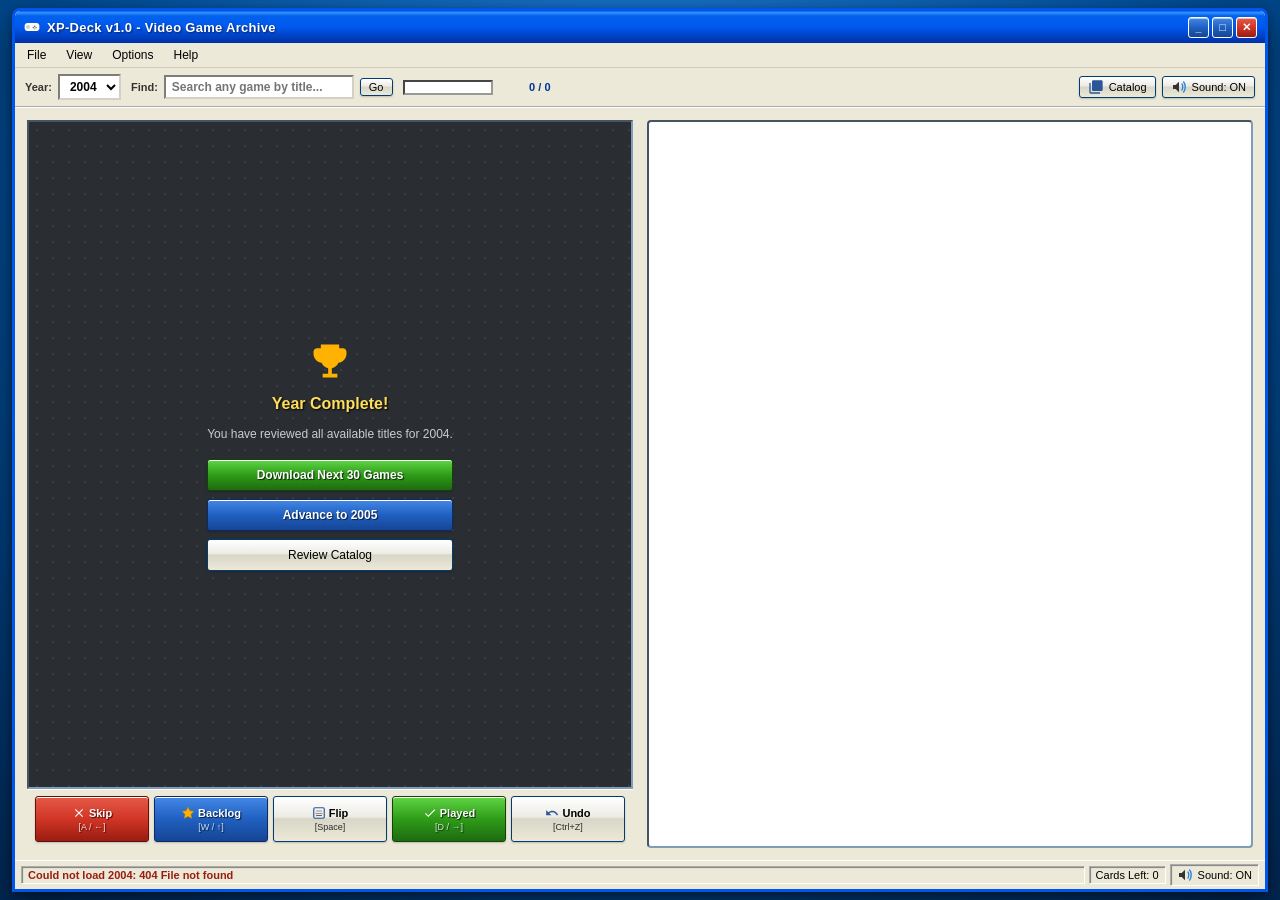
==== commit 086fc464: "feat: optional quick-tag popover and a fixed progress denominator Quick-tag toggle - Preferences gai" ====
--- a/static/index.html
+++ b/static/index.html
@@ -502,14 +502,25 @@
         <fieldset class="xp-fieldset">
           <legend>Played Quick-Tag Behavior</legend>
           <div class="field-stack">
-            <label for="setting-rating-duration">
-              Auto-Save Timer Duration: <strong id="setting-duration-label" class="accent">10 seconds</strong>
+            <label class="check-row" for="setting-quicktag-enabled">
+              <input type="checkbox" id="setting-quicktag-enabled" checked>
+              <span>Ask for platform, hours and rating after a Played swipe</span>
             </label>
-            <input type="range" id="setting-rating-duration" min="0" max="120" step="1" value="10" class="full-width">
             <p class="field-note">
-              Set to <strong>0</strong> for Manual Mode - the rating popover stays open until you
-              click Save or swipe the next card.
+              Turn this off to log games as played in one swipe, with no popover.
+              You can always fill in the details later from the Catalog.
             </p>
+
+            <div class="sub-setting" id="setting-duration-group">
+              <label for="setting-rating-duration">
+                Auto-Save Timer Duration: <strong id="setting-duration-label" class="accent">10 seconds</strong>
+              </label>
+              <input type="range" id="setting-rating-duration" min="0" max="120" step="1" value="10" class="full-width">
+              <p class="field-note">
+                Set to <strong>0</strong> for Manual Mode - the popover stays open until you
+                click Save. Touching the popover always stops the countdown.
+              </p>
+            </div>
           </div>
         </fieldset>
       </div>
--- a/static/css/xp-luna.css
+++ b/static/css/xp-luna.css
@@ -1168,3 +1168,34 @@
 @media (max-width: 560px) {
   .setup-fields { grid-template-columns: 1fr; gap: 4px; }
 }
+
+/* Preferences: a checkbox row and the settings it gates */
+.check-row {
+  display: flex;
+  align-items: center;
+  gap: 8px;
+  font-size: 12px;
+  cursor: pointer;
+}
+
+.check-row input {
+  width: 15px;
+  height: 15px;
+  flex-shrink: 0;
+  cursor: pointer;
+}
+
+.sub-setting {
+  display: flex;
+  flex-direction: column;
+  gap: 8px;
+  margin-top: 4px;
+  padding-left: 12px;
+  border-left: 2px solid #D0CCBA;
+}
+
+/* Gated off rather than hidden, so the layout does not jump */
+.sub-setting.disabled {
+  opacity: 0.45;
+  pointer-events: none;
+}
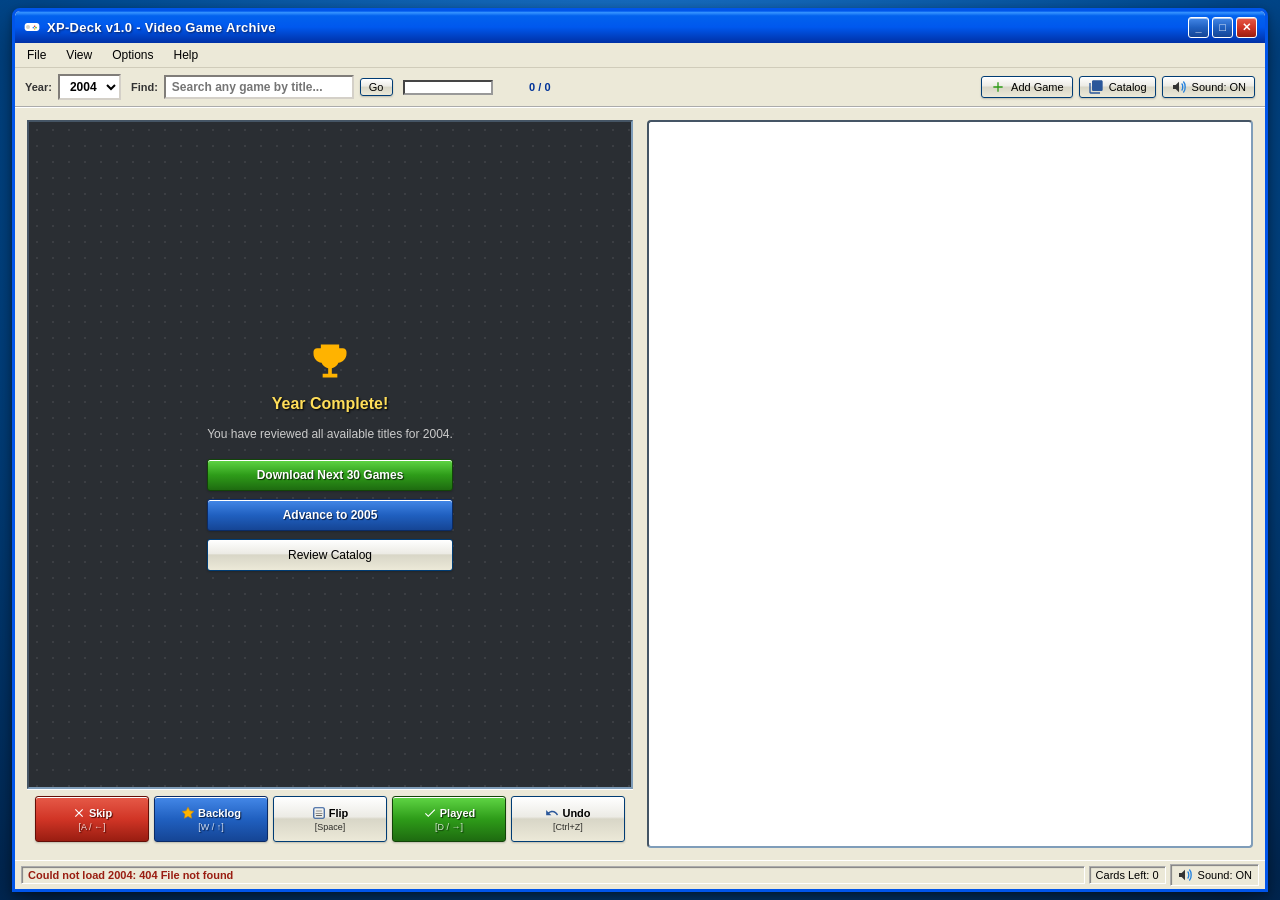
==== commit 81f0784c: "feat: add games to the archive directly, without swiping Adds an "Add a Game" dialog reachable from " ====
--- a/static/index.html
+++ b/static/index.html
@@ -34,6 +34,11 @@
       <div class="xp-menu-item" tabindex="0" role="button" aria-haspopup="true" aria-expanded="false">
         File
         <div class="xp-dropdown">
+          <div class="xp-dropdown-item" id="menu-add-game" tabindex="0" role="button">
+            <svg class="xp-icon" viewBox="0 0 24 24" aria-hidden="true"><path fill="#2E9C19" d="M19 13h-6v6h-2v-6H5v-2h6V5h2v6h6v2z"/></svg>
+            <span>Add a Game...</span>
+          </div>
+          <div class="xp-dropdown-divider"></div>
           <div class="xp-dropdown-item" id="menu-catalog" tabindex="0" role="button">
             <svg class="xp-icon" viewBox="0 0 24 24" aria-hidden="true"><path fill="#2B579A" d="M4 6H2v14c0 1.1.9 2 2 2h14v-2H4V6zm16-4H8c-1.1 0-2 .9-2 2v12c0 1.1.9 2 2 2h12c1.1 0 2-.9 2-2V4c0-1.1-.9-2-2-2z"/></svg>
             <span>My Game Archive...</span>
@@ -130,6 +135,11 @@
       </div>
 
       <div class="xp-toolbar-right">
+        <button class="xp-button toolbar-btn-sm" id="btn-add-game" title="Add a game without swiping">
+          <svg class="xp-icon" viewBox="0 0 24 24" aria-hidden="true"><path fill="#2E9C19" d="M19 13h-6v6h-2v-6H5v-2h6V5h2v6h6v2z"/></svg>
+          <span>Add Game</span>
+        </button>
+
         <a href="/catalog" class="xp-button toolbar-btn-sm" title="View all logged games">
           <svg class="xp-icon" viewBox="0 0 24 24" aria-hidden="true"><path fill="#2B579A" d="M4 6H2v14c0 1.1.9 2 2 2h14v-2H4V6zm16-4H8c-1.1 0-2 .9-2 2v12c0 1.1.9 2 2 2h12c1.1 0 2-.9 2-2V4c0-1.1-.9-2-2-2z"/></svg>
           <span>Catalog</span>
@@ -468,6 +478,55 @@
     </div>
   </div>
 
+  <div class="xp-modal-overlay" id="modal-add" role="dialog" aria-labelledby="modal-add-title" aria-modal="true">
+    <div class="xp-dialog dialog-wide">
+      <div class="xp-title-bar">
+        <div class="xp-title-content">
+          <svg class="xp-icon" viewBox="0 0 24 24" aria-hidden="true"><path fill="#FFF" d="M19 13h-6v6h-2v-6H5v-2h6V5h2v6h6v2z"/></svg>
+          <span id="modal-add-title">Add a Game to Your Archive</span>
+        </div>
+        <button class="xp-win-btn close modal-close" aria-label="Close">&#10005;</button>
+      </div>
+
+      <div class="xp-dialog-body">
+        <form class="add-search-row" id="add-search-form" role="search">
+          <label for="add-search" class="xp-label">Title:</label>
+          <input type="search" id="add-search" class="xp-select" autocomplete="off"
+                 placeholder="Type a game name, e.g. Deus Ex" aria-label="Search for a game to add">
+          <button type="submit" class="xp-button" id="add-search-btn">Search</button>
+        </form>
+        <p class="field-note">
+          Pick a result and choose where it belongs. No swiping required.
+        </p>
+
+        <div class="add-results xp-sunken" id="add-results">
+          <p class="add-placeholder">Search for a game to get started.</p>
+        </div>
+      </div>
+
+      <div class="xp-dialog-footer">
+        <span class="add-footer-status" id="add-footer-status"></span>
+        <button class="xp-button modal-close">Done</button>
+      </div>
+    </div>
+  </div>
+
+  <template id="tpl-add-row">
+    <div class="add-row">
+      <img class="add-cover" data-el="cover" alt="">
+      <div class="add-info">
+        <div class="add-title" data-el="title"></div>
+        <div class="add-meta" data-el="meta"></div>
+      </div>
+      <div class="add-actions">
+        <span class="status-pill add-current" data-el="current" hidden></span>
+        <button class="xp-button xp-button-green add-btn" data-status="played">Played</button>
+        <button class="xp-button xp-button-blue add-btn" data-status="backlog">Backlog</button>
+        <button class="xp-button xp-button-red add-btn" data-status="skipped">Skipped</button>
+      </div>
+    </div>
+  </template>
+
   <div class="xp-modal-overlay" id="modal-picture-viewer" role="dialog" aria-labelledby="viewer-title" aria-modal="true">
     <div class="xp-fax-viewer">
       <div class="xp-title-bar">
--- a/static/css/xp-luna.css
+++ b/static/css/xp-luna.css
@@ -1199,3 +1199,114 @@
   opacity: 0.45;
   pointer-events: none;
 }
+
+/* ==========================================================================
+   Add Game dialog
+   ========================================================================== */
+.add-search-row {
+  display: flex;
+  align-items: center;
+  gap: 8px;
+}
+
+.add-search-row input {
+  flex: 1;
+  font-weight: normal;
+  min-width: 0;
+}
+
+.add-results {
+  max-height: 46vh;
+  min-height: 140px;
+  overflow-y: auto;
+  padding: 4px;
+}
+
+.add-placeholder {
+  padding: 28px 12px;
+  text-align: center;
+  color: #666;
+  font-size: 12px;
+}
+
+.add-row {
+  display: flex;
+  align-items: center;
+  gap: 10px;
+  padding: 6px;
+  border-bottom: 1px solid #EFEDE3;
+}
+
+.add-row:last-child { border-bottom: none; }
+.add-row:hover { background: #EBF1FD; }
+
+/* Already in the archive - still actionable, just visually settled */
+.add-row.is-logged { background: #FAF9F5; }
+
+.add-cover {
+  width: 36px;
+  aspect-ratio: 3 / 4;
+  object-fit: cover;
+  border: 1px solid #7F9DB9;
+  background: #222;
+  flex-shrink: 0;
+}
+
+.add-info {
+  flex: 1;
+  min-width: 0;
+}
+
+.add-title {
+  font-weight: bold;
+  font-size: 12px;
+  color: var(--xp-accent);
+  white-space: nowrap;
+  overflow: hidden;
+  text-overflow: ellipsis;
+}
+
+.add-meta {
+  font-size: 11px;
+  color: #555;
+  white-space: nowrap;
+  overflow: hidden;
+  text-overflow: ellipsis;
+}
+
+.add-actions {
+  display: flex;
+  align-items: center;
+  gap: 4px;
+  flex-shrink: 0;
+}
+
+.add-current {
+  margin-right: 4px;
+}
+
+.add-btn {
+  padding: 3px 9px;
+  font-size: 11px;
+}
+
+/* The status it already has: shown as the current choice */
+.add-btn.active {
+  outline: 2px solid #FFCC00;
+  outline-offset: -2px;
+}
+
+.add-footer-status {
+  margin-right: auto;
+  font-size: 11px;
+  color: #15803D;
+  font-weight: bold;
+  overflow: hidden;
+  text-overflow: ellipsis;
+  white-space: nowrap;
+}
+
+@media (max-width: 560px) {
+  .add-row { flex-wrap: wrap; }
+  .add-actions { width: 100%; justify-content: flex-end; }
+}
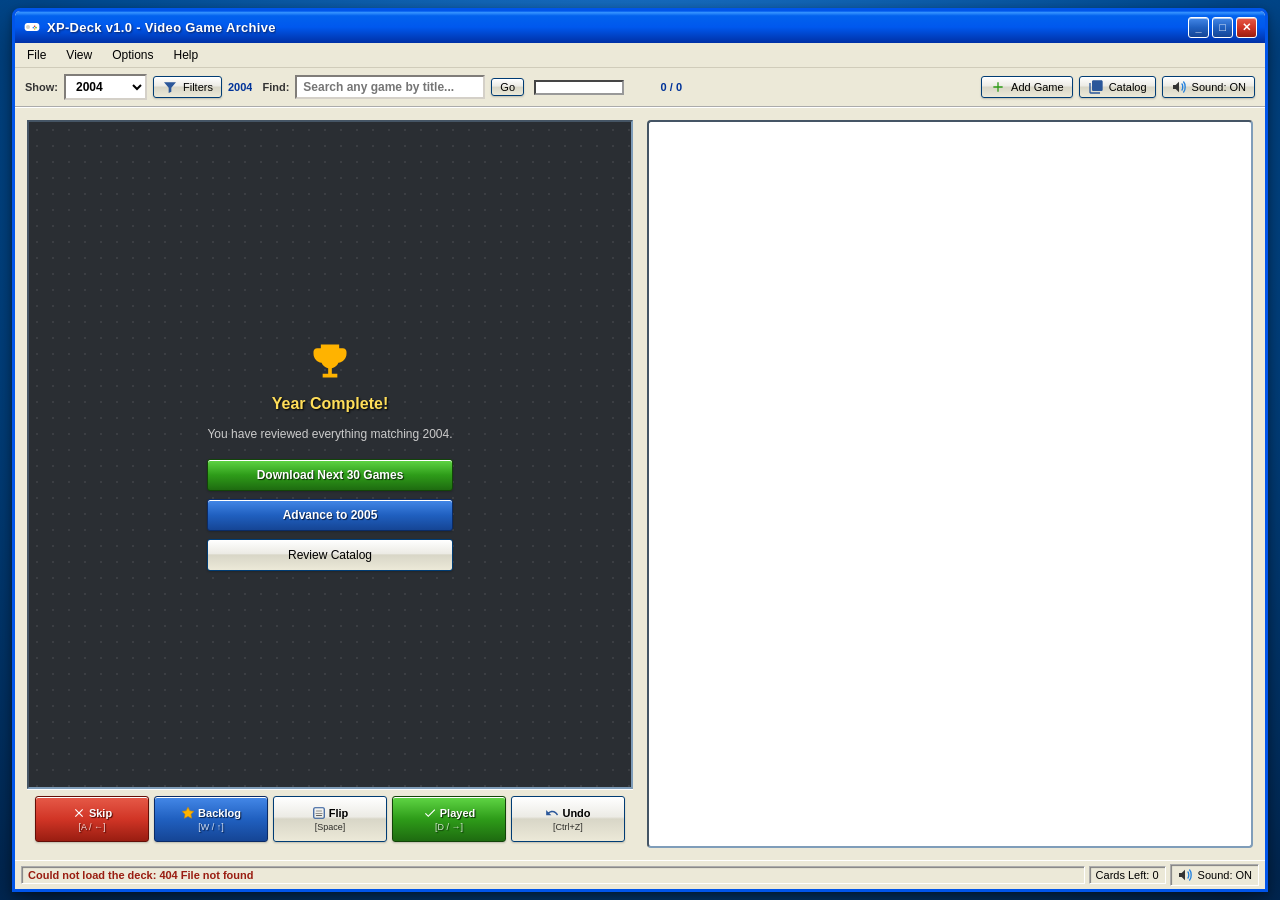
==== commit de51c5f7: "feat: advanced deck filters - scope, genre, sort and a rating floor The deck was year-only. It can n" ====
--- a/static/index.html
+++ b/static/index.html
@@ -34,6 +34,10 @@
       <div class="xp-menu-item" tabindex="0" role="button" aria-haspopup="true" aria-expanded="false">
         File
         <div class="xp-dropdown">
+          <div class="xp-dropdown-item" id="menu-steam" tabindex="0" role="button">
+            <svg class="xp-icon" viewBox="0 0 24 24" aria-hidden="true"><circle cx="12" cy="12" r="11" fill="#1B2838"/><circle cx="15" cy="9" r="3.2" fill="none" stroke="#FFF" stroke-width="1.6"/><circle cx="8" cy="15" r="2.6" fill="#FFF"/><path stroke="#FFF" stroke-width="1.4" d="M8 15l7-6"/></svg>
+            <span>Import from Steam...</span>
+          </div>
           <div class="xp-dropdown-item" id="menu-add-game" tabindex="0" role="button">
             <svg class="xp-icon" viewBox="0 0 24 24" aria-hidden="true"><path fill="#2E9C19" d="M19 13h-6v6h-2v-6H5v-2h6V5h2v6h6v2z"/></svg>
             <span>Add a Game...</span>
@@ -112,8 +116,13 @@
     <section class="xp-toolbar" aria-label="Toolbar">
       <div class="xp-toolbar-left">
         <div class="xp-year-selector">
-          <label for="year-select" class="xp-label">Year:</label>
-          <select id="year-select" class="xp-select" aria-label="Select Release Year"></select>
+          <label for="year-select" class="xp-label">Show:</label>
+          <select id="year-select" class="xp-select" aria-label="Which games to show"></select>
+          <button class="xp-button toolbar-btn-sm" id="btn-filters" title="Genre, sort order and rating floor">
+            <svg class="xp-icon" viewBox="0 0 24 24" aria-hidden="true"><path fill="#2B579A" d="M3 5h18l-7 8v6l-4 2v-8z"/></svg>
+            <span>Filters</span>
+          </button>
+          <span class="filter-summary" id="filter-summary"></span>
         </div>
 
         <form class="xp-search" id="deck-search-form" role="search">
@@ -478,55 +487,6 @@
     </div>
   </div>
 
-  <div class="xp-modal-overlay" id="modal-add" role="dialog" aria-labelledby="modal-add-title" aria-modal="true">
-    <div class="xp-dialog dialog-wide">
-      <div class="xp-title-bar">
-        <div class="xp-title-content">
-          <svg class="xp-icon" viewBox="0 0 24 24" aria-hidden="true"><path fill="#FFF" d="M19 13h-6v6h-2v-6H5v-2h6V5h2v6h6v2z"/></svg>
-          <span id="modal-add-title">Add a Game to Your Archive</span>
-        </div>
-        <button class="xp-win-btn close modal-close" aria-label="Close">&#10005;</button>
-      </div>
-
-      <div class="xp-dialog-body">
-        <form class="add-search-row" id="add-search-form" role="search">
-          <label for="add-search" class="xp-label">Title:</label>
-          <input type="search" id="add-search" class="xp-select" autocomplete="off"
-                 placeholder="Type a game name, e.g. Deus Ex" aria-label="Search for a game to add">
-          <button type="submit" class="xp-button" id="add-search-btn">Search</button>
-        </form>
-        <p class="field-note">
-          Pick a result and choose where it belongs. No swiping required.
-        </p>
-
-        <div class="add-results xp-sunken" id="add-results">
-          <p class="add-placeholder">Search for a game to get started.</p>
-        </div>
-      </div>
-
-      <div class="xp-dialog-footer">
-        <span class="add-footer-status" id="add-footer-status"></span>
-        <button class="xp-button modal-close">Done</button>
-      </div>
-    </div>
-  </div>
-
-  <template id="tpl-add-row">
-    <div class="add-row">
-      <img class="add-cover" data-el="cover" alt="">
-      <div class="add-info">
-        <div class="add-title" data-el="title"></div>
-        <div class="add-meta" data-el="meta"></div>
-      </div>
-      <div class="add-actions">
-        <span class="status-pill add-current" data-el="current" hidden></span>
-        <button class="xp-button xp-button-green add-btn" data-status="played">Played</button>
-        <button class="xp-button xp-button-blue add-btn" data-status="backlog">Backlog</button>
-        <button class="xp-button xp-button-red add-btn" data-status="skipped">Skipped</button>
-      </div>
-    </div>
-  </template>
-
   <div class="xp-modal-overlay" id="modal-picture-viewer" role="dialog" aria-labelledby="viewer-title" aria-modal="true">
     <div class="xp-fax-viewer">
       <div class="xp-title-bar">
@@ -544,6 +504,53 @@
         <span id="viewer-counter" class="viewer-counter">1 / 1</span>
         <button class="xp-button" id="viewer-next">Next &#9654;</button>
         <button class="xp-button modal-close spaced-left">Close</button>
+      </div>
+    </div>
+  </div>
+
+  <div class="xp-modal-overlay" id="modal-filters" role="dialog" aria-labelledby="modal-filters-title" aria-modal="true">
+    <div class="xp-dialog">
+      <div class="xp-title-bar">
+        <div class="xp-title-content">
+          <svg class="xp-icon" viewBox="0 0 24 24" aria-hidden="true"><path fill="#FFF" d="M3 5h18l-7 8v6l-4 2v-8z"/></svg>
+          <span id="modal-filters-title">Deck Filters</span>
+        </div>
+        <button class="xp-win-btn close modal-close" aria-label="Close">&#10005;</button>
+      </div>
+      <div class="xp-dialog-body">
+        <div class="filter-fields">
+          <label for="filter-genre">Genre</label>
+          <select id="filter-genre" class="xp-select">
+            <option value="">All genres</option>
+          </select>
+
+          <label for="filter-sort">Order by</label>
+          <select id="filter-sort" class="xp-select">
+            <option value="popular">Most rated (popular first)</option>
+            <option value="rating">Highest rated</option>
+            <option value="newest">Newest first</option>
+            <option value="oldest">Oldest first</option>
+          </select>
+
+          <label for="filter-min-ratings">Minimum ratings</label>
+          <div class="filter-ratings-row">
+            <input type="number" id="filter-min-ratings" class="xp-select" min="0" max="100000" step="10" value="0">
+            <span class="field-note" id="filter-ratings-hint"></span>
+          </div>
+        </div>
+
+        <p class="field-note">
+          <strong>Minimum ratings</strong> is the quality floor - how many people on
+          IGDB have rated a game before it shows up. Leave it at 0 to see
+          everything. <strong>Highest rated</strong> needs a floor of a few hundred to
+          be meaningful, or it surfaces obscure games with a handful of perfect
+          scores.
+        </p>
+      </div>
+      <div class="xp-dialog-footer">
+        <button class="xp-button" id="btn-filters-reset">Reset</button>
+        <button class="xp-button xp-button-green" id="btn-filters-apply">Apply</button>
+        <button class="xp-button modal-close">Cancel</button>
       </div>
     </div>
   </div>
@@ -800,6 +807,8 @@
 
   <script src="/static/js/shared.js"></script>
   <script src="/static/js/api.js"></script>
+  <script src="/static/js/add-game.js"></script>
+  <script src="/static/js/steam-import.js"></script>
   <script src="/static/js/gestures.js"></script>
   <script src="/static/js/shortcuts.js"></script>
   <script src="/static/js/app.js"></script>
--- a/static/css/xp-luna.css
+++ b/static/css/xp-luna.css
@@ -1310,3 +1310,224 @@
   .add-row { flex-wrap: wrap; }
   .add-actions { width: 100%; justify-content: flex-end; }
 }
+
+/* ==========================================================================
+   Manual game entry (inside the Add Game dialog)
+   ========================================================================== */
+.manual-block {
+  border: 1px solid #D0CCBA;
+  border-radius: 3px;
+  padding: 6px 10px;
+  background: #F8F7F2;
+}
+
+.manual-block > summary {
+  cursor: pointer;
+  font-weight: bold;
+  font-size: 12px;
+  color: var(--xp-accent);
+  user-select: none;
+}
+
+.manual-block[open] > summary {
+  margin-bottom: 8px;
+}
+
+.manual-fields {
+  display: grid;
+  grid-template-columns: max-content 1fr;
+  gap: 6px 10px;
+  align-items: center;
+  margin-bottom: 8px;
+}
+
+.manual-fields label {
+  font-size: 11px;
+  font-weight: bold;
+}
+
+.manual-fields input,
+.manual-fields textarea {
+  width: 100%;
+  font-weight: normal;
+  font-family: var(--xp-font);
+  resize: vertical;
+}
+
+.manual-actions {
+  display: flex;
+  align-items: center;
+  gap: 8px;
+  justify-content: flex-end;
+}
+
+.manual-status {
+  margin-right: auto;
+  font-size: 11px;
+}
+
+.ok-text { color: #15803D; font-weight: bold; }
+
+/* ==========================================================================
+   Steam import
+   ========================================================================== */
+.steam-key-row {
+  display: flex;
+  gap: 8px;
+  align-items: center;
+}
+
+.steam-key-row input {
+  flex: 1;
+  font-weight: normal;
+  font-family: Consolas, "Courier New", monospace;
+  min-width: 0;
+}
+
+.steam-scan-fields {
+  display: grid;
+  grid-template-columns: max-content 1fr;
+  gap: 8px 10px;
+  align-items: center;
+}
+
+.steam-scan-fields label {
+  font-size: 11px;
+  font-weight: bold;
+}
+
+.steam-scan-fields input,
+.steam-scan-fields select {
+  font-weight: normal;
+}
+
+.steam-hours-row {
+  display: flex;
+  align-items: center;
+  gap: 8px;
+  font-size: 11px;
+}
+
+.steam-hours-row input {
+  width: 72px;
+}
+
+.steam-hours-row button {
+  margin-left: auto;
+}
+
+.steam-summary {
+  font-size: 11px;
+  font-weight: bold;
+  color: var(--xp-accent);
+  margin-bottom: 6px;
+}
+
+.steam-tabs {
+  display: flex;
+  gap: 4px;
+}
+
+.steam-list {
+  max-height: 34vh;
+  overflow-y: auto;
+  padding: 2px;
+}
+
+.steam-row {
+  display: flex;
+  align-items: center;
+  gap: 8px;
+  padding: 4px 6px;
+  border-bottom: 1px solid #EFEDE3;
+  cursor: pointer;
+}
+
+.steam-row:last-child { border-bottom: none; }
+.steam-row:hover { background: #EBF1FD; }
+.steam-row.is-miss { cursor: default; color: #777; }
+
+.steam-check {
+  width: 15px;
+  height: 15px;
+  flex-shrink: 0;
+  cursor: pointer;
+}
+
+.steam-hours {
+  font-weight: bold;
+  font-size: 11px;
+  min-width: 56px;
+  text-align: right;
+  flex-shrink: 0;
+}
+
+/* Tab strip, used by the Steam import dialog */
+.xp-tab {
+  padding: 3px 12px;
+  background: #D4D0C8;
+  border: 1px solid #716F64;
+  border-bottom: none;
+  border-radius: 4px 4px 0 0;
+  font-family: var(--xp-font);
+  font-size: 11px;
+  font-weight: bold;
+  cursor: pointer;
+}
+
+.xp-tab.active {
+  background: #FFFFFF;
+  border-color: var(--xp-title-border);
+  border-top: 2px solid var(--xp-title-border);
+  color: var(--xp-accent);
+}
+
+.xp-tab:focus-visible {
+  outline: 2px solid #FFCC00;
+  outline-offset: 1px;
+}
+
+/* ==========================================================================
+   Deck filters
+   ========================================================================== */
+.filter-summary {
+  font-size: 11px;
+  font-weight: bold;
+  color: var(--xp-accent);
+  white-space: nowrap;
+  overflow: hidden;
+  text-overflow: ellipsis;
+  max-width: 260px;
+}
+
+.filter-fields {
+  display: grid;
+  grid-template-columns: max-content 1fr;
+  gap: 10px;
+  align-items: center;
+}
+
+.filter-fields label {
+  font-size: 11px;
+  font-weight: bold;
+}
+
+.filter-fields select,
+.filter-fields input {
+  font-weight: normal;
+}
+
+.filter-ratings-row {
+  display: flex;
+  align-items: center;
+  gap: 8px;
+}
+
+.filter-ratings-row input {
+  width: 92px;
+  flex-shrink: 0;
+}
+
+@media (max-width: 900px) {
+  .filter-summary { display: none; }
+}
